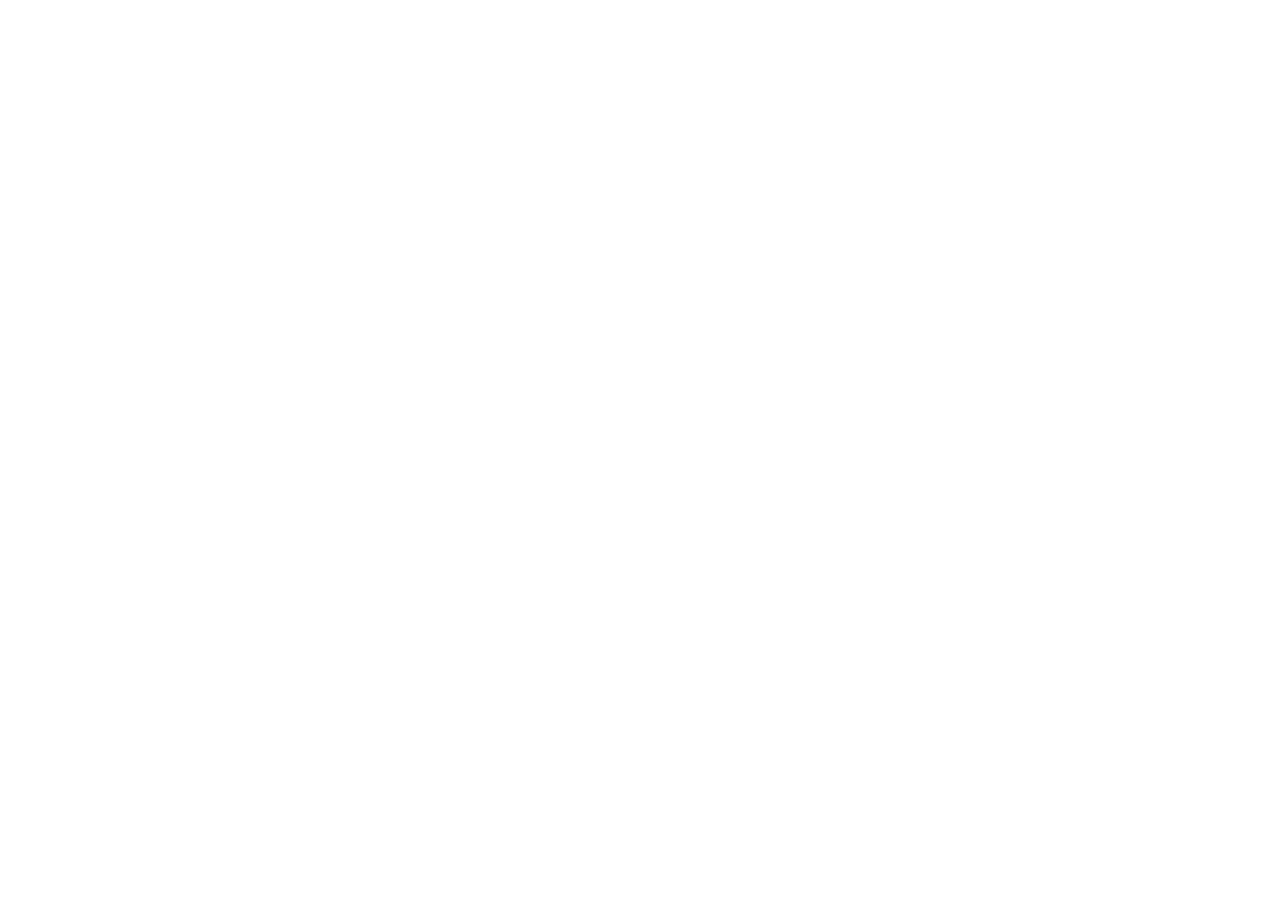
==== static/index.html @ b4f4db1f "Initial commit" ====
<!DOCTYPE html>
<html>
    <head>
        <link rel="preconnect" href="https://fonts.gstatic.com">
        <link href="https://fonts.googleapis.com/css2?family=Roboto:wght@400&display=swap" rel="stylesheet">
        <meta charset="utf-8"/>
        <script type="module">
            import init from "/app.js";
            init(new URL('app.wasm', import.meta.url));
        </script>
        <link rel="stylesheet" href="/styles.css">
        <link rel="stylesheet" href="/blueprint.css">
    </head>
    <body>
    </body>
</html>
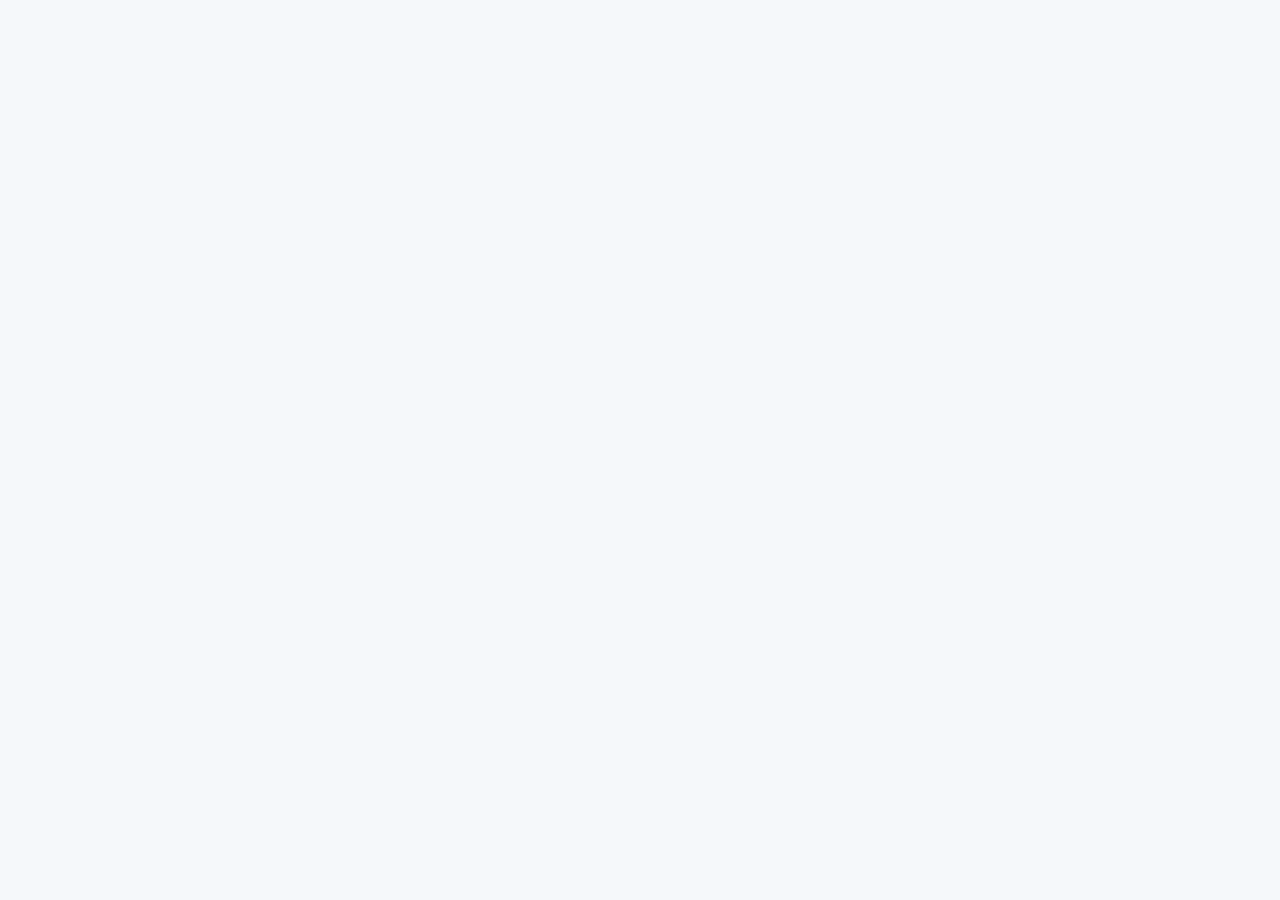
==== commit 0d40dd7e: "Implement single-page app" ====
--- a/static/index.html
+++ b/static/index.html
@@ -3,6 +3,28 @@
     <head>
         <link rel="preconnect" href="https://fonts.gstatic.com">
         <link href="https://fonts.googleapis.com/css2?family=Roboto:wght@400&display=swap" rel="stylesheet">
+        <script type="text/javascript">
+          // Single Page Apps for GitHub Pages
+          // MIT License
+          // https://github.com/rafgraph/spa-github-pages
+          // This script checks to see if a redirect is present in the query string,
+          // converts it back into the correct url and adds it to the
+          // browser's history using window.history.replaceState(...),
+          // which won't cause the browser to attempt to load the new url.
+          // When the single page app is loaded further down in this file,
+          // the correct url will be waiting in the browser's history for
+          // the single page app to route accordingly.
+          (function(l) {
+            if (l.search[1] === '/' ) {
+              var decoded = l.search.slice(1).split('&').map(function(s) { 
+                return s.replace(/~and~/g, '&')
+              }).join('?');
+              window.history.replaceState(null, null,
+                  l.pathname.slice(0, -1) + decoded + l.hash
+              );
+            }
+          }(window.location))
+        </script>
         <meta charset="utf-8"/>
         <script type="module">
             import init from "/app.js";
--- a/styles.css
+++ b/styles.css
@@ -0,0 +1,185 @@
+:root {
+    --bg-color: #f5f8fa;
+}
+
+:root[data-theme='dark'] {
+    --bg-color: #182026;
+}
+
+button:focus, input[type=button]:focus {
+    border: none;
+    outline: none;
+}
+
+body {
+    margin: 0;
+    background-color: var(--bg-color);
+    transition-duration: 250ms;
+    
+    font-family: 'Roboto', sans-serif !important;
+}
+
+.main {
+    margin-top: 41px;
+    padding: 20px;
+}
+
+.actionbar {
+    position: fixed;
+    top: 0;
+    left: 0;
+}
+
+@media only screen and (orientation: landscape) {
+    .ab-portrait {
+        display: none !important;
+    }
+
+    .ab-landscape {
+        position: fixed;
+        top: 0;
+        left: 0;
+    }
+}
+
+@media only screen and (orientation: portrait) {
+    .ab-landscape {
+        display: none !important;
+    }
+
+    .ab-navbutton {
+        justify-content: flex-start !important;
+    }
+}
+
+.home-title {
+    text-align: center;
+    width: 100%;
+}
+
+.home-title > h2 {
+    display: inline-block;
+}
+
+.home-content {
+    display: grid;
+    grid-template-columns: 100%;
+    grid-template-rows: auto auto auto auto;
+}
+
+.home-card {
+    display: flex;
+    justify-content: flex-start;
+    align-items: flex-start;
+    gap: 10px;
+    flex-direction: row;
+    margin: 10px;
+}
+
+.home-tag {
+    display: flex;
+    gap: 10px;
+    flex-direction: column;
+    justify-content: flex-start;
+    align-items: center;
+    width: min-content;
+}
+
+@media only screen and (max-width: 1000px) {
+    .home-content {
+        display: flex;
+        flex-direction: column;
+    }
+}
+
+@media only screen and (max-width: 600px) {
+    .home-card {
+        flex-direction: column;
+        align-items: center;
+    }
+}
+
+.home-image {
+    width: 10%;
+    min-width: 100px;
+    height: auto;
+    border-radius: 50%;
+}
+
+.home-info {
+    display: flex;
+    flex-direction: column;
+    justify-content: flex-start;
+    gap: 10px;
+    width: 100%;
+}
+
+.profiletags {
+    display: flex;
+    gap: 5px;
+    flex-wrap: wrap;
+}
+
+.gallery {
+    position: absolute;
+    left: 50%;
+    top: 50%;
+    transform: translate(-50%, -50%);
+    overflow: hidden;
+    border-radius: 20px;
+}
+
+.gallery-image {
+    width: 33vw;
+    height: auto;
+}
+
+/* Gallery overlay transition properties */
+.gallery-image-description,
+.gallery-next,
+.gallery-prev {
+    position: absolute;
+    transition: opacity 250ms;
+    transition-timing-function: cubic-bezier(0.1, 0.7, 1.0);
+    opacity: 0;
+}
+
+.gallery-image-description {
+    width: 33vw;
+    transform: translate(0px, calc(-100% - 4px));
+    background: linear-gradient(to top, rgba(0, 75, 196, 0.699), rgba(133, 180, 255, 0));
+    padding: 60px 10px 10px 10px;
+}
+
+/* Gallery overlay button positioning */
+.gallery-next,
+.gallery-prev {
+    top: 50%;
+    height: max(calc(100% - 4px), 10px);
+    width: 7.5%;
+    display: flex !important;
+    align-items: center;
+}
+
+.gallery-next {
+    left: 100%;
+    transform: translate(-100%, -50%);
+    padding-right: 2.5%;
+}
+
+.gallery-prev {
+    left: 0%;
+    transform: translate(-0%, -50%);
+    padding-left: 2.5%;
+}
+
+.gallery:hover > .gallery-image-description,
+.gallery:hover > .gallery-next,
+.gallery:hover > .gallery-prev {
+    opacity: 1;
+}
+
+.gallery-next:hover,
+.gallery-prev:hover {
+    cursor: pointer;
+}--- a/blueprint.css
+++ b/blueprint.css
@@ -0,0 +1,8357 @@
+@charset "UTF-8";
+html{
+  -webkit-box-sizing:border-box;
+          box-sizing:border-box; }
+
+*,
+*::before,
+*::after{
+  -webkit-box-sizing:inherit;
+          box-sizing:inherit; }
+
+body{
+  font-size:14px;
+  font-weight:400;
+  letter-spacing:0;
+  line-height:1.28581;
+  text-transform:none;
+  color:#182026;
+  font-family:-apple-system, "BlinkMacSystemFont", "Segoe UI", "Roboto", "Oxygen", "Ubuntu", "Cantarell", "Open Sans", "Helvetica Neue", "Icons16", sans-serif; }
+
+p{
+  margin-bottom:10px;
+  margin-top:0; }
+
+small{
+  font-size:12px; }
+
+strong{
+  font-weight:600; }
+
+::-moz-selection{
+  background:rgba(125, 188, 255, 0.6); }
+
+::selection{
+  background:rgba(125, 188, 255, 0.6); }
+.bp3-heading{
+  color:#182026;
+  font-weight:600;
+  margin:0 0 10px;
+  padding:0; }
+  .bp3-dark .bp3-heading{
+    color:#f5f8fa; }
+
+h1.bp3-heading, .bp3-running-text h1{
+  font-size:36px;
+  line-height:40px; }
+
+h2.bp3-heading, .bp3-running-text h2{
+  font-size:28px;
+  line-height:32px; }
+
+h3.bp3-heading, .bp3-running-text h3{
+  font-size:22px;
+  line-height:25px; }
+
+h4.bp3-heading, .bp3-running-text h4{
+  font-size:18px;
+  line-height:21px; }
+
+h5.bp3-heading, .bp3-running-text h5{
+  font-size:16px;
+  line-height:19px; }
+
+h6.bp3-heading, .bp3-running-text h6{
+  font-size:14px;
+  line-height:16px; }
+.bp3-ui-text{
+  font-size:14px;
+  font-weight:400;
+  letter-spacing:0;
+  line-height:1.28581;
+  text-transform:none; }
+
+.bp3-monospace-text{
+  font-family:monospace;
+  text-transform:none; }
+
+.bp3-text-muted{
+  color:#5c7080; }
+  .bp3-dark .bp3-text-muted{
+    color:#a7b6c2; }
+
+.bp3-text-disabled{
+  color:rgba(92, 112, 128, 0.6); }
+  .bp3-dark .bp3-text-disabled{
+    color:rgba(167, 182, 194, 0.6); }
+
+.bp3-text-overflow-ellipsis{
+  overflow:hidden;
+  text-overflow:ellipsis;
+  white-space:nowrap;
+  word-wrap:normal; }
+.bp3-running-text{
+  font-size:14px;
+  line-height:1.5; }
+  .bp3-running-text h1{
+    color:#182026;
+    font-weight:600;
+    margin-bottom:20px;
+    margin-top:40px; }
+    .bp3-dark .bp3-running-text h1{
+      color:#f5f8fa; }
+  .bp3-running-text h2{
+    color:#182026;
+    font-weight:600;
+    margin-bottom:20px;
+    margin-top:40px; }
+    .bp3-dark .bp3-running-text h2{
+      color:#f5f8fa; }
+  .bp3-running-text h3{
+    color:#182026;
+    font-weight:600;
+    margin-bottom:20px;
+    margin-top:40px; }
+    .bp3-dark .bp3-running-text h3{
+      color:#f5f8fa; }
+  .bp3-running-text h4{
+    color:#182026;
+    font-weight:600;
+    margin-bottom:20px;
+    margin-top:40px; }
+    .bp3-dark .bp3-running-text h4{
+      color:#f5f8fa; }
+  .bp3-running-text h5{
+    color:#182026;
+    font-weight:600;
+    margin-bottom:20px;
+    margin-top:40px; }
+    .bp3-dark .bp3-running-text h5{
+      color:#f5f8fa; }
+  .bp3-running-text h6{
+    color:#182026;
+    font-weight:600;
+    margin-bottom:20px;
+    margin-top:40px; }
+    .bp3-dark .bp3-running-text h6{
+      color:#f5f8fa; }
+  .bp3-running-text hr{
+    border:none;
+    border-bottom:1px solid rgba(16, 22, 26, 0.15);
+    margin:20px 0; }
+    .bp3-dark .bp3-running-text hr{
+      border-color:rgba(255, 255, 255, 0.15); }
+  .bp3-running-text p{
+    margin:0 0 10px;
+    padding:0; }
+
+.bp3-text-large{
+  font-size:16px; }
+
+.bp3-text-small{
+  font-size:12px; }
+a{
+  color:#106ba3;
+  text-decoration:none; }
+  a:hover{
+    color:#106ba3;
+    cursor:pointer;
+    text-decoration:underline; }
+  a .bp3-icon, a .bp3-icon-standard, a .bp3-icon-large{
+    color:inherit; }
+  a code,
+  .bp3-dark a code{
+    color:inherit; }
+  .bp3-dark a,
+  .bp3-dark a:hover{
+    color:#48aff0; }
+    .bp3-dark a .bp3-icon, .bp3-dark a .bp3-icon-standard, .bp3-dark a .bp3-icon-large,
+    .bp3-dark a:hover .bp3-icon,
+    .bp3-dark a:hover .bp3-icon-standard,
+    .bp3-dark a:hover .bp3-icon-large{
+      color:inherit; }
+.bp3-running-text code, .bp3-code{
+  font-family:monospace;
+  text-transform:none;
+  background:rgba(255, 255, 255, 0.7);
+  border-radius:3px;
+  -webkit-box-shadow:inset 0 0 0 1px rgba(16, 22, 26, 0.2);
+          box-shadow:inset 0 0 0 1px rgba(16, 22, 26, 0.2);
+  color:#5c7080;
+  font-size:smaller;
+  padding:2px 5px; }
+  .bp3-dark .bp3-running-text code, .bp3-running-text .bp3-dark code, .bp3-dark .bp3-code{
+    background:rgba(16, 22, 26, 0.3);
+    -webkit-box-shadow:inset 0 0 0 1px rgba(16, 22, 26, 0.4);
+            box-shadow:inset 0 0 0 1px rgba(16, 22, 26, 0.4);
+    color:#a7b6c2; }
+  .bp3-running-text a > code, a > .bp3-code{
+    color:#137cbd; }
+    .bp3-dark .bp3-running-text a > code, .bp3-running-text .bp3-dark a > code, .bp3-dark a > .bp3-code{
+      color:inherit; }
+
+.bp3-running-text pre, .bp3-code-block{
+  font-family:monospace;
+  text-transform:none;
+  background:rgba(255, 255, 255, 0.7);
+  border-radius:3px;
+  -webkit-box-shadow:inset 0 0 0 1px rgba(16, 22, 26, 0.15);
+          box-shadow:inset 0 0 0 1px rgba(16, 22, 26, 0.15);
+  color:#182026;
+  display:block;
+  font-size:13px;
+  line-height:1.4;
+  margin:10px 0;
+  padding:13px 15px 12px;
+  word-break:break-all;
+  word-wrap:break-word; }
+  .bp3-dark .bp3-running-text pre, .bp3-running-text .bp3-dark pre, .bp3-dark .bp3-code-block{
+    background:rgba(16, 22, 26, 0.3);
+    -webkit-box-shadow:inset 0 0 0 1px rgba(16, 22, 26, 0.4);
+            box-shadow:inset 0 0 0 1px rgba(16, 22, 26, 0.4);
+    color:#f5f8fa; }
+  .bp3-running-text pre > code, .bp3-code-block > code{
+    background:none;
+    -webkit-box-shadow:none;
+            box-shadow:none;
+    color:inherit;
+    font-size:inherit;
+    padding:0; }
+
+.bp3-running-text kbd, .bp3-key{
+  -webkit-box-align:center;
+      -ms-flex-align:center;
+          align-items:center;
+  background:#ffffff;
+  border-radius:3px;
+  -webkit-box-shadow:0 0 0 1px rgba(16, 22, 26, 0.1), 0 0 0 rgba(16, 22, 26, 0), 0 1px 1px rgba(16, 22, 26, 0.2);
+          box-shadow:0 0 0 1px rgba(16, 22, 26, 0.1), 0 0 0 rgba(16, 22, 26, 0), 0 1px 1px rgba(16, 22, 26, 0.2);
+  color:#5c7080;
+  display:-webkit-inline-box;
+  display:-ms-inline-flexbox;
+  display:inline-flex;
+  font-family:inherit;
+  font-size:12px;
+  height:24px;
+  -webkit-box-pack:center;
+      -ms-flex-pack:center;
+          justify-content:center;
+  line-height:24px;
+  min-width:24px;
+  padding:3px 6px;
+  vertical-align:middle; }
+  .bp3-running-text kbd .bp3-icon, .bp3-key .bp3-icon, .bp3-running-text kbd .bp3-icon-standard, .bp3-key .bp3-icon-standard, .bp3-running-text kbd .bp3-icon-large, .bp3-key .bp3-icon-large{
+    margin-right:5px; }
+  .bp3-dark .bp3-running-text kbd, .bp3-running-text .bp3-dark kbd, .bp3-dark .bp3-key{
+    background:#394b59;
+    -webkit-box-shadow:0 0 0 1px rgba(16, 22, 26, 0.2), 0 0 0 rgba(16, 22, 26, 0), 0 1px 1px rgba(16, 22, 26, 0.4);
+            box-shadow:0 0 0 1px rgba(16, 22, 26, 0.2), 0 0 0 rgba(16, 22, 26, 0), 0 1px 1px rgba(16, 22, 26, 0.4);
+    color:#a7b6c2; }
+.bp3-running-text blockquote, .bp3-blockquote{
+  border-left:solid 4px rgba(167, 182, 194, 0.5);
+  margin:0 0 10px;
+  padding:0 20px; }
+  .bp3-dark .bp3-running-text blockquote, .bp3-running-text .bp3-dark blockquote, .bp3-dark .bp3-blockquote{
+    border-color:rgba(115, 134, 148, 0.5); }
+.bp3-running-text ul,
+.bp3-running-text ol, .bp3-list{
+  margin:10px 0;
+  padding-left:30px; }
+  .bp3-running-text ul li:not(:last-child), .bp3-running-text ol li:not(:last-child), .bp3-list li:not(:last-child){
+    margin-bottom:5px; }
+  .bp3-running-text ul ol, .bp3-running-text ol ol, .bp3-list ol,
+  .bp3-running-text ul ul,
+  .bp3-running-text ol ul,
+  .bp3-list ul{
+    margin-top:5px; }
+
+.bp3-list-unstyled{
+  list-style:none;
+  margin:0;
+  padding:0; }
+  .bp3-list-unstyled li{
+    padding:0; }
+.bp3-rtl{
+  text-align:right; }
+
+.bp3-dark{
+  color:#f5f8fa; }
+
+:focus{
+  outline:rgba(19, 124, 189, 0.6) auto 2px;
+  outline-offset:2px;
+  -moz-outline-radius:6px; }
+
+.bp3-focus-disabled :focus{
+  outline:none !important; }
+  .bp3-focus-disabled :focus ~ .bp3-control-indicator{
+    outline:none !important; }
+.bp3-alert{
+  max-width:400px;
+  padding:20px; }
+
+.bp3-alert-body{
+  display:-webkit-box;
+  display:-ms-flexbox;
+  display:flex; }
+  .bp3-alert-body .bp3-icon{
+    font-size:40px;
+    margin-right:20px;
+    margin-top:0; }
+
+.bp3-alert-contents{
+  word-break:break-word; }
+
+.bp3-alert-footer{
+  display:-webkit-box;
+  display:-ms-flexbox;
+  display:flex;
+  -webkit-box-orient:horizontal;
+  -webkit-box-direction:reverse;
+      -ms-flex-direction:row-reverse;
+          flex-direction:row-reverse;
+  margin-top:10px; }
+  .bp3-alert-footer .bp3-button{
+    margin-left:10px; }
+.bp3-breadcrumbs{
+  -webkit-box-align:center;
+      -ms-flex-align:center;
+          align-items:center;
+  cursor:default;
+  display:-webkit-box;
+  display:-ms-flexbox;
+  display:flex;
+  -ms-flex-wrap:wrap;
+      flex-wrap:wrap;
+  height:30px;
+  list-style:none;
+  margin:0;
+  padding:0; }
+  .bp3-breadcrumbs > li{
+    -webkit-box-align:center;
+        -ms-flex-align:center;
+            align-items:center;
+    display:-webkit-box;
+    display:-ms-flexbox;
+    display:flex; }
+    .bp3-breadcrumbs > li::after{
+      background:url("data:image/svg+xml,%3csvg xmlns='http://www.w3.org/2000/svg' viewBox='0 0 16 16'%3e%3cpath fill-rule='evenodd' clip-rule='evenodd' d='M10.71 7.29l-4-4a1.003 1.003 0 00-1.42 1.42L8.59 8 5.3 11.29c-.19.18-.3.43-.3.71a1.003 1.003 0 001.71.71l4-4c.18-.18.29-.43.29-.71 0-.28-.11-.53-.29-.71z' fill='%235C7080'/%3e%3c/svg%3e");
+      content:"";
+      display:block;
+      height:16px;
+      margin:0 5px;
+      width:16px; }
+    .bp3-breadcrumbs > li:last-of-type::after{
+      display:none; }
+
+.bp3-breadcrumb,
+.bp3-breadcrumb-current,
+.bp3-breadcrumbs-collapsed{
+  -webkit-box-align:center;
+      -ms-flex-align:center;
+          align-items:center;
+  display:-webkit-inline-box;
+  display:-ms-inline-flexbox;
+  display:inline-flex;
+  font-size:16px; }
+
+.bp3-breadcrumb,
+.bp3-breadcrumbs-collapsed{
+  color:#5c7080; }
+
+.bp3-breadcrumb:hover{
+  text-decoration:none; }
+
+.bp3-breadcrumb.bp3-disabled{
+  color:rgba(92, 112, 128, 0.6);
+  cursor:not-allowed; }
+
+.bp3-breadcrumb .bp3-icon{
+  margin-right:5px; }
+
+.bp3-breadcrumb-current{
+  color:inherit;
+  font-weight:600; }
+  .bp3-breadcrumb-current .bp3-input{
+    font-size:inherit;
+    font-weight:inherit;
+    vertical-align:baseline; }
+
+.bp3-breadcrumbs-collapsed{
+  background:#ced9e0;
+  border:none;
+  border-radius:3px;
+  cursor:pointer;
+  margin-right:2px;
+  padding:1px 5px;
+  vertical-align:text-bottom; }
+  .bp3-breadcrumbs-collapsed::before{
+    background:url("data:image/svg+xml,%3csvg xmlns='http://www.w3.org/2000/svg' viewBox='0 0 16 16'%3e%3cg fill='%235C7080'%3e%3ccircle cx='2' cy='8.03' r='2'/%3e%3ccircle cx='14' cy='8.03' r='2'/%3e%3ccircle cx='8' cy='8.03' r='2'/%3e%3c/g%3e%3c/svg%3e") center no-repeat;
+    content:"";
+    display:block;
+    height:16px;
+    width:16px; }
+  .bp3-breadcrumbs-collapsed:hover{
+    background:#bfccd6;
+    color:#182026;
+    text-decoration:none; }
+
+.bp3-dark .bp3-breadcrumb,
+.bp3-dark .bp3-breadcrumbs-collapsed{
+  color:#a7b6c2; }
+
+.bp3-dark .bp3-breadcrumbs > li::after{
+  color:#a7b6c2; }
+
+.bp3-dark .bp3-breadcrumb.bp3-disabled{
+  color:rgba(167, 182, 194, 0.6); }
+
+.bp3-dark .bp3-breadcrumb-current{
+  color:#f5f8fa; }
+
+.bp3-dark .bp3-breadcrumbs-collapsed{
+  background:rgba(16, 22, 26, 0.4); }
+  .bp3-dark .bp3-breadcrumbs-collapsed:hover{
+    background:rgba(16, 22, 26, 0.6);
+    color:#f5f8fa; }
+.bp3-button{
+  display:-webkit-inline-box;
+  display:-ms-inline-flexbox;
+  display:inline-flex;
+  -webkit-box-orient:horizontal;
+  -webkit-box-direction:normal;
+      -ms-flex-direction:row;
+          flex-direction:row;
+  -webkit-box-align:center;
+      -ms-flex-align:center;
+          align-items:center;
+  border:none;
+  border-radius:3px;
+  cursor:pointer;
+  font-size:14px;
+  -webkit-box-pack:center;
+      -ms-flex-pack:center;
+          justify-content:center;
+  padding:5px 10px;
+  text-align:left;
+  vertical-align:middle;
+  min-height:30px;
+  min-width:30px; }
+  .bp3-button > *{
+    -webkit-box-flex:0;
+        -ms-flex-positive:0;
+            flex-grow:0;
+    -ms-flex-negative:0;
+        flex-shrink:0; }
+  .bp3-button > .bp3-fill{
+    -webkit-box-flex:1;
+        -ms-flex-positive:1;
+            flex-grow:1;
+    -ms-flex-negative:1;
+        flex-shrink:1; }
+  .bp3-button::before,
+  .bp3-button > *{
+    margin-right:7px; }
+  .bp3-button:empty::before,
+  .bp3-button > :last-child{
+    margin-right:0; }
+  .bp3-button:empty{
+    padding:0 !important; }
+  .bp3-button:disabled, .bp3-button.bp3-disabled{
+    cursor:not-allowed; }
+  .bp3-button.bp3-fill{
+    display:-webkit-box;
+    display:-ms-flexbox;
+    display:flex;
+    width:100%; }
+  .bp3-button.bp3-align-right,
+  .bp3-align-right .bp3-button{
+    text-align:right; }
+  .bp3-button.bp3-align-left,
+  .bp3-align-left .bp3-button{
+    text-align:left; }
+  .bp3-button:not([class*="bp3-intent-"]){
+    background-color:#f5f8fa;
+    background-image:-webkit-gradient(linear, left top, left bottom, from(rgba(255, 255, 255, 0.8)), to(rgba(255, 255, 255, 0)));
+    background-image:linear-gradient(to bottom, rgba(255, 255, 255, 0.8), rgba(255, 255, 255, 0));
+    -webkit-box-shadow:inset 0 0 0 1px rgba(16, 22, 26, 0.2), inset 0 -1px 0 rgba(16, 22, 26, 0.1);
+            box-shadow:inset 0 0 0 1px rgba(16, 22, 26, 0.2), inset 0 -1px 0 rgba(16, 22, 26, 0.1);
+    color:#182026; }
+    .bp3-button:not([class*="bp3-intent-"]):hover{
+      background-clip:padding-box;
+      background-color:#ebf1f5;
+      -webkit-box-shadow:inset 0 0 0 1px rgba(16, 22, 26, 0.2), inset 0 -1px 0 rgba(16, 22, 26, 0.1);
+              box-shadow:inset 0 0 0 1px rgba(16, 22, 26, 0.2), inset 0 -1px 0 rgba(16, 22, 26, 0.1); }
+    .bp3-button:not([class*="bp3-intent-"]):active, .bp3-button:not([class*="bp3-intent-"]).bp3-active{
+      background-color:#d8e1e8;
+      background-image:none;
+      -webkit-box-shadow:inset 0 0 0 1px rgba(16, 22, 26, 0.2), inset 0 1px 2px rgba(16, 22, 26, 0.2);
+              box-shadow:inset 0 0 0 1px rgba(16, 22, 26, 0.2), inset 0 1px 2px rgba(16, 22, 26, 0.2); }
+    .bp3-button:not([class*="bp3-intent-"]):disabled, .bp3-button:not([class*="bp3-intent-"]).bp3-disabled{
+      background-color:rgba(206, 217, 224, 0.5);
+      background-image:none;
+      -webkit-box-shadow:none;
+              box-shadow:none;
+      color:rgba(92, 112, 128, 0.6);
+      cursor:not-allowed;
+      outline:none; }
+      .bp3-button:not([class*="bp3-intent-"]):disabled.bp3-active, .bp3-button:not([class*="bp3-intent-"]):disabled.bp3-active:hover, .bp3-button:not([class*="bp3-intent-"]).bp3-disabled.bp3-active, .bp3-button:not([class*="bp3-intent-"]).bp3-disabled.bp3-active:hover{
+        background:rgba(206, 217, 224, 0.7); }
+  .bp3-button.bp3-intent-primary{
+    background-color:#137cbd;
+    background-image:-webkit-gradient(linear, left top, left bottom, from(rgba(255, 255, 255, 0.1)), to(rgba(255, 255, 255, 0)));
+    background-image:linear-gradient(to bottom, rgba(255, 255, 255, 0.1), rgba(255, 255, 255, 0));
+    -webkit-box-shadow:inset 0 0 0 1px rgba(16, 22, 26, 0.4), inset 0 -1px 0 rgba(16, 22, 26, 0.2);
+            box-shadow:inset 0 0 0 1px rgba(16, 22, 26, 0.4), inset 0 -1px 0 rgba(16, 22, 26, 0.2);
+    color:#ffffff; }
+    .bp3-button.bp3-intent-primary:hover, .bp3-button.bp3-intent-primary:active, .bp3-button.bp3-intent-primary.bp3-active{
+      color:#ffffff; }
+    .bp3-button.bp3-intent-primary:hover{
+      background-color:#106ba3;
+      -webkit-box-shadow:inset 0 0 0 1px rgba(16, 22, 26, 0.4), inset 0 -1px 0 rgba(16, 22, 26, 0.2);
+              box-shadow:inset 0 0 0 1px rgba(16, 22, 26, 0.4), inset 0 -1px 0 rgba(16, 22, 26, 0.2); }
+    .bp3-button.bp3-intent-primary:active, .bp3-button.bp3-intent-primary.bp3-active{
+      background-color:#0e5a8a;
+      background-image:none;
+      -webkit-box-shadow:inset 0 0 0 1px rgba(16, 22, 26, 0.4), inset 0 1px 2px rgba(16, 22, 26, 0.2);
+              box-shadow:inset 0 0 0 1px rgba(16, 22, 26, 0.4), inset 0 1px 2px rgba(16, 22, 26, 0.2); }
+    .bp3-button.bp3-intent-primary:disabled, .bp3-button.bp3-intent-primary.bp3-disabled{
+      background-color:rgba(19, 124, 189, 0.5);
+      background-image:none;
+      border-color:transparent;
+      -webkit-box-shadow:none;
+              box-shadow:none;
+      color:rgba(255, 255, 255, 0.6); }
+  .bp3-button.bp3-intent-success{
+    background-color:#0f9960;
+    background-image:-webkit-gradient(linear, left top, left bottom, from(rgba(255, 255, 255, 0.1)), to(rgba(255, 255, 255, 0)));
+    background-image:linear-gradient(to bottom, rgba(255, 255, 255, 0.1), rgba(255, 255, 255, 0));
+    -webkit-box-shadow:inset 0 0 0 1px rgba(16, 22, 26, 0.4), inset 0 -1px 0 rgba(16, 22, 26, 0.2);
+            box-shadow:inset 0 0 0 1px rgba(16, 22, 26, 0.4), inset 0 -1px 0 rgba(16, 22, 26, 0.2);
+    color:#ffffff; }
+    .bp3-button.bp3-intent-success:hover, .bp3-button.bp3-intent-success:active, .bp3-button.bp3-intent-success.bp3-active{
+      color:#ffffff; }
+    .bp3-button.bp3-intent-success:hover{
+      background-color:#0d8050;
+      -webkit-box-shadow:inset 0 0 0 1px rgba(16, 22, 26, 0.4), inset 0 -1px 0 rgba(16, 22, 26, 0.2);
+              box-shadow:inset 0 0 0 1px rgba(16, 22, 26, 0.4), inset 0 -1px 0 rgba(16, 22, 26, 0.2); }
+    .bp3-button.bp3-intent-success:active, .bp3-button.bp3-intent-success.bp3-active{
+      background-color:#0a6640;
+      background-image:none;
+      -webkit-box-shadow:inset 0 0 0 1px rgba(16, 22, 26, 0.4), inset 0 1px 2px rgba(16, 22, 26, 0.2);
+              box-shadow:inset 0 0 0 1px rgba(16, 22, 26, 0.4), inset 0 1px 2px rgba(16, 22, 26, 0.2); }
+    .bp3-button.bp3-intent-success:disabled, .bp3-button.bp3-intent-success.bp3-disabled{
+      background-color:rgba(15, 153, 96, 0.5);
+      background-image:none;
+      border-color:transparent;
+      -webkit-box-shadow:none;
+              box-shadow:none;
+      color:rgba(255, 255, 255, 0.6); }
+  .bp3-button.bp3-intent-warning{
+    background-color:#d9822b;
+    background-image:-webkit-gradient(linear, left top, left bottom, from(rgba(255, 255, 255, 0.1)), to(rgba(255, 255, 255, 0)));
+    background-image:linear-gradient(to bottom, rgba(255, 255, 255, 0.1), rgba(255, 255, 255, 0));
+    -webkit-box-shadow:inset 0 0 0 1px rgba(16, 22, 26, 0.4), inset 0 -1px 0 rgba(16, 22, 26, 0.2);
+            box-shadow:inset 0 0 0 1px rgba(16, 22, 26, 0.4), inset 0 -1px 0 rgba(16, 22, 26, 0.2);
+    color:#ffffff; }
+    .bp3-button.bp3-intent-warning:hover, .bp3-button.bp3-intent-warning:active, .bp3-button.bp3-intent-warning.bp3-active{
+      color:#ffffff; }
+    .bp3-button.bp3-intent-warning:hover{
+      background-color:#bf7326;
+      -webkit-box-shadow:inset 0 0 0 1px rgba(16, 22, 26, 0.4), inset 0 -1px 0 rgba(16, 22, 26, 0.2);
+              box-shadow:inset 0 0 0 1px rgba(16, 22, 26, 0.4), inset 0 -1px 0 rgba(16, 22, 26, 0.2); }
+    .bp3-button.bp3-intent-warning:active, .bp3-button.bp3-intent-warning.bp3-active{
+      background-color:#a66321;
+      background-image:none;
+      -webkit-box-shadow:inset 0 0 0 1px rgba(16, 22, 26, 0.4), inset 0 1px 2px rgba(16, 22, 26, 0.2);
+              box-shadow:inset 0 0 0 1px rgba(16, 22, 26, 0.4), inset 0 1px 2px rgba(16, 22, 26, 0.2); }
+    .bp3-button.bp3-intent-warning:disabled, .bp3-button.bp3-intent-warning.bp3-disabled{
+      background-color:rgba(217, 130, 43, 0.5);
+      background-image:none;
+      border-color:transparent;
+      -webkit-box-shadow:none;
+              box-shadow:none;
+      color:rgba(255, 255, 255, 0.6); }
+  .bp3-button.bp3-intent-danger{
+    background-color:#db3737;
+    background-image:-webkit-gradient(linear, left top, left bottom, from(rgba(255, 255, 255, 0.1)), to(rgba(255, 255, 255, 0)));
+    background-image:linear-gradient(to bottom, rgba(255, 255, 255, 0.1), rgba(255, 255, 255, 0));
+    -webkit-box-shadow:inset 0 0 0 1px rgba(16, 22, 26, 0.4), inset 0 -1px 0 rgba(16, 22, 26, 0.2);
+            box-shadow:inset 0 0 0 1px rgba(16, 22, 26, 0.4), inset 0 -1px 0 rgba(16, 22, 26, 0.2);
+    color:#ffffff; }
+    .bp3-button.bp3-intent-danger:hover, .bp3-button.bp3-intent-danger:active, .bp3-button.bp3-intent-danger.bp3-active{
+      color:#ffffff; }
+    .bp3-button.bp3-intent-danger:hover{
+      background-color:#c23030;
+      -webkit-box-shadow:inset 0 0 0 1px rgba(16, 22, 26, 0.4), inset 0 -1px 0 rgba(16, 22, 26, 0.2);
+              box-shadow:inset 0 0 0 1px rgba(16, 22, 26, 0.4), inset 0 -1px 0 rgba(16, 22, 26, 0.2); }
+    .bp3-button.bp3-intent-danger:active, .bp3-button.bp3-intent-danger.bp3-active{
+      background-color:#a82a2a;
+      background-image:none;
+      -webkit-box-shadow:inset 0 0 0 1px rgba(16, 22, 26, 0.4), inset 0 1px 2px rgba(16, 22, 26, 0.2);
+              box-shadow:inset 0 0 0 1px rgba(16, 22, 26, 0.4), inset 0 1px 2px rgba(16, 22, 26, 0.2); }
+    .bp3-button.bp3-intent-danger:disabled, .bp3-button.bp3-intent-danger.bp3-disabled{
+      background-color:rgba(219, 55, 55, 0.5);
+      background-image:none;
+      border-color:transparent;
+      -webkit-box-shadow:none;
+              box-shadow:none;
+      color:rgba(255, 255, 255, 0.6); }
+  .bp3-button[class*="bp3-intent-"] .bp3-button-spinner .bp3-spinner-head{
+    stroke:#ffffff; }
+  .bp3-button.bp3-large,
+  .bp3-large .bp3-button{
+    min-height:40px;
+    min-width:40px;
+    font-size:16px;
+    padding:5px 15px; }
+    .bp3-button.bp3-large::before,
+    .bp3-button.bp3-large > *,
+    .bp3-large .bp3-button::before,
+    .bp3-large .bp3-button > *{
+      margin-right:10px; }
+    .bp3-button.bp3-large:empty::before,
+    .bp3-button.bp3-large > :last-child,
+    .bp3-large .bp3-button:empty::before,
+    .bp3-large .bp3-button > :last-child{
+      margin-right:0; }
+  .bp3-button.bp3-small,
+  .bp3-small .bp3-button{
+    min-height:24px;
+    min-width:24px;
+    padding:0 7px; }
+  .bp3-button.bp3-loading{
+    position:relative; }
+    .bp3-button.bp3-loading[class*="bp3-icon-"]::before{
+      visibility:hidden; }
+    .bp3-button.bp3-loading .bp3-button-spinner{
+      margin:0;
+      position:absolute; }
+    .bp3-button.bp3-loading > :not(.bp3-button-spinner){
+      visibility:hidden; }
+  .bp3-button[class*="bp3-icon-"]::before{
+    font-family:"Icons16", sans-serif;
+    font-size:16px;
+    font-style:normal;
+    font-weight:400;
+    line-height:1;
+    -moz-osx-font-smoothing:grayscale;
+    -webkit-font-smoothing:antialiased;
+    color:#5c7080; }
+  .bp3-button .bp3-icon, .bp3-button .bp3-icon-standard, .bp3-button .bp3-icon-large{
+    color:#5c7080; }
+    .bp3-button .bp3-icon.bp3-align-right, .bp3-button .bp3-icon-standard.bp3-align-right, .bp3-button .bp3-icon-large.bp3-align-right{
+      margin-left:7px; }
+  .bp3-button .bp3-icon:first-child:last-child,
+  .bp3-button .bp3-spinner + .bp3-icon:last-child{
+    margin:0 -7px; }
+  .bp3-dark .bp3-button:not([class*="bp3-intent-"]){
+    background-color:#394b59;
+    background-image:-webkit-gradient(linear, left top, left bottom, from(rgba(255, 255, 255, 0.05)), to(rgba(255, 255, 255, 0)));
+    background-image:linear-gradient(to bottom, rgba(255, 255, 255, 0.05), rgba(255, 255, 255, 0));
+    -webkit-box-shadow:0 0 0 1px rgba(16, 22, 26, 0.4);
+            box-shadow:0 0 0 1px rgba(16, 22, 26, 0.4);
+    color:#f5f8fa; }
+    .bp3-dark .bp3-button:not([class*="bp3-intent-"]):hover, .bp3-dark .bp3-button:not([class*="bp3-intent-"]):active, .bp3-dark .bp3-button:not([class*="bp3-intent-"]).bp3-active{
+      color:#f5f8fa; }
+    .bp3-dark .bp3-button:not([class*="bp3-intent-"]):hover{
+      background-color:#30404d;
+      -webkit-box-shadow:0 0 0 1px rgba(16, 22, 26, 0.4);
+              box-shadow:0 0 0 1px rgba(16, 22, 26, 0.4); }
+    .bp3-dark .bp3-button:not([class*="bp3-intent-"]):active, .bp3-dark .bp3-button:not([class*="bp3-intent-"]).bp3-active{
+      background-color:#202b33;
+      background-image:none;
+      -webkit-box-shadow:0 0 0 1px rgba(16, 22, 26, 0.6), inset 0 1px 2px rgba(16, 22, 26, 0.2);
+              box-shadow:0 0 0 1px rgba(16, 22, 26, 0.6), inset 0 1px 2px rgba(16, 22, 26, 0.2); }
+    .bp3-dark .bp3-button:not([class*="bp3-intent-"]):disabled, .bp3-dark .bp3-button:not([class*="bp3-intent-"]).bp3-disabled{
+      background-color:rgba(57, 75, 89, 0.5);
+      background-image:none;
+      -webkit-box-shadow:none;
+              box-shadow:none;
+      color:rgba(167, 182, 194, 0.6); }
+      .bp3-dark .bp3-button:not([class*="bp3-intent-"]):disabled.bp3-active, .bp3-dark .bp3-button:not([class*="bp3-intent-"]).bp3-disabled.bp3-active{
+        background:rgba(57, 75, 89, 0.7); }
+    .bp3-dark .bp3-button:not([class*="bp3-intent-"]) .bp3-button-spinner .bp3-spinner-head{
+      background:rgba(16, 22, 26, 0.5);
+      stroke:#8a9ba8; }
+    .bp3-dark .bp3-button:not([class*="bp3-intent-"])[class*="bp3-icon-"]::before{
+      color:#a7b6c2; }
+    .bp3-dark .bp3-button:not([class*="bp3-intent-"]) .bp3-icon:not([class*="bp3-intent-"]), .bp3-dark .bp3-button:not([class*="bp3-intent-"]) .bp3-icon-standard:not([class*="bp3-intent-"]), .bp3-dark .bp3-button:not([class*="bp3-intent-"]) .bp3-icon-large:not([class*="bp3-intent-"]){
+      color:#a7b6c2; }
+  .bp3-dark .bp3-button[class*="bp3-intent-"]{
+    -webkit-box-shadow:0 0 0 1px rgba(16, 22, 26, 0.4);
+            box-shadow:0 0 0 1px rgba(16, 22, 26, 0.4); }
+    .bp3-dark .bp3-button[class*="bp3-intent-"]:hover{
+      -webkit-box-shadow:0 0 0 1px rgba(16, 22, 26, 0.4);
+              box-shadow:0 0 0 1px rgba(16, 22, 26, 0.4); }
+    .bp3-dark .bp3-button[class*="bp3-intent-"]:active, .bp3-dark .bp3-button[class*="bp3-intent-"].bp3-active{
+      -webkit-box-shadow:0 0 0 1px rgba(16, 22, 26, 0.4), inset 0 1px 2px rgba(16, 22, 26, 0.2);
+              box-shadow:0 0 0 1px rgba(16, 22, 26, 0.4), inset 0 1px 2px rgba(16, 22, 26, 0.2); }
+    .bp3-dark .bp3-button[class*="bp3-intent-"]:disabled, .bp3-dark .bp3-button[class*="bp3-intent-"].bp3-disabled{
+      background-image:none;
+      -webkit-box-shadow:none;
+              box-shadow:none;
+      color:rgba(255, 255, 255, 0.3); }
+    .bp3-dark .bp3-button[class*="bp3-intent-"] .bp3-button-spinner .bp3-spinner-head{
+      stroke:#8a9ba8; }
+  .bp3-button:disabled::before,
+  .bp3-button:disabled .bp3-icon, .bp3-button:disabled .bp3-icon-standard, .bp3-button:disabled .bp3-icon-large, .bp3-button.bp3-disabled::before,
+  .bp3-button.bp3-disabled .bp3-icon, .bp3-button.bp3-disabled .bp3-icon-standard, .bp3-button.bp3-disabled .bp3-icon-large, .bp3-button[class*="bp3-intent-"]::before,
+  .bp3-button[class*="bp3-intent-"] .bp3-icon, .bp3-button[class*="bp3-intent-"] .bp3-icon-standard, .bp3-button[class*="bp3-intent-"] .bp3-icon-large{
+    color:inherit !important; }
+  .bp3-button.bp3-minimal{
+    background:none;
+    -webkit-box-shadow:none;
+            box-shadow:none; }
+    .bp3-button.bp3-minimal:hover{
+      background:rgba(167, 182, 194, 0.3);
+      -webkit-box-shadow:none;
+              box-shadow:none;
+      color:#182026;
+      text-decoration:none; }
+    .bp3-button.bp3-minimal:active, .bp3-button.bp3-minimal.bp3-active{
+      background:rgba(115, 134, 148, 0.3);
+      -webkit-box-shadow:none;
+              box-shadow:none;
+      color:#182026; }
+    .bp3-button.bp3-minimal:disabled, .bp3-button.bp3-minimal:disabled:hover, .bp3-button.bp3-minimal.bp3-disabled, .bp3-button.bp3-minimal.bp3-disabled:hover{
+      background:none;
+      color:rgba(92, 112, 128, 0.6);
+      cursor:not-allowed; }
+      .bp3-button.bp3-minimal:disabled.bp3-active, .bp3-button.bp3-minimal:disabled:hover.bp3-active, .bp3-button.bp3-minimal.bp3-disabled.bp3-active, .bp3-button.bp3-minimal.bp3-disabled:hover.bp3-active{
+        background:rgba(115, 134, 148, 0.3); }
+    .bp3-dark .bp3-button.bp3-minimal{
+      background:none;
+      -webkit-box-shadow:none;
+              box-shadow:none;
+      color:inherit; }
+      .bp3-dark .bp3-button.bp3-minimal:hover, .bp3-dark .bp3-button.bp3-minimal:active, .bp3-dark .bp3-button.bp3-minimal.bp3-active{
+        background:none;
+        -webkit-box-shadow:none;
+                box-shadow:none; }
+      .bp3-dark .bp3-button.bp3-minimal:hover{
+        background:rgba(138, 155, 168, 0.15); }
+      .bp3-dark .bp3-button.bp3-minimal:active, .bp3-dark .bp3-button.bp3-minimal.bp3-active{
+        background:rgba(138, 155, 168, 0.3);
+        color:#f5f8fa; }
+      .bp3-dark .bp3-button.bp3-minimal:disabled, .bp3-dark .bp3-button.bp3-minimal:disabled:hover, .bp3-dark .bp3-button.bp3-minimal.bp3-disabled, .bp3-dark .bp3-button.bp3-minimal.bp3-disabled:hover{
+        background:none;
+        color:rgba(167, 182, 194, 0.6);
+        cursor:not-allowed; }
+        .bp3-dark .bp3-button.bp3-minimal:disabled.bp3-active, .bp3-dark .bp3-button.bp3-minimal:disabled:hover.bp3-active, .bp3-dark .bp3-button.bp3-minimal.bp3-disabled.bp3-active, .bp3-dark .bp3-button.bp3-minimal.bp3-disabled:hover.bp3-active{
+          background:rgba(138, 155, 168, 0.3); }
+    .bp3-button.bp3-minimal.bp3-intent-primary{
+      color:#106ba3; }
+      .bp3-button.bp3-minimal.bp3-intent-primary:hover, .bp3-button.bp3-minimal.bp3-intent-primary:active, .bp3-button.bp3-minimal.bp3-intent-primary.bp3-active{
+        background:none;
+        -webkit-box-shadow:none;
+                box-shadow:none;
+        color:#106ba3; }
+      .bp3-button.bp3-minimal.bp3-intent-primary:hover{
+        background:rgba(19, 124, 189, 0.15);
+        color:#106ba3; }
+      .bp3-button.bp3-minimal.bp3-intent-primary:active, .bp3-button.bp3-minimal.bp3-intent-primary.bp3-active{
+        background:rgba(19, 124, 189, 0.3);
+        color:#106ba3; }
+      .bp3-button.bp3-minimal.bp3-intent-primary:disabled, .bp3-button.bp3-minimal.bp3-intent-primary.bp3-disabled{
+        background:none;
+        color:rgba(16, 107, 163, 0.5); }
+        .bp3-button.bp3-minimal.bp3-intent-primary:disabled.bp3-active, .bp3-button.bp3-minimal.bp3-intent-primary.bp3-disabled.bp3-active{
+          background:rgba(19, 124, 189, 0.3); }
+      .bp3-button.bp3-minimal.bp3-intent-primary .bp3-button-spinner .bp3-spinner-head{
+        stroke:#106ba3; }
+      .bp3-dark .bp3-button.bp3-minimal.bp3-intent-primary{
+        color:#48aff0; }
+        .bp3-dark .bp3-button.bp3-minimal.bp3-intent-primary:hover{
+          background:rgba(19, 124, 189, 0.2);
+          color:#48aff0; }
+        .bp3-dark .bp3-button.bp3-minimal.bp3-intent-primary:active, .bp3-dark .bp3-button.bp3-minimal.bp3-intent-primary.bp3-active{
+          background:rgba(19, 124, 189, 0.3);
+          color:#48aff0; }
+        .bp3-dark .bp3-button.bp3-minimal.bp3-intent-primary:disabled, .bp3-dark .bp3-button.bp3-minimal.bp3-intent-primary.bp3-disabled{
+          background:none;
+          color:rgba(72, 175, 240, 0.5); }
+          .bp3-dark .bp3-button.bp3-minimal.bp3-intent-primary:disabled.bp3-active, .bp3-dark .bp3-button.bp3-minimal.bp3-intent-primary.bp3-disabled.bp3-active{
+            background:rgba(19, 124, 189, 0.3); }
+    .bp3-button.bp3-minimal.bp3-intent-success{
+      color:#0d8050; }
+      .bp3-button.bp3-minimal.bp3-intent-success:hover, .bp3-button.bp3-minimal.bp3-intent-success:active, .bp3-button.bp3-minimal.bp3-intent-success.bp3-active{
+        background:none;
+        -webkit-box-shadow:none;
+                box-shadow:none;
+        color:#0d8050; }
+      .bp3-button.bp3-minimal.bp3-intent-success:hover{
+        background:rgba(15, 153, 96, 0.15);
+        color:#0d8050; }
+      .bp3-button.bp3-minimal.bp3-intent-success:active, .bp3-button.bp3-minimal.bp3-intent-success.bp3-active{
+        background:rgba(15, 153, 96, 0.3);
+        color:#0d8050; }
+      .bp3-button.bp3-minimal.bp3-intent-success:disabled, .bp3-button.bp3-minimal.bp3-intent-success.bp3-disabled{
+        background:none;
+        color:rgba(13, 128, 80, 0.5); }
+        .bp3-button.bp3-minimal.bp3-intent-success:disabled.bp3-active, .bp3-button.bp3-minimal.bp3-intent-success.bp3-disabled.bp3-active{
+          background:rgba(15, 153, 96, 0.3); }
+      .bp3-button.bp3-minimal.bp3-intent-success .bp3-button-spinner .bp3-spinner-head{
+        stroke:#0d8050; }
+      .bp3-dark .bp3-button.bp3-minimal.bp3-intent-success{
+        color:#3dcc91; }
+        .bp3-dark .bp3-button.bp3-minimal.bp3-intent-success:hover{
+          background:rgba(15, 153, 96, 0.2);
+          color:#3dcc91; }
+        .bp3-dark .bp3-button.bp3-minimal.bp3-intent-success:active, .bp3-dark .bp3-button.bp3-minimal.bp3-intent-success.bp3-active{
+          background:rgba(15, 153, 96, 0.3);
+          color:#3dcc91; }
+        .bp3-dark .bp3-button.bp3-minimal.bp3-intent-success:disabled, .bp3-dark .bp3-button.bp3-minimal.bp3-intent-success.bp3-disabled{
+          background:none;
+          color:rgba(61, 204, 145, 0.5); }
+          .bp3-dark .bp3-button.bp3-minimal.bp3-intent-success:disabled.bp3-active, .bp3-dark .bp3-button.bp3-minimal.bp3-intent-success.bp3-disabled.bp3-active{
+            background:rgba(15, 153, 96, 0.3); }
+    .bp3-button.bp3-minimal.bp3-intent-warning{
+      color:#bf7326; }
+      .bp3-button.bp3-minimal.bp3-intent-warning:hover, .bp3-button.bp3-minimal.bp3-intent-warning:active, .bp3-button.bp3-minimal.bp3-intent-warning.bp3-active{
+        background:none;
+        -webkit-box-shadow:none;
+                box-shadow:none;
+        color:#bf7326; }
+      .bp3-button.bp3-minimal.bp3-intent-warning:hover{
+        background:rgba(217, 130, 43, 0.15);
+        color:#bf7326; }
+      .bp3-button.bp3-minimal.bp3-intent-warning:active, .bp3-button.bp3-minimal.bp3-intent-warning.bp3-active{
+        background:rgba(217, 130, 43, 0.3);
+        color:#bf7326; }
+      .bp3-button.bp3-minimal.bp3-intent-warning:disabled, .bp3-button.bp3-minimal.bp3-intent-warning.bp3-disabled{
+        background:none;
+        color:rgba(191, 115, 38, 0.5); }
+        .bp3-button.bp3-minimal.bp3-intent-warning:disabled.bp3-active, .bp3-button.bp3-minimal.bp3-intent-warning.bp3-disabled.bp3-active{
+          background:rgba(217, 130, 43, 0.3); }
+      .bp3-button.bp3-minimal.bp3-intent-warning .bp3-button-spinner .bp3-spinner-head{
+        stroke:#bf7326; }
+      .bp3-dark .bp3-button.bp3-minimal.bp3-intent-warning{
+        color:#ffb366; }
+        .bp3-dark .bp3-button.bp3-minimal.bp3-intent-warning:hover{
+          background:rgba(217, 130, 43, 0.2);
+          color:#ffb366; }
+        .bp3-dark .bp3-button.bp3-minimal.bp3-intent-warning:active, .bp3-dark .bp3-button.bp3-minimal.bp3-intent-warning.bp3-active{
+          background:rgba(217, 130, 43, 0.3);
+          color:#ffb366; }
+        .bp3-dark .bp3-button.bp3-minimal.bp3-intent-warning:disabled, .bp3-dark .bp3-button.bp3-minimal.bp3-intent-warning.bp3-disabled{
+          background:none;
+          color:rgba(255, 179, 102, 0.5); }
+          .bp3-dark .bp3-button.bp3-minimal.bp3-intent-warning:disabled.bp3-active, .bp3-dark .bp3-button.bp3-minimal.bp3-intent-warning.bp3-disabled.bp3-active{
+            background:rgba(217, 130, 43, 0.3); }
+    .bp3-button.bp3-minimal.bp3-intent-danger{
+      color:#c23030; }
+      .bp3-button.bp3-minimal.bp3-intent-danger:hover, .bp3-button.bp3-minimal.bp3-intent-danger:active, .bp3-button.bp3-minimal.bp3-intent-danger.bp3-active{
+        background:none;
+        -webkit-box-shadow:none;
+                box-shadow:none;
+        color:#c23030; }
+      .bp3-button.bp3-minimal.bp3-intent-danger:hover{
+        background:rgba(219, 55, 55, 0.15);
+        color:#c23030; }
+      .bp3-button.bp3-minimal.bp3-intent-danger:active, .bp3-button.bp3-minimal.bp3-intent-danger.bp3-active{
+        background:rgba(219, 55, 55, 0.3);
+        color:#c23030; }
+      .bp3-button.bp3-minimal.bp3-intent-danger:disabled, .bp3-button.bp3-minimal.bp3-intent-danger.bp3-disabled{
+        background:none;
+        color:rgba(194, 48, 48, 0.5); }
+        .bp3-button.bp3-minimal.bp3-intent-danger:disabled.bp3-active, .bp3-button.bp3-minimal.bp3-intent-danger.bp3-disabled.bp3-active{
+          background:rgba(219, 55, 55, 0.3); }
+      .bp3-button.bp3-minimal.bp3-intent-danger .bp3-button-spinner .bp3-spinner-head{
+        stroke:#c23030; }
+      .bp3-dark .bp3-button.bp3-minimal.bp3-intent-danger{
+        color:#ff7373; }
+        .bp3-dark .bp3-button.bp3-minimal.bp3-intent-danger:hover{
+          background:rgba(219, 55, 55, 0.2);
+          color:#ff7373; }
+        .bp3-dark .bp3-button.bp3-minimal.bp3-intent-danger:active, .bp3-dark .bp3-button.bp3-minimal.bp3-intent-danger.bp3-active{
+          background:rgba(219, 55, 55, 0.3);
+          color:#ff7373; }
+        .bp3-dark .bp3-button.bp3-minimal.bp3-intent-danger:disabled, .bp3-dark .bp3-button.bp3-minimal.bp3-intent-danger.bp3-disabled{
+          background:none;
+          color:rgba(255, 115, 115, 0.5); }
+          .bp3-dark .bp3-button.bp3-minimal.bp3-intent-danger:disabled.bp3-active, .bp3-dark .bp3-button.bp3-minimal.bp3-intent-danger.bp3-disabled.bp3-active{
+            background:rgba(219, 55, 55, 0.3); }
+  .bp3-button.bp3-outlined{
+    background:none;
+    -webkit-box-shadow:none;
+            box-shadow:none;
+    border:1px solid rgba(24, 32, 38, 0.2);
+    -webkit-box-sizing:border-box;
+            box-sizing:border-box; }
+    .bp3-button.bp3-outlined:hover{
+      background:rgba(167, 182, 194, 0.3);
+      -webkit-box-shadow:none;
+              box-shadow:none;
+      color:#182026;
+      text-decoration:none; }
+    .bp3-button.bp3-outlined:active, .bp3-button.bp3-outlined.bp3-active{
+      background:rgba(115, 134, 148, 0.3);
+      -webkit-box-shadow:none;
+              box-shadow:none;
+      color:#182026; }
+    .bp3-button.bp3-outlined:disabled, .bp3-button.bp3-outlined:disabled:hover, .bp3-button.bp3-outlined.bp3-disabled, .bp3-button.bp3-outlined.bp3-disabled:hover{
+      background:none;
+      color:rgba(92, 112, 128, 0.6);
+      cursor:not-allowed; }
+      .bp3-button.bp3-outlined:disabled.bp3-active, .bp3-button.bp3-outlined:disabled:hover.bp3-active, .bp3-button.bp3-outlined.bp3-disabled.bp3-active, .bp3-button.bp3-outlined.bp3-disabled:hover.bp3-active{
+        background:rgba(115, 134, 148, 0.3); }
+    .bp3-dark .bp3-button.bp3-outlined{
+      background:none;
+      -webkit-box-shadow:none;
+              box-shadow:none;
+      color:inherit; }
+      .bp3-dark .bp3-button.bp3-outlined:hover, .bp3-dark .bp3-button.bp3-outlined:active, .bp3-dark .bp3-button.bp3-outlined.bp3-active{
+        background:none;
+        -webkit-box-shadow:none;
+                box-shadow:none; }
+      .bp3-dark .bp3-button.bp3-outlined:hover{
+        background:rgba(138, 155, 168, 0.15); }
+      .bp3-dark .bp3-button.bp3-outlined:active, .bp3-dark .bp3-button.bp3-outlined.bp3-active{
+        background:rgba(138, 155, 168, 0.3);
+        color:#f5f8fa; }
+      .bp3-dark .bp3-button.bp3-outlined:disabled, .bp3-dark .bp3-button.bp3-outlined:disabled:hover, .bp3-dark .bp3-button.bp3-outlined.bp3-disabled, .bp3-dark .bp3-button.bp3-outlined.bp3-disabled:hover{
+        background:none;
+        color:rgba(167, 182, 194, 0.6);
+        cursor:not-allowed; }
+        .bp3-dark .bp3-button.bp3-outlined:disabled.bp3-active, .bp3-dark .bp3-button.bp3-outlined:disabled:hover.bp3-active, .bp3-dark .bp3-button.bp3-outlined.bp3-disabled.bp3-active, .bp3-dark .bp3-button.bp3-outlined.bp3-disabled:hover.bp3-active{
+          background:rgba(138, 155, 168, 0.3); }
+    .bp3-button.bp3-outlined.bp3-intent-primary{
+      color:#106ba3; }
+      .bp3-button.bp3-outlined.bp3-intent-primary:hover, .bp3-button.bp3-outlined.bp3-intent-primary:active, .bp3-button.bp3-outlined.bp3-intent-primary.bp3-active{
+        background:none;
+        -webkit-box-shadow:none;
+                box-shadow:none;
+        color:#106ba3; }
+      .bp3-button.bp3-outlined.bp3-intent-primary:hover{
+        background:rgba(19, 124, 189, 0.15);
+        color:#106ba3; }
+      .bp3-button.bp3-outlined.bp3-intent-primary:active, .bp3-button.bp3-outlined.bp3-intent-primary.bp3-active{
+        background:rgba(19, 124, 189, 0.3);
+        color:#106ba3; }
+      .bp3-button.bp3-outlined.bp3-intent-primary:disabled, .bp3-button.bp3-outlined.bp3-intent-primary.bp3-disabled{
+        background:none;
+        color:rgba(16, 107, 163, 0.5); }
+        .bp3-button.bp3-outlined.bp3-intent-primary:disabled.bp3-active, .bp3-button.bp3-outlined.bp3-intent-primary.bp3-disabled.bp3-active{
+          background:rgba(19, 124, 189, 0.3); }
+      .bp3-button.bp3-outlined.bp3-intent-primary .bp3-button-spinner .bp3-spinner-head{
+        stroke:#106ba3; }
+      .bp3-dark .bp3-button.bp3-outlined.bp3-intent-primary{
+        color:#48aff0; }
+        .bp3-dark .bp3-button.bp3-outlined.bp3-intent-primary:hover{
+          background:rgba(19, 124, 189, 0.2);
+          color:#48aff0; }
+        .bp3-dark .bp3-button.bp3-outlined.bp3-intent-primary:active, .bp3-dark .bp3-button.bp3-outlined.bp3-intent-primary.bp3-active{
+          background:rgba(19, 124, 189, 0.3);
+          color:#48aff0; }
+        .bp3-dark .bp3-button.bp3-outlined.bp3-intent-primary:disabled, .bp3-dark .bp3-button.bp3-outlined.bp3-intent-primary.bp3-disabled{
+          background:none;
+          color:rgba(72, 175, 240, 0.5); }
+          .bp3-dark .bp3-button.bp3-outlined.bp3-intent-primary:disabled.bp3-active, .bp3-dark .bp3-button.bp3-outlined.bp3-intent-primary.bp3-disabled.bp3-active{
+            background:rgba(19, 124, 189, 0.3); }
+    .bp3-button.bp3-outlined.bp3-intent-success{
+      color:#0d8050; }
+      .bp3-button.bp3-outlined.bp3-intent-success:hover, .bp3-button.bp3-outlined.bp3-intent-success:active, .bp3-button.bp3-outlined.bp3-intent-success.bp3-active{
+        background:none;
+        -webkit-box-shadow:none;
+                box-shadow:none;
+        color:#0d8050; }
+      .bp3-button.bp3-outlined.bp3-intent-success:hover{
+        background:rgba(15, 153, 96, 0.15);
+        color:#0d8050; }
+      .bp3-button.bp3-outlined.bp3-intent-success:active, .bp3-button.bp3-outlined.bp3-intent-success.bp3-active{
+        background:rgba(15, 153, 96, 0.3);
+        color:#0d8050; }
+      .bp3-button.bp3-outlined.bp3-intent-success:disabled, .bp3-button.bp3-outlined.bp3-intent-success.bp3-disabled{
+        background:none;
+        color:rgba(13, 128, 80, 0.5); }
+        .bp3-button.bp3-outlined.bp3-intent-success:disabled.bp3-active, .bp3-button.bp3-outlined.bp3-intent-success.bp3-disabled.bp3-active{
+          background:rgba(15, 153, 96, 0.3); }
+      .bp3-button.bp3-outlined.bp3-intent-success .bp3-button-spinner .bp3-spinner-head{
+        stroke:#0d8050; }
+      .bp3-dark .bp3-button.bp3-outlined.bp3-intent-success{
+        color:#3dcc91; }
+        .bp3-dark .bp3-button.bp3-outlined.bp3-intent-success:hover{
+          background:rgba(15, 153, 96, 0.2);
+          color:#3dcc91; }
+        .bp3-dark .bp3-button.bp3-outlined.bp3-intent-success:active, .bp3-dark .bp3-button.bp3-outlined.bp3-intent-success.bp3-active{
+          background:rgba(15, 153, 96, 0.3);
+          color:#3dcc91; }
+        .bp3-dark .bp3-button.bp3-outlined.bp3-intent-success:disabled, .bp3-dark .bp3-button.bp3-outlined.bp3-intent-success.bp3-disabled{
+          background:none;
+          color:rgba(61, 204, 145, 0.5); }
+          .bp3-dark .bp3-button.bp3-outlined.bp3-intent-success:disabled.bp3-active, .bp3-dark .bp3-button.bp3-outlined.bp3-intent-success.bp3-disabled.bp3-active{
+            background:rgba(15, 153, 96, 0.3); }
+    .bp3-button.bp3-outlined.bp3-intent-warning{
+      color:#bf7326; }
+      .bp3-button.bp3-outlined.bp3-intent-warning:hover, .bp3-button.bp3-outlined.bp3-intent-warning:active, .bp3-button.bp3-outlined.bp3-intent-warning.bp3-active{
+        background:none;
+        -webkit-box-shadow:none;
+                box-shadow:none;
+        color:#bf7326; }
+      .bp3-button.bp3-outlined.bp3-intent-warning:hover{
+        background:rgba(217, 130, 43, 0.15);
+        color:#bf7326; }
+      .bp3-button.bp3-outlined.bp3-intent-warning:active, .bp3-button.bp3-outlined.bp3-intent-warning.bp3-active{
+        background:rgba(217, 130, 43, 0.3);
+        color:#bf7326; }
+      .bp3-button.bp3-outlined.bp3-intent-warning:disabled, .bp3-button.bp3-outlined.bp3-intent-warning.bp3-disabled{
+        background:none;
+        color:rgba(191, 115, 38, 0.5); }
+        .bp3-button.bp3-outlined.bp3-intent-warning:disabled.bp3-active, .bp3-button.bp3-outlined.bp3-intent-warning.bp3-disabled.bp3-active{
+          background:rgba(217, 130, 43, 0.3); }
+      .bp3-button.bp3-outlined.bp3-intent-warning .bp3-button-spinner .bp3-spinner-head{
+        stroke:#bf7326; }
+      .bp3-dark .bp3-button.bp3-outlined.bp3-intent-warning{
+        color:#ffb366; }
+        .bp3-dark .bp3-button.bp3-outlined.bp3-intent-warning:hover{
+          background:rgba(217, 130, 43, 0.2);
+          color:#ffb366; }
+        .bp3-dark .bp3-button.bp3-outlined.bp3-intent-warning:active, .bp3-dark .bp3-button.bp3-outlined.bp3-intent-warning.bp3-active{
+          background:rgba(217, 130, 43, 0.3);
+          color:#ffb366; }
+        .bp3-dark .bp3-button.bp3-outlined.bp3-intent-warning:disabled, .bp3-dark .bp3-button.bp3-outlined.bp3-intent-warning.bp3-disabled{
+          background:none;
+          color:rgba(255, 179, 102, 0.5); }
+          .bp3-dark .bp3-button.bp3-outlined.bp3-intent-warning:disabled.bp3-active, .bp3-dark .bp3-button.bp3-outlined.bp3-intent-warning.bp3-disabled.bp3-active{
+            background:rgba(217, 130, 43, 0.3); }
+    .bp3-button.bp3-outlined.bp3-intent-danger{
+      color:#c23030; }
+      .bp3-button.bp3-outlined.bp3-intent-danger:hover, .bp3-button.bp3-outlined.bp3-intent-danger:active, .bp3-button.bp3-outlined.bp3-intent-danger.bp3-active{
+        background:none;
+        -webkit-box-shadow:none;
+                box-shadow:none;
+        color:#c23030; }
+      .bp3-button.bp3-outlined.bp3-intent-danger:hover{
+        background:rgba(219, 55, 55, 0.15);
+        color:#c23030; }
+      .bp3-button.bp3-outlined.bp3-intent-danger:active, .bp3-button.bp3-outlined.bp3-intent-danger.bp3-active{
+        background:rgba(219, 55, 55, 0.3);
+        color:#c23030; }
+      .bp3-button.bp3-outlined.bp3-intent-danger:disabled, .bp3-button.bp3-outlined.bp3-intent-danger.bp3-disabled{
+        background:none;
+        color:rgba(194, 48, 48, 0.5); }
+        .bp3-button.bp3-outlined.bp3-intent-danger:disabled.bp3-active, .bp3-button.bp3-outlined.bp3-intent-danger.bp3-disabled.bp3-active{
+          background:rgba(219, 55, 55, 0.3); }
+      .bp3-button.bp3-outlined.bp3-intent-danger .bp3-button-spinner .bp3-spinner-head{
+        stroke:#c23030; }
+      .bp3-dark .bp3-button.bp3-outlined.bp3-intent-danger{
+        color:#ff7373; }
+        .bp3-dark .bp3-button.bp3-outlined.bp3-intent-danger:hover{
+          background:rgba(219, 55, 55, 0.2);
+          color:#ff7373; }
+        .bp3-dark .bp3-button.bp3-outlined.bp3-intent-danger:active, .bp3-dark .bp3-button.bp3-outlined.bp3-intent-danger.bp3-active{
+          background:rgba(219, 55, 55, 0.3);
+          color:#ff7373; }
+        .bp3-dark .bp3-button.bp3-outlined.bp3-intent-danger:disabled, .bp3-dark .bp3-button.bp3-outlined.bp3-intent-danger.bp3-disabled{
+          background:none;
+          color:rgba(255, 115, 115, 0.5); }
+          .bp3-dark .bp3-button.bp3-outlined.bp3-intent-danger:disabled.bp3-active, .bp3-dark .bp3-button.bp3-outlined.bp3-intent-danger.bp3-disabled.bp3-active{
+            background:rgba(219, 55, 55, 0.3); }
+    .bp3-button.bp3-outlined:disabled, .bp3-button.bp3-outlined.bp3-disabled, .bp3-button.bp3-outlined:disabled:hover, .bp3-button.bp3-outlined.bp3-disabled:hover{
+      border-color:rgba(92, 112, 128, 0.1); }
+    .bp3-dark .bp3-button.bp3-outlined{
+      border-color:rgba(255, 255, 255, 0.4); }
+      .bp3-dark .bp3-button.bp3-outlined:disabled, .bp3-dark .bp3-button.bp3-outlined:disabled:hover, .bp3-dark .bp3-button.bp3-outlined.bp3-disabled, .bp3-dark .bp3-button.bp3-outlined.bp3-disabled:hover{
+        border-color:rgba(255, 255, 255, 0.2); }
+    .bp3-button.bp3-outlined.bp3-intent-primary{
+      border-color:rgba(16, 107, 163, 0.6); }
+      .bp3-button.bp3-outlined.bp3-intent-primary:disabled, .bp3-button.bp3-outlined.bp3-intent-primary.bp3-disabled{
+        border-color:rgba(16, 107, 163, 0.2); }
+      .bp3-dark .bp3-button.bp3-outlined.bp3-intent-primary{
+        border-color:rgba(72, 175, 240, 0.6); }
+        .bp3-dark .bp3-button.bp3-outlined.bp3-intent-primary:disabled, .bp3-dark .bp3-button.bp3-outlined.bp3-intent-primary.bp3-disabled{
+          border-color:rgba(72, 175, 240, 0.2); }
+    .bp3-button.bp3-outlined.bp3-intent-success{
+      border-color:rgba(13, 128, 80, 0.6); }
+      .bp3-button.bp3-outlined.bp3-intent-success:disabled, .bp3-button.bp3-outlined.bp3-intent-success.bp3-disabled{
+        border-color:rgba(13, 128, 80, 0.2); }
+      .bp3-dark .bp3-button.bp3-outlined.bp3-intent-success{
+        border-color:rgba(61, 204, 145, 0.6); }
+        .bp3-dark .bp3-button.bp3-outlined.bp3-intent-success:disabled, .bp3-dark .bp3-button.bp3-outlined.bp3-intent-success.bp3-disabled{
+          border-color:rgba(61, 204, 145, 0.2); }
+    .bp3-button.bp3-outlined.bp3-intent-warning{
+      border-color:rgba(191, 115, 38, 0.6); }
+      .bp3-button.bp3-outlined.bp3-intent-warning:disabled, .bp3-button.bp3-outlined.bp3-intent-warning.bp3-disabled{
+        border-color:rgba(191, 115, 38, 0.2); }
+      .bp3-dark .bp3-button.bp3-outlined.bp3-intent-warning{
+        border-color:rgba(255, 179, 102, 0.6); }
+        .bp3-dark .bp3-button.bp3-outlined.bp3-intent-warning:disabled, .bp3-dark .bp3-button.bp3-outlined.bp3-intent-warning.bp3-disabled{
+          border-color:rgba(255, 179, 102, 0.2); }
+    .bp3-button.bp3-outlined.bp3-intent-danger{
+      border-color:rgba(194, 48, 48, 0.6); }
+      .bp3-button.bp3-outlined.bp3-intent-danger:disabled, .bp3-button.bp3-outlined.bp3-intent-danger.bp3-disabled{
+        border-color:rgba(194, 48, 48, 0.2); }
+      .bp3-dark .bp3-button.bp3-outlined.bp3-intent-danger{
+        border-color:rgba(255, 115, 115, 0.6); }
+        .bp3-dark .bp3-button.bp3-outlined.bp3-intent-danger:disabled, .bp3-dark .bp3-button.bp3-outlined.bp3-intent-danger.bp3-disabled{
+          border-color:rgba(255, 115, 115, 0.2); }
+
+a.bp3-button{
+  text-align:center;
+  text-decoration:none;
+  -webkit-transition:none;
+  transition:none; }
+  a.bp3-button, a.bp3-button:hover, a.bp3-button:active{
+    color:#182026; }
+  a.bp3-button.bp3-disabled{
+    color:rgba(92, 112, 128, 0.6); }
+
+.bp3-button-text{
+  -webkit-box-flex:0;
+      -ms-flex:0 1 auto;
+          flex:0 1 auto; }
+
+.bp3-button.bp3-align-left .bp3-button-text, .bp3-button.bp3-align-right .bp3-button-text,
+.bp3-button-group.bp3-align-left .bp3-button-text,
+.bp3-button-group.bp3-align-right .bp3-button-text{
+  -webkit-box-flex:1;
+      -ms-flex:1 1 auto;
+          flex:1 1 auto; }
+.bp3-button-group{
+  display:-webkit-inline-box;
+  display:-ms-inline-flexbox;
+  display:inline-flex; }
+  .bp3-button-group .bp3-button{
+    -webkit-box-flex:0;
+        -ms-flex:0 0 auto;
+            flex:0 0 auto;
+    position:relative;
+    z-index:4; }
+    .bp3-button-group .bp3-button:focus{
+      z-index:5; }
+    .bp3-button-group .bp3-button:hover{
+      z-index:6; }
+    .bp3-button-group .bp3-button:active, .bp3-button-group .bp3-button.bp3-active{
+      z-index:7; }
+    .bp3-button-group .bp3-button:disabled, .bp3-button-group .bp3-button.bp3-disabled{
+      z-index:3; }
+    .bp3-button-group .bp3-button[class*="bp3-intent-"]{
+      z-index:9; }
+      .bp3-button-group .bp3-button[class*="bp3-intent-"]:focus{
+        z-index:10; }
+      .bp3-button-group .bp3-button[class*="bp3-intent-"]:hover{
+        z-index:11; }
+      .bp3-button-group .bp3-button[class*="bp3-intent-"]:active, .bp3-button-group .bp3-button[class*="bp3-intent-"].bp3-active{
+        z-index:12; }
+      .bp3-button-group .bp3-button[class*="bp3-intent-"]:disabled, .bp3-button-group .bp3-button[class*="bp3-intent-"].bp3-disabled{
+        z-index:8; }
+  .bp3-button-group:not(.bp3-minimal) > .bp3-popover-wrapper:not(:first-child) .bp3-button,
+  .bp3-button-group:not(.bp3-minimal) > .bp3-button:not(:first-child){
+    border-bottom-left-radius:0;
+    border-top-left-radius:0; }
+  .bp3-button-group:not(.bp3-minimal) > .bp3-popover-wrapper:not(:last-child) .bp3-button,
+  .bp3-button-group:not(.bp3-minimal) > .bp3-button:not(:last-child){
+    border-bottom-right-radius:0;
+    border-top-right-radius:0;
+    margin-right:-1px; }
+  .bp3-button-group.bp3-minimal .bp3-button{
+    background:none;
+    -webkit-box-shadow:none;
+            box-shadow:none; }
+    .bp3-button-group.bp3-minimal .bp3-button:hover{
+      background:rgba(167, 182, 194, 0.3);
+      -webkit-box-shadow:none;
+              box-shadow:none;
+      color:#182026;
+      text-decoration:none; }
+    .bp3-button-group.bp3-minimal .bp3-button:active, .bp3-button-group.bp3-minimal .bp3-button.bp3-active{
+      background:rgba(115, 134, 148, 0.3);
+      -webkit-box-shadow:none;
+              box-shadow:none;
+      color:#182026; }
+    .bp3-button-group.bp3-minimal .bp3-button:disabled, .bp3-button-group.bp3-minimal .bp3-button:disabled:hover, .bp3-button-group.bp3-minimal .bp3-button.bp3-disabled, .bp3-button-group.bp3-minimal .bp3-button.bp3-disabled:hover{
+      background:none;
+      color:rgba(92, 112, 128, 0.6);
+      cursor:not-allowed; }
+      .bp3-button-group.bp3-minimal .bp3-button:disabled.bp3-active, .bp3-button-group.bp3-minimal .bp3-button:disabled:hover.bp3-active, .bp3-button-group.bp3-minimal .bp3-button.bp3-disabled.bp3-active, .bp3-button-group.bp3-minimal .bp3-button.bp3-disabled:hover.bp3-active{
+        background:rgba(115, 134, 148, 0.3); }
+    .bp3-dark .bp3-button-group.bp3-minimal .bp3-button{
+      background:none;
+      -webkit-box-shadow:none;
+              box-shadow:none;
+      color:inherit; }
+      .bp3-dark .bp3-button-group.bp3-minimal .bp3-button:hover, .bp3-dark .bp3-button-group.bp3-minimal .bp3-button:active, .bp3-dark .bp3-button-group.bp3-minimal .bp3-button.bp3-active{
+        background:none;
+        -webkit-box-shadow:none;
+                box-shadow:none; }
+      .bp3-dark .bp3-button-group.bp3-minimal .bp3-button:hover{
+        background:rgba(138, 155, 168, 0.15); }
+      .bp3-dark .bp3-button-group.bp3-minimal .bp3-button:active, .bp3-dark .bp3-button-group.bp3-minimal .bp3-button.bp3-active{
+        background:rgba(138, 155, 168, 0.3);
+        color:#f5f8fa; }
+      .bp3-dark .bp3-button-group.bp3-minimal .bp3-button:disabled, .bp3-dark .bp3-button-group.bp3-minimal .bp3-button:disabled:hover, .bp3-dark .bp3-button-group.bp3-minimal .bp3-button.bp3-disabled, .bp3-dark .bp3-button-group.bp3-minimal .bp3-button.bp3-disabled:hover{
+        background:none;
+        color:rgba(167, 182, 194, 0.6);
+        cursor:not-allowed; }
+        .bp3-dark .bp3-button-group.bp3-minimal .bp3-button:disabled.bp3-active, .bp3-dark .bp3-button-group.bp3-minimal .bp3-button:disabled:hover.bp3-active, .bp3-dark .bp3-button-group.bp3-minimal .bp3-button.bp3-disabled.bp3-active, .bp3-dark .bp3-button-group.bp3-minimal .bp3-button.bp3-disabled:hover.bp3-active{
+          background:rgba(138, 155, 168, 0.3); }
+    .bp3-button-group.bp3-minimal .bp3-button.bp3-intent-primary{
+      color:#106ba3; }
+      .bp3-button-group.bp3-minimal .bp3-button.bp3-intent-primary:hover, .bp3-button-group.bp3-minimal .bp3-button.bp3-intent-primary:active, .bp3-button-group.bp3-minimal .bp3-button.bp3-intent-primary.bp3-active{
+        background:none;
+        -webkit-box-shadow:none;
+                box-shadow:none;
+        color:#106ba3; }
+      .bp3-button-group.bp3-minimal .bp3-button.bp3-intent-primary:hover{
+        background:rgba(19, 124, 189, 0.15);
+        color:#106ba3; }
+      .bp3-button-group.bp3-minimal .bp3-button.bp3-intent-primary:active, .bp3-button-group.bp3-minimal .bp3-button.bp3-intent-primary.bp3-active{
+        background:rgba(19, 124, 189, 0.3);
+        color:#106ba3; }
+      .bp3-button-group.bp3-minimal .bp3-button.bp3-intent-primary:disabled, .bp3-button-group.bp3-minimal .bp3-button.bp3-intent-primary.bp3-disabled{
+        background:none;
+        color:rgba(16, 107, 163, 0.5); }
+        .bp3-button-group.bp3-minimal .bp3-button.bp3-intent-primary:disabled.bp3-active, .bp3-button-group.bp3-minimal .bp3-button.bp3-intent-primary.bp3-disabled.bp3-active{
+          background:rgba(19, 124, 189, 0.3); }
+      .bp3-button-group.bp3-minimal .bp3-button.bp3-intent-primary .bp3-button-spinner .bp3-spinner-head{
+        stroke:#106ba3; }
+      .bp3-dark .bp3-button-group.bp3-minimal .bp3-button.bp3-intent-primary{
+        color:#48aff0; }
+        .bp3-dark .bp3-button-group.bp3-minimal .bp3-button.bp3-intent-primary:hover{
+          background:rgba(19, 124, 189, 0.2);
+          color:#48aff0; }
+        .bp3-dark .bp3-button-group.bp3-minimal .bp3-button.bp3-intent-primary:active, .bp3-dark .bp3-button-group.bp3-minimal .bp3-button.bp3-intent-primary.bp3-active{
+          background:rgba(19, 124, 189, 0.3);
+          color:#48aff0; }
+        .bp3-dark .bp3-button-group.bp3-minimal .bp3-button.bp3-intent-primary:disabled, .bp3-dark .bp3-button-group.bp3-minimal .bp3-button.bp3-intent-primary.bp3-disabled{
+          background:none;
+          color:rgba(72, 175, 240, 0.5); }
+          .bp3-dark .bp3-button-group.bp3-minimal .bp3-button.bp3-intent-primary:disabled.bp3-active, .bp3-dark .bp3-button-group.bp3-minimal .bp3-button.bp3-intent-primary.bp3-disabled.bp3-active{
+            background:rgba(19, 124, 189, 0.3); }
+    .bp3-button-group.bp3-minimal .bp3-button.bp3-intent-success{
+      color:#0d8050; }
+      .bp3-button-group.bp3-minimal .bp3-button.bp3-intent-success:hover, .bp3-button-group.bp3-minimal .bp3-button.bp3-intent-success:active, .bp3-button-group.bp3-minimal .bp3-button.bp3-intent-success.bp3-active{
+        background:none;
+        -webkit-box-shadow:none;
+                box-shadow:none;
+        color:#0d8050; }
+      .bp3-button-group.bp3-minimal .bp3-button.bp3-intent-success:hover{
+        background:rgba(15, 153, 96, 0.15);
+        color:#0d8050; }
+      .bp3-button-group.bp3-minimal .bp3-button.bp3-intent-success:active, .bp3-button-group.bp3-minimal .bp3-button.bp3-intent-success.bp3-active{
+        background:rgba(15, 153, 96, 0.3);
+        color:#0d8050; }
+      .bp3-button-group.bp3-minimal .bp3-button.bp3-intent-success:disabled, .bp3-button-group.bp3-minimal .bp3-button.bp3-intent-success.bp3-disabled{
+        background:none;
+        color:rgba(13, 128, 80, 0.5); }
+        .bp3-button-group.bp3-minimal .bp3-button.bp3-intent-success:disabled.bp3-active, .bp3-button-group.bp3-minimal .bp3-button.bp3-intent-success.bp3-disabled.bp3-active{
+          background:rgba(15, 153, 96, 0.3); }
+      .bp3-button-group.bp3-minimal .bp3-button.bp3-intent-success .bp3-button-spinner .bp3-spinner-head{
+        stroke:#0d8050; }
+      .bp3-dark .bp3-button-group.bp3-minimal .bp3-button.bp3-intent-success{
+        color:#3dcc91; }
+        .bp3-dark .bp3-button-group.bp3-minimal .bp3-button.bp3-intent-success:hover{
+          background:rgba(15, 153, 96, 0.2);
+          color:#3dcc91; }
+        .bp3-dark .bp3-button-group.bp3-minimal .bp3-button.bp3-intent-success:active, .bp3-dark .bp3-button-group.bp3-minimal .bp3-button.bp3-intent-success.bp3-active{
+          background:rgba(15, 153, 96, 0.3);
+          color:#3dcc91; }
+        .bp3-dark .bp3-button-group.bp3-minimal .bp3-button.bp3-intent-success:disabled, .bp3-dark .bp3-button-group.bp3-minimal .bp3-button.bp3-intent-success.bp3-disabled{
+          background:none;
+          color:rgba(61, 204, 145, 0.5); }
+          .bp3-dark .bp3-button-group.bp3-minimal .bp3-button.bp3-intent-success:disabled.bp3-active, .bp3-dark .bp3-button-group.bp3-minimal .bp3-button.bp3-intent-success.bp3-disabled.bp3-active{
+            background:rgba(15, 153, 96, 0.3); }
+    .bp3-button-group.bp3-minimal .bp3-button.bp3-intent-warning{
+      color:#bf7326; }
+      .bp3-button-group.bp3-minimal .bp3-button.bp3-intent-warning:hover, .bp3-button-group.bp3-minimal .bp3-button.bp3-intent-warning:active, .bp3-button-group.bp3-minimal .bp3-button.bp3-intent-warning.bp3-active{
+        background:none;
+        -webkit-box-shadow:none;
+                box-shadow:none;
+        color:#bf7326; }
+      .bp3-button-group.bp3-minimal .bp3-button.bp3-intent-warning:hover{
+        background:rgba(217, 130, 43, 0.15);
+        color:#bf7326; }
+      .bp3-button-group.bp3-minimal .bp3-button.bp3-intent-warning:active, .bp3-button-group.bp3-minimal .bp3-button.bp3-intent-warning.bp3-active{
+        background:rgba(217, 130, 43, 0.3);
+        color:#bf7326; }
+      .bp3-button-group.bp3-minimal .bp3-button.bp3-intent-warning:disabled, .bp3-button-group.bp3-minimal .bp3-button.bp3-intent-warning.bp3-disabled{
+        background:none;
+        color:rgba(191, 115, 38, 0.5); }
+        .bp3-button-group.bp3-minimal .bp3-button.bp3-intent-warning:disabled.bp3-active, .bp3-button-group.bp3-minimal .bp3-button.bp3-intent-warning.bp3-disabled.bp3-active{
+          background:rgba(217, 130, 43, 0.3); }
+      .bp3-button-group.bp3-minimal .bp3-button.bp3-intent-warning .bp3-button-spinner .bp3-spinner-head{
+        stroke:#bf7326; }
+      .bp3-dark .bp3-button-group.bp3-minimal .bp3-button.bp3-intent-warning{
+        color:#ffb366; }
+        .bp3-dark .bp3-button-group.bp3-minimal .bp3-button.bp3-intent-warning:hover{
+          background:rgba(217, 130, 43, 0.2);
+          color:#ffb366; }
+        .bp3-dark .bp3-button-group.bp3-minimal .bp3-button.bp3-intent-warning:active, .bp3-dark .bp3-button-group.bp3-minimal .bp3-button.bp3-intent-warning.bp3-active{
+          background:rgba(217, 130, 43, 0.3);
+          color:#ffb366; }
+        .bp3-dark .bp3-button-group.bp3-minimal .bp3-button.bp3-intent-warning:disabled, .bp3-dark .bp3-button-group.bp3-minimal .bp3-button.bp3-intent-warning.bp3-disabled{
+          background:none;
+          color:rgba(255, 179, 102, 0.5); }
+          .bp3-dark .bp3-button-group.bp3-minimal .bp3-button.bp3-intent-warning:disabled.bp3-active, .bp3-dark .bp3-button-group.bp3-minimal .bp3-button.bp3-intent-warning.bp3-disabled.bp3-active{
+            background:rgba(217, 130, 43, 0.3); }
+    .bp3-button-group.bp3-minimal .bp3-button.bp3-intent-danger{
+      color:#c23030; }
+      .bp3-button-group.bp3-minimal .bp3-button.bp3-intent-danger:hover, .bp3-button-group.bp3-minimal .bp3-button.bp3-intent-danger:active, .bp3-button-group.bp3-minimal .bp3-button.bp3-intent-danger.bp3-active{
+        background:none;
+        -webkit-box-shadow:none;
+                box-shadow:none;
+        color:#c23030; }
+      .bp3-button-group.bp3-minimal .bp3-button.bp3-intent-danger:hover{
+        background:rgba(219, 55, 55, 0.15);
+        color:#c23030; }
+      .bp3-button-group.bp3-minimal .bp3-button.bp3-intent-danger:active, .bp3-button-group.bp3-minimal .bp3-button.bp3-intent-danger.bp3-active{
+        background:rgba(219, 55, 55, 0.3);
+        color:#c23030; }
+      .bp3-button-group.bp3-minimal .bp3-button.bp3-intent-danger:disabled, .bp3-button-group.bp3-minimal .bp3-button.bp3-intent-danger.bp3-disabled{
+        background:none;
+        color:rgba(194, 48, 48, 0.5); }
+        .bp3-button-group.bp3-minimal .bp3-button.bp3-intent-danger:disabled.bp3-active, .bp3-button-group.bp3-minimal .bp3-button.bp3-intent-danger.bp3-disabled.bp3-active{
+          background:rgba(219, 55, 55, 0.3); }
+      .bp3-button-group.bp3-minimal .bp3-button.bp3-intent-danger .bp3-button-spinner .bp3-spinner-head{
+        stroke:#c23030; }
+      .bp3-dark .bp3-button-group.bp3-minimal .bp3-button.bp3-intent-danger{
+        color:#ff7373; }
+        .bp3-dark .bp3-button-group.bp3-minimal .bp3-button.bp3-intent-danger:hover{
+          background:rgba(219, 55, 55, 0.2);
+          color:#ff7373; }
+        .bp3-dark .bp3-button-group.bp3-minimal .bp3-button.bp3-intent-danger:active, .bp3-dark .bp3-button-group.bp3-minimal .bp3-button.bp3-intent-danger.bp3-active{
+          background:rgba(219, 55, 55, 0.3);
+          color:#ff7373; }
+        .bp3-dark .bp3-button-group.bp3-minimal .bp3-button.bp3-intent-danger:disabled, .bp3-dark .bp3-button-group.bp3-minimal .bp3-button.bp3-intent-danger.bp3-disabled{
+          background:none;
+          color:rgba(255, 115, 115, 0.5); }
+          .bp3-dark .bp3-button-group.bp3-minimal .bp3-button.bp3-intent-danger:disabled.bp3-active, .bp3-dark .bp3-button-group.bp3-minimal .bp3-button.bp3-intent-danger.bp3-disabled.bp3-active{
+            background:rgba(219, 55, 55, 0.3); }
+  .bp3-button-group .bp3-popover-wrapper,
+  .bp3-button-group .bp3-popover-target{
+    display:-webkit-box;
+    display:-ms-flexbox;
+    display:flex;
+    -webkit-box-flex:1;
+        -ms-flex:1 1 auto;
+            flex:1 1 auto; }
+  .bp3-button-group.bp3-fill{
+    display:-webkit-box;
+    display:-ms-flexbox;
+    display:flex;
+    width:100%; }
+  .bp3-button-group .bp3-button.bp3-fill,
+  .bp3-button-group.bp3-fill .bp3-button:not(.bp3-fixed){
+    -webkit-box-flex:1;
+        -ms-flex:1 1 auto;
+            flex:1 1 auto; }
+  .bp3-button-group.bp3-vertical{
+    -webkit-box-align:stretch;
+        -ms-flex-align:stretch;
+            align-items:stretch;
+    -webkit-box-orient:vertical;
+    -webkit-box-direction:normal;
+        -ms-flex-direction:column;
+            flex-direction:column;
+    vertical-align:top; }
+    .bp3-button-group.bp3-vertical.bp3-fill{
+      height:100%;
+      width:unset; }
+    .bp3-button-group.bp3-vertical .bp3-button{
+      margin-right:0 !important;
+      width:100%; }
+    .bp3-button-group.bp3-vertical:not(.bp3-minimal) > .bp3-popover-wrapper:first-child .bp3-button,
+    .bp3-button-group.bp3-vertical:not(.bp3-minimal) > .bp3-button:first-child{
+      border-radius:3px 3px 0 0; }
+    .bp3-button-group.bp3-vertical:not(.bp3-minimal) > .bp3-popover-wrapper:last-child .bp3-button,
+    .bp3-button-group.bp3-vertical:not(.bp3-minimal) > .bp3-button:last-child{
+      border-radius:0 0 3px 3px; }
+    .bp3-button-group.bp3-vertical:not(.bp3-minimal) > .bp3-popover-wrapper:not(:last-child) .bp3-button,
+    .bp3-button-group.bp3-vertical:not(.bp3-minimal) > .bp3-button:not(:last-child){
+      margin-bottom:-1px; }
+  .bp3-button-group.bp3-align-left .bp3-button{
+    text-align:left; }
+  .bp3-dark .bp3-button-group:not(.bp3-minimal) > .bp3-popover-wrapper:not(:last-child) .bp3-button,
+  .bp3-dark .bp3-button-group:not(.bp3-minimal) > .bp3-button:not(:last-child){
+    margin-right:1px; }
+  .bp3-dark .bp3-button-group.bp3-vertical > .bp3-popover-wrapper:not(:last-child) .bp3-button,
+  .bp3-dark .bp3-button-group.bp3-vertical > .bp3-button:not(:last-child){
+    margin-bottom:1px; }
+.bp3-callout{
+  font-size:14px;
+  line-height:1.5;
+  background-color:rgba(138, 155, 168, 0.15);
+  border-radius:3px;
+  padding:10px 12px 9px;
+  position:relative;
+  width:100%; }
+  .bp3-callout[class*="bp3-icon-"]{
+    padding-left:40px; }
+    .bp3-callout[class*="bp3-icon-"]::before{
+      font-family:"Icons20", sans-serif;
+      font-size:20px;
+      font-style:normal;
+      font-weight:400;
+      line-height:1;
+      -moz-osx-font-smoothing:grayscale;
+      -webkit-font-smoothing:antialiased;
+      color:#5c7080;
+      left:10px;
+      position:absolute;
+      top:10px; }
+  .bp3-callout.bp3-callout-icon{
+    padding-left:40px; }
+    .bp3-callout.bp3-callout-icon > .bp3-icon:first-child{
+      color:#5c7080;
+      left:10px;
+      position:absolute;
+      top:10px; }
+  .bp3-callout .bp3-heading{
+    line-height:20px;
+    margin-bottom:5px;
+    margin-top:0; }
+    .bp3-callout .bp3-heading:last-child{
+      margin-bottom:0; }
+  .bp3-dark .bp3-callout{
+    background-color:rgba(138, 155, 168, 0.2); }
+    .bp3-dark .bp3-callout[class*="bp3-icon-"]::before{
+      color:#a7b6c2; }
+  .bp3-callout.bp3-intent-primary{
+    background-color:rgba(19, 124, 189, 0.15); }
+    .bp3-callout.bp3-intent-primary[class*="bp3-icon-"]::before,
+    .bp3-callout.bp3-intent-primary > .bp3-icon:first-child,
+    .bp3-callout.bp3-intent-primary .bp3-heading{
+      color:#106ba3; }
+    .bp3-dark .bp3-callout.bp3-intent-primary{
+      background-color:rgba(19, 124, 189, 0.25); }
+      .bp3-dark .bp3-callout.bp3-intent-primary[class*="bp3-icon-"]::before,
+      .bp3-dark .bp3-callout.bp3-intent-primary > .bp3-icon:first-child,
+      .bp3-dark .bp3-callout.bp3-intent-primary .bp3-heading{
+        color:#48aff0; }
+  .bp3-callout.bp3-intent-success{
+    background-color:rgba(15, 153, 96, 0.15); }
+    .bp3-callout.bp3-intent-success[class*="bp3-icon-"]::before,
+    .bp3-callout.bp3-intent-success > .bp3-icon:first-child,
+    .bp3-callout.bp3-intent-success .bp3-heading{
+      color:#0d8050; }
+    .bp3-dark .bp3-callout.bp3-intent-success{
+      background-color:rgba(15, 153, 96, 0.25); }
+      .bp3-dark .bp3-callout.bp3-intent-success[class*="bp3-icon-"]::before,
+      .bp3-dark .bp3-callout.bp3-intent-success > .bp3-icon:first-child,
+      .bp3-dark .bp3-callout.bp3-intent-success .bp3-heading{
+        color:#3dcc91; }
+  .bp3-callout.bp3-intent-warning{
+    background-color:rgba(217, 130, 43, 0.15); }
+    .bp3-callout.bp3-intent-warning[class*="bp3-icon-"]::before,
+    .bp3-callout.bp3-intent-warning > .bp3-icon:first-child,
+    .bp3-callout.bp3-intent-warning .bp3-heading{
+      color:#bf7326; }
+    .bp3-dark .bp3-callout.bp3-intent-warning{
+      background-color:rgba(217, 130, 43, 0.25); }
+      .bp3-dark .bp3-callout.bp3-intent-warning[class*="bp3-icon-"]::before,
+      .bp3-dark .bp3-callout.bp3-intent-warning > .bp3-icon:first-child,
+      .bp3-dark .bp3-callout.bp3-intent-warning .bp3-heading{
+        color:#ffb366; }
+  .bp3-callout.bp3-intent-danger{
+    background-color:rgba(219, 55, 55, 0.15); }
+    .bp3-callout.bp3-intent-danger[class*="bp3-icon-"]::before,
+    .bp3-callout.bp3-intent-danger > .bp3-icon:first-child,
+    .bp3-callout.bp3-intent-danger .bp3-heading{
+      color:#c23030; }
+    .bp3-dark .bp3-callout.bp3-intent-danger{
+      background-color:rgba(219, 55, 55, 0.25); }
+      .bp3-dark .bp3-callout.bp3-intent-danger[class*="bp3-icon-"]::before,
+      .bp3-dark .bp3-callout.bp3-intent-danger > .bp3-icon:first-child,
+      .bp3-dark .bp3-callout.bp3-intent-danger .bp3-heading{
+        color:#ff7373; }
+  .bp3-running-text .bp3-callout{
+    margin:20px 0; }
+.bp3-card{
+  background-color:#ffffff;
+  border-radius:3px;
+  -webkit-box-shadow:0 0 0 1px rgba(16, 22, 26, 0.15), 0 0 0 rgba(16, 22, 26, 0), 0 0 0 rgba(16, 22, 26, 0);
+          box-shadow:0 0 0 1px rgba(16, 22, 26, 0.15), 0 0 0 rgba(16, 22, 26, 0), 0 0 0 rgba(16, 22, 26, 0);
+  padding:20px;
+  -webkit-transition:-webkit-transform 200ms cubic-bezier(0.4, 1, 0.75, 0.9), -webkit-box-shadow 200ms cubic-bezier(0.4, 1, 0.75, 0.9);
+  transition:-webkit-transform 200ms cubic-bezier(0.4, 1, 0.75, 0.9), -webkit-box-shadow 200ms cubic-bezier(0.4, 1, 0.75, 0.9);
+  transition:transform 200ms cubic-bezier(0.4, 1, 0.75, 0.9), box-shadow 200ms cubic-bezier(0.4, 1, 0.75, 0.9);
+  transition:transform 200ms cubic-bezier(0.4, 1, 0.75, 0.9), box-shadow 200ms cubic-bezier(0.4, 1, 0.75, 0.9), -webkit-transform 200ms cubic-bezier(0.4, 1, 0.75, 0.9), -webkit-box-shadow 200ms cubic-bezier(0.4, 1, 0.75, 0.9); }
+  .bp3-card.bp3-dark,
+  .bp3-dark .bp3-card{
+    background-color:#30404d;
+    -webkit-box-shadow:0 0 0 1px rgba(16, 22, 26, 0.4), 0 0 0 rgba(16, 22, 26, 0), 0 0 0 rgba(16, 22, 26, 0);
+            box-shadow:0 0 0 1px rgba(16, 22, 26, 0.4), 0 0 0 rgba(16, 22, 26, 0), 0 0 0 rgba(16, 22, 26, 0); }
+
+.bp3-elevation-0{
+  -webkit-box-shadow:0 0 0 1px rgba(16, 22, 26, 0.15), 0 0 0 rgba(16, 22, 26, 0), 0 0 0 rgba(16, 22, 26, 0);
+          box-shadow:0 0 0 1px rgba(16, 22, 26, 0.15), 0 0 0 rgba(16, 22, 26, 0), 0 0 0 rgba(16, 22, 26, 0); }
+  .bp3-elevation-0.bp3-dark,
+  .bp3-dark .bp3-elevation-0{
+    -webkit-box-shadow:0 0 0 1px rgba(16, 22, 26, 0.4), 0 0 0 rgba(16, 22, 26, 0), 0 0 0 rgba(16, 22, 26, 0);
+            box-shadow:0 0 0 1px rgba(16, 22, 26, 0.4), 0 0 0 rgba(16, 22, 26, 0), 0 0 0 rgba(16, 22, 26, 0); }
+
+.bp3-elevation-1{
+  -webkit-box-shadow:0 0 0 1px rgba(16, 22, 26, 0.1), 0 0 0 rgba(16, 22, 26, 0), 0 1px 1px rgba(16, 22, 26, 0.2);
+          box-shadow:0 0 0 1px rgba(16, 22, 26, 0.1), 0 0 0 rgba(16, 22, 26, 0), 0 1px 1px rgba(16, 22, 26, 0.2); }
+  .bp3-elevation-1.bp3-dark,
+  .bp3-dark .bp3-elevation-1{
+    -webkit-box-shadow:0 0 0 1px rgba(16, 22, 26, 0.2), 0 0 0 rgba(16, 22, 26, 0), 0 1px 1px rgba(16, 22, 26, 0.4);
+            box-shadow:0 0 0 1px rgba(16, 22, 26, 0.2), 0 0 0 rgba(16, 22, 26, 0), 0 1px 1px rgba(16, 22, 26, 0.4); }
+
+.bp3-elevation-2{
+  -webkit-box-shadow:0 0 0 1px rgba(16, 22, 26, 0.1), 0 1px 1px rgba(16, 22, 26, 0.2), 0 2px 6px rgba(16, 22, 26, 0.2);
+          box-shadow:0 0 0 1px rgba(16, 22, 26, 0.1), 0 1px 1px rgba(16, 22, 26, 0.2), 0 2px 6px rgba(16, 22, 26, 0.2); }
+  .bp3-elevation-2.bp3-dark,
+  .bp3-dark .bp3-elevation-2{
+    -webkit-box-shadow:0 0 0 1px rgba(16, 22, 26, 0.2), 0 1px 1px rgba(16, 22, 26, 0.4), 0 2px 6px rgba(16, 22, 26, 0.4);
+            box-shadow:0 0 0 1px rgba(16, 22, 26, 0.2), 0 1px 1px rgba(16, 22, 26, 0.4), 0 2px 6px rgba(16, 22, 26, 0.4); }
+
+.bp3-elevation-3{
+  -webkit-box-shadow:0 0 0 1px rgba(16, 22, 26, 0.1), 0 2px 4px rgba(16, 22, 26, 0.2), 0 8px 24px rgba(16, 22, 26, 0.2);
+          box-shadow:0 0 0 1px rgba(16, 22, 26, 0.1), 0 2px 4px rgba(16, 22, 26, 0.2), 0 8px 24px rgba(16, 22, 26, 0.2); }
+  .bp3-elevation-3.bp3-dark,
+  .bp3-dark .bp3-elevation-3{
+    -webkit-box-shadow:0 0 0 1px rgba(16, 22, 26, 0.2), 0 2px 4px rgba(16, 22, 26, 0.4), 0 8px 24px rgba(16, 22, 26, 0.4);
+            box-shadow:0 0 0 1px rgba(16, 22, 26, 0.2), 0 2px 4px rgba(16, 22, 26, 0.4), 0 8px 24px rgba(16, 22, 26, 0.4); }
+
+.bp3-elevation-4{
+  -webkit-box-shadow:0 0 0 1px rgba(16, 22, 26, 0.1), 0 4px 8px rgba(16, 22, 26, 0.2), 0 18px 46px 6px rgba(16, 22, 26, 0.2);
+          box-shadow:0 0 0 1px rgba(16, 22, 26, 0.1), 0 4px 8px rgba(16, 22, 26, 0.2), 0 18px 46px 6px rgba(16, 22, 26, 0.2); }
+  .bp3-elevation-4.bp3-dark,
+  .bp3-dark .bp3-elevation-4{
+    -webkit-box-shadow:0 0 0 1px rgba(16, 22, 26, 0.2), 0 4px 8px rgba(16, 22, 26, 0.4), 0 18px 46px 6px rgba(16, 22, 26, 0.4);
+            box-shadow:0 0 0 1px rgba(16, 22, 26, 0.2), 0 4px 8px rgba(16, 22, 26, 0.4), 0 18px 46px 6px rgba(16, 22, 26, 0.4); }
+
+.bp3-card.bp3-interactive:hover{
+  -webkit-box-shadow:0 0 0 1px rgba(16, 22, 26, 0.1), 0 2px 4px rgba(16, 22, 26, 0.2), 0 8px 24px rgba(16, 22, 26, 0.2);
+          box-shadow:0 0 0 1px rgba(16, 22, 26, 0.1), 0 2px 4px rgba(16, 22, 26, 0.2), 0 8px 24px rgba(16, 22, 26, 0.2);
+  cursor:pointer; }
+  .bp3-card.bp3-interactive:hover.bp3-dark,
+  .bp3-dark .bp3-card.bp3-interactive:hover{
+    -webkit-box-shadow:0 0 0 1px rgba(16, 22, 26, 0.2), 0 2px 4px rgba(16, 22, 26, 0.4), 0 8px 24px rgba(16, 22, 26, 0.4);
+            box-shadow:0 0 0 1px rgba(16, 22, 26, 0.2), 0 2px 4px rgba(16, 22, 26, 0.4), 0 8px 24px rgba(16, 22, 26, 0.4); }
+
+.bp3-card.bp3-interactive:active{
+  -webkit-box-shadow:0 0 0 1px rgba(16, 22, 26, 0.1), 0 0 0 rgba(16, 22, 26, 0), 0 1px 1px rgba(16, 22, 26, 0.2);
+          box-shadow:0 0 0 1px rgba(16, 22, 26, 0.1), 0 0 0 rgba(16, 22, 26, 0), 0 1px 1px rgba(16, 22, 26, 0.2);
+  opacity:0.9;
+  -webkit-transition-duration:0;
+          transition-duration:0; }
+  .bp3-card.bp3-interactive:active.bp3-dark,
+  .bp3-dark .bp3-card.bp3-interactive:active{
+    -webkit-box-shadow:0 0 0 1px rgba(16, 22, 26, 0.2), 0 0 0 rgba(16, 22, 26, 0), 0 1px 1px rgba(16, 22, 26, 0.4);
+            box-shadow:0 0 0 1px rgba(16, 22, 26, 0.2), 0 0 0 rgba(16, 22, 26, 0), 0 1px 1px rgba(16, 22, 26, 0.4); }
+.bp3-collapse{
+  height:0;
+  overflow-y:hidden;
+  -webkit-transition:height 200ms cubic-bezier(0.4, 1, 0.75, 0.9);
+  transition:height 200ms cubic-bezier(0.4, 1, 0.75, 0.9); }
+  .bp3-collapse .bp3-collapse-body{
+    -webkit-transition:-webkit-transform 200ms cubic-bezier(0.4, 1, 0.75, 0.9);
+    transition:-webkit-transform 200ms cubic-bezier(0.4, 1, 0.75, 0.9);
+    transition:transform 200ms cubic-bezier(0.4, 1, 0.75, 0.9);
+    transition:transform 200ms cubic-bezier(0.4, 1, 0.75, 0.9), -webkit-transform 200ms cubic-bezier(0.4, 1, 0.75, 0.9); }
+    .bp3-collapse .bp3-collapse-body[aria-hidden="true"]{
+      display:none; }
+
+.bp3-context-menu .bp3-popover-target{
+  display:block; }
+
+.bp3-context-menu-popover-target{
+  position:fixed; }
+.bp3-divider{
+  border-bottom:1px solid rgba(16, 22, 26, 0.15);
+  border-right:1px solid rgba(16, 22, 26, 0.15);
+  margin:5px; }
+  .bp3-dark .bp3-divider{
+    border-color:rgba(16, 22, 26, 0.4); }
+.bp3-dialog-container{
+  opacity:1;
+  -webkit-transform:scale(1);
+          transform:scale(1);
+  -webkit-box-align:center;
+      -ms-flex-align:center;
+          align-items:center;
+  display:-webkit-box;
+  display:-ms-flexbox;
+  display:flex;
+  -webkit-box-pack:center;
+      -ms-flex-pack:center;
+          justify-content:center;
+  min-height:100%;
+  pointer-events:none;
+  -webkit-user-select:none;
+     -moz-user-select:none;
+      -ms-user-select:none;
+          user-select:none;
+  width:100%; }
+  .bp3-dialog-container.bp3-overlay-enter > .bp3-dialog, .bp3-dialog-container.bp3-overlay-appear > .bp3-dialog{
+    opacity:0;
+    -webkit-transform:scale(0.5);
+            transform:scale(0.5); }
+  .bp3-dialog-container.bp3-overlay-enter-active > .bp3-dialog, .bp3-dialog-container.bp3-overlay-appear-active > .bp3-dialog{
+    opacity:1;
+    -webkit-transform:scale(1);
+            transform:scale(1);
+    -webkit-transition-delay:0;
+            transition-delay:0;
+    -webkit-transition-duration:300ms;
+            transition-duration:300ms;
+    -webkit-transition-property:opacity, -webkit-transform;
+    transition-property:opacity, -webkit-transform;
+    transition-property:opacity, transform;
+    transition-property:opacity, transform, -webkit-transform;
+    -webkit-transition-timing-function:cubic-bezier(0.54, 1.12, 0.38, 1.11);
+            transition-timing-function:cubic-bezier(0.54, 1.12, 0.38, 1.11); }
+  .bp3-dialog-container.bp3-overlay-exit > .bp3-dialog{
+    opacity:1;
+    -webkit-transform:scale(1);
+            transform:scale(1); }
+  .bp3-dialog-container.bp3-overlay-exit-active > .bp3-dialog{
+    opacity:0;
+    -webkit-transform:scale(0.5);
+            transform:scale(0.5);
+    -webkit-transition-delay:0;
+            transition-delay:0;
+    -webkit-transition-duration:300ms;
+            transition-duration:300ms;
+    -webkit-transition-property:opacity, -webkit-transform;
+    transition-property:opacity, -webkit-transform;
+    transition-property:opacity, transform;
+    transition-property:opacity, transform, -webkit-transform;
+    -webkit-transition-timing-function:cubic-bezier(0.54, 1.12, 0.38, 1.11);
+            transition-timing-function:cubic-bezier(0.54, 1.12, 0.38, 1.11); }
+
+.bp3-dialog{
+  background:#ebf1f5;
+  border-radius:6px;
+  -webkit-box-shadow:0 0 0 1px rgba(16, 22, 26, 0.1), 0 4px 8px rgba(16, 22, 26, 0.2), 0 18px 46px 6px rgba(16, 22, 26, 0.2);
+          box-shadow:0 0 0 1px rgba(16, 22, 26, 0.1), 0 4px 8px rgba(16, 22, 26, 0.2), 0 18px 46px 6px rgba(16, 22, 26, 0.2);
+  display:-webkit-box;
+  display:-ms-flexbox;
+  display:flex;
+  -webkit-box-orient:vertical;
+  -webkit-box-direction:normal;
+      -ms-flex-direction:column;
+          flex-direction:column;
+  margin:30px 0;
+  padding-bottom:20px;
+  pointer-events:all;
+  -webkit-user-select:text;
+     -moz-user-select:text;
+      -ms-user-select:text;
+          user-select:text;
+  width:500px; }
+  .bp3-dialog:focus{
+    outline:0; }
+  .bp3-dialog.bp3-dark,
+  .bp3-dark .bp3-dialog{
+    background:#293742;
+    -webkit-box-shadow:0 0 0 1px rgba(16, 22, 26, 0.2), 0 4px 8px rgba(16, 22, 26, 0.4), 0 18px 46px 6px rgba(16, 22, 26, 0.4);
+            box-shadow:0 0 0 1px rgba(16, 22, 26, 0.2), 0 4px 8px rgba(16, 22, 26, 0.4), 0 18px 46px 6px rgba(16, 22, 26, 0.4);
+    color:#f5f8fa; }
+
+.bp3-dialog-header{
+  -webkit-box-align:center;
+      -ms-flex-align:center;
+          align-items:center;
+  background:#ffffff;
+  border-radius:6px 6px 0 0;
+  -webkit-box-shadow:0 1px 0 rgba(16, 22, 26, 0.15);
+          box-shadow:0 1px 0 rgba(16, 22, 26, 0.15);
+  display:-webkit-box;
+  display:-ms-flexbox;
+  display:flex;
+  -webkit-box-flex:0;
+      -ms-flex:0 0 auto;
+          flex:0 0 auto;
+  min-height:40px;
+  padding-left:20px;
+  padding-right:5px;
+  z-index:0; }
+  .bp3-dialog-header .bp3-icon-large,
+  .bp3-dialog-header .bp3-icon{
+    color:#5c7080;
+    -webkit-box-flex:0;
+        -ms-flex:0 0 auto;
+            flex:0 0 auto;
+    margin-right:10px; }
+  .bp3-dialog-header .bp3-heading{
+    overflow:hidden;
+    text-overflow:ellipsis;
+    white-space:nowrap;
+    word-wrap:normal;
+    -webkit-box-flex:1;
+        -ms-flex:1 1 auto;
+            flex:1 1 auto;
+    line-height:inherit;
+    margin:0; }
+    .bp3-dialog-header .bp3-heading:last-child{
+      margin-right:20px; }
+  .bp3-dark .bp3-dialog-header{
+    background:#30404d;
+    -webkit-box-shadow:0 1px 0 rgba(16, 22, 26, 0.4);
+            box-shadow:0 1px 0 rgba(16, 22, 26, 0.4); }
+    .bp3-dark .bp3-dialog-header .bp3-icon-large,
+    .bp3-dark .bp3-dialog-header .bp3-icon{
+      color:#a7b6c2; }
+
+.bp3-dialog-body{
+  -webkit-box-flex:1;
+      -ms-flex:1 1 auto;
+          flex:1 1 auto;
+  line-height:18px;
+  margin:20px; }
+
+.bp3-dialog-footer{
+  -webkit-box-flex:0;
+      -ms-flex:0 0 auto;
+          flex:0 0 auto;
+  margin:0 20px; }
+
+.bp3-dialog-footer-actions{
+  display:-webkit-box;
+  display:-ms-flexbox;
+  display:flex;
+  -webkit-box-pack:end;
+      -ms-flex-pack:end;
+          justify-content:flex-end; }
+  .bp3-dialog-footer-actions .bp3-button{
+    margin-left:10px; }
+.bp3-multistep-dialog-panels{
+  display:-webkit-box;
+  display:-ms-flexbox;
+  display:flex; }
+  .bp3-multistep-dialog-panels:first-child .bp3-dialog-step-container:first-child{
+    border-radius:6px 0 0 0; }
+  .bp3-multistep-dialog-panels:first-child .bp3-multistep-dialog-right-panel{
+    border-top-right-radius:6px; }
+
+.bp3-multistep-dialog-left-panel{
+  display:-webkit-box;
+  display:-ms-flexbox;
+  display:flex;
+  -webkit-box-flex:1;
+      -ms-flex:1;
+          flex:1;
+  -webkit-box-orient:vertical;
+  -webkit-box-direction:normal;
+      -ms-flex-direction:column;
+          flex-direction:column; }
+  .bp3-dark .bp3-multistep-dialog-left-panel{
+    background:#202b33; }
+
+.bp3-multistep-dialog-right-panel{
+  background-color:#f5f8fa;
+  border-left:1px solid rgba(16, 22, 26, 0.15);
+  border-radius:0 0 6px 0;
+  -webkit-box-flex:3;
+      -ms-flex:3;
+          flex:3;
+  min-width:0; }
+  .bp3-dark .bp3-multistep-dialog-right-panel{
+    background-color:#293742;
+    border-left:1px solid rgba(16, 22, 26, 0.4); }
+
+.bp3-multistep-dialog-footer{
+  background-color:#ffffff;
+  border-radius:0 0 6px 0;
+  border-top:1px solid rgba(16, 22, 26, 0.15);
+  display:-webkit-box;
+  display:-ms-flexbox;
+  display:flex;
+  -webkit-box-pack:justify;
+      -ms-flex-pack:justify;
+          justify-content:space-between;
+  padding:10px; }
+  .bp3-dark .bp3-multistep-dialog-footer{
+    background:#30404d;
+    border-top:1px solid rgba(16, 22, 26, 0.4); }
+  .bp3-multistep-dialog-footer .bp3-dialog-footer-actions{
+    -webkit-box-flex:1;
+        -ms-flex-positive:1;
+            flex-grow:1; }
+
+.bp3-dialog-step-container{
+  background-color:#f5f8fa;
+  border-bottom:1px solid rgba(16, 22, 26, 0.15); }
+  .bp3-dark .bp3-dialog-step-container{
+    background:#293742;
+    border-bottom:1px solid rgba(16, 22, 26, 0.4); }
+  .bp3-dialog-step-container.bp3-dialog-step-viewed{
+    background-color:#ffffff; }
+    .bp3-dark .bp3-dialog-step-container.bp3-dialog-step-viewed{
+      background:#30404d; }
+
+.bp3-dialog-step{
+  -webkit-box-align:center;
+      -ms-flex-align:center;
+          align-items:center;
+  background-color:#f5f8fa;
+  border-radius:6px;
+  cursor:not-allowed;
+  display:-webkit-box;
+  display:-ms-flexbox;
+  display:flex;
+  margin:4px;
+  padding:6px 14px; }
+  .bp3-dark .bp3-dialog-step{
+    background:#293742; }
+  .bp3-dialog-step-viewed .bp3-dialog-step{
+    background-color:#ffffff;
+    cursor:pointer; }
+    .bp3-dark .bp3-dialog-step-viewed .bp3-dialog-step{
+      background:#30404d; }
+  .bp3-dialog-step:hover{
+    background-color:#f5f8fa; }
+    .bp3-dark .bp3-dialog-step:hover{
+      background:#293742; }
+
+.bp3-dialog-step-icon{
+  -webkit-box-align:center;
+      -ms-flex-align:center;
+          align-items:center;
+  background-color:rgba(92, 112, 128, 0.6);
+  border-radius:50%;
+  color:#ffffff;
+  display:-webkit-box;
+  display:-ms-flexbox;
+  display:flex;
+  height:25px;
+  -webkit-box-pack:center;
+      -ms-flex-pack:center;
+          justify-content:center;
+  width:25px; }
+  .bp3-dark .bp3-dialog-step-icon{
+    background-color:rgba(167, 182, 194, 0.6); }
+  .bp3-active.bp3-dialog-step-viewed .bp3-dialog-step-icon{
+    background-color:#2b95d6; }
+  .bp3-dialog-step-viewed .bp3-dialog-step-icon{
+    background-color:#8a9ba8; }
+
+.bp3-dialog-step-title{
+  color:rgba(92, 112, 128, 0.6);
+  -webkit-box-flex:1;
+      -ms-flex:1;
+          flex:1;
+  padding-left:10px; }
+  .bp3-dark .bp3-dialog-step-title{
+    color:rgba(167, 182, 194, 0.6); }
+  .bp3-active.bp3-dialog-step-viewed .bp3-dialog-step-title{
+    color:#2b95d6; }
+  .bp3-dialog-step-viewed:not(.bp3-active) .bp3-dialog-step-title{
+    color:#182026; }
+    .bp3-dark .bp3-dialog-step-viewed:not(.bp3-active) .bp3-dialog-step-title{
+      color:#f5f8fa; }
+.bp3-drawer{
+  background:#ffffff;
+  -webkit-box-shadow:0 0 0 1px rgba(16, 22, 26, 0.1), 0 4px 8px rgba(16, 22, 26, 0.2), 0 18px 46px 6px rgba(16, 22, 26, 0.2);
+          box-shadow:0 0 0 1px rgba(16, 22, 26, 0.1), 0 4px 8px rgba(16, 22, 26, 0.2), 0 18px 46px 6px rgba(16, 22, 26, 0.2);
+  display:-webkit-box;
+  display:-ms-flexbox;
+  display:flex;
+  -webkit-box-orient:vertical;
+  -webkit-box-direction:normal;
+      -ms-flex-direction:column;
+          flex-direction:column;
+  margin:0;
+  padding:0; }
+  .bp3-drawer:focus{
+    outline:0; }
+  .bp3-drawer.bp3-position-top{
+    height:50%;
+    left:0;
+    right:0;
+    top:0; }
+    .bp3-drawer.bp3-position-top.bp3-overlay-enter, .bp3-drawer.bp3-position-top.bp3-overlay-appear{
+      -webkit-transform:translateY(-100%);
+              transform:translateY(-100%); }
+    .bp3-drawer.bp3-position-top.bp3-overlay-enter-active, .bp3-drawer.bp3-position-top.bp3-overlay-appear-active{
+      -webkit-transform:translateY(0);
+              transform:translateY(0);
+      -webkit-transition-delay:0;
+              transition-delay:0;
+      -webkit-transition-duration:200ms;
+              transition-duration:200ms;
+      -webkit-transition-property:-webkit-transform;
+      transition-property:-webkit-transform;
+      transition-property:transform;
+      transition-property:transform, -webkit-transform;
+      -webkit-transition-timing-function:cubic-bezier(0.4, 1, 0.75, 0.9);
+              transition-timing-function:cubic-bezier(0.4, 1, 0.75, 0.9); }
+    .bp3-drawer.bp3-position-top.bp3-overlay-exit{
+      -webkit-transform:translateY(0);
+              transform:translateY(0); }
+    .bp3-drawer.bp3-position-top.bp3-overlay-exit-active{
+      -webkit-transform:translateY(-100%);
+              transform:translateY(-100%);
+      -webkit-transition-delay:0;
+              transition-delay:0;
+      -webkit-transition-duration:100ms;
+              transition-duration:100ms;
+      -webkit-transition-property:-webkit-transform;
+      transition-property:-webkit-transform;
+      transition-property:transform;
+      transition-property:transform, -webkit-transform;
+      -webkit-transition-timing-function:cubic-bezier(0.4, 1, 0.75, 0.9);
+              transition-timing-function:cubic-bezier(0.4, 1, 0.75, 0.9); }
+  .bp3-drawer.bp3-position-bottom{
+    bottom:0;
+    height:50%;
+    left:0;
+    right:0; }
+    .bp3-drawer.bp3-position-bottom.bp3-overlay-enter, .bp3-drawer.bp3-position-bottom.bp3-overlay-appear{
+      -webkit-transform:translateY(100%);
+              transform:translateY(100%); }
+    .bp3-drawer.bp3-position-bottom.bp3-overlay-enter-active, .bp3-drawer.bp3-position-bottom.bp3-overlay-appear-active{
+      -webkit-transform:translateY(0);
+              transform:translateY(0);
+      -webkit-transition-delay:0;
+              transition-delay:0;
+      -webkit-transition-duration:200ms;
+              transition-duration:200ms;
+      -webkit-transition-property:-webkit-transform;
+      transition-property:-webkit-transform;
+      transition-property:transform;
+      transition-property:transform, -webkit-transform;
+      -webkit-transition-timing-function:cubic-bezier(0.4, 1, 0.75, 0.9);
+              transition-timing-function:cubic-bezier(0.4, 1, 0.75, 0.9); }
+    .bp3-drawer.bp3-position-bottom.bp3-overlay-exit{
+      -webkit-transform:translateY(0);
+              transform:translateY(0); }
+    .bp3-drawer.bp3-position-bottom.bp3-overlay-exit-active{
+      -webkit-transform:translateY(100%);
+              transform:translateY(100%);
+      -webkit-transition-delay:0;
+              transition-delay:0;
+      -webkit-transition-duration:100ms;
+              transition-duration:100ms;
+      -webkit-transition-property:-webkit-transform;
+      transition-property:-webkit-transform;
+      transition-property:transform;
+      transition-property:transform, -webkit-transform;
+      -webkit-transition-timing-function:cubic-bezier(0.4, 1, 0.75, 0.9);
+              transition-timing-function:cubic-bezier(0.4, 1, 0.75, 0.9); }
+  .bp3-drawer.bp3-position-left{
+    bottom:0;
+    left:0;
+    top:0;
+    width:50%; }
+    .bp3-drawer.bp3-position-left.bp3-overlay-enter, .bp3-drawer.bp3-position-left.bp3-overlay-appear{
+      -webkit-transform:translateX(-100%);
+              transform:translateX(-100%); }
+    .bp3-drawer.bp3-position-left.bp3-overlay-enter-active, .bp3-drawer.bp3-position-left.bp3-overlay-appear-active{
+      -webkit-transform:translateX(0);
+              transform:translateX(0);
+      -webkit-transition-delay:0;
+              transition-delay:0;
+      -webkit-transition-duration:200ms;
+              transition-duration:200ms;
+      -webkit-transition-property:-webkit-transform;
+      transition-property:-webkit-transform;
+      transition-property:transform;
+      transition-property:transform, -webkit-transform;
+      -webkit-transition-timing-function:cubic-bezier(0.4, 1, 0.75, 0.9);
+              transition-timing-function:cubic-bezier(0.4, 1, 0.75, 0.9); }
+    .bp3-drawer.bp3-position-left.bp3-overlay-exit{
+      -webkit-transform:translateX(0);
+              transform:translateX(0); }
+    .bp3-drawer.bp3-position-left.bp3-overlay-exit-active{
+      -webkit-transform:translateX(-100%);
+              transform:translateX(-100%);
+      -webkit-transition-delay:0;
+              transition-delay:0;
+      -webkit-transition-duration:100ms;
+              transition-duration:100ms;
+      -webkit-transition-property:-webkit-transform;
+      transition-property:-webkit-transform;
+      transition-property:transform;
+      transition-property:transform, -webkit-transform;
+      -webkit-transition-timing-function:cubic-bezier(0.4, 1, 0.75, 0.9);
+              transition-timing-function:cubic-bezier(0.4, 1, 0.75, 0.9); }
+  .bp3-drawer.bp3-position-right{
+    bottom:0;
+    right:0;
+    top:0;
+    width:50%; }
+    .bp3-drawer.bp3-position-right.bp3-overlay-enter, .bp3-drawer.bp3-position-right.bp3-overlay-appear{
+      -webkit-transform:translateX(100%);
+              transform:translateX(100%); }
+    .bp3-drawer.bp3-position-right.bp3-overlay-enter-active, .bp3-drawer.bp3-position-right.bp3-overlay-appear-active{
+      -webkit-transform:translateX(0);
+              transform:translateX(0);
+      -webkit-transition-delay:0;
+              transition-delay:0;
+      -webkit-transition-duration:200ms;
+              transition-duration:200ms;
+      -webkit-transition-property:-webkit-transform;
+      transition-property:-webkit-transform;
+      transition-property:transform;
+      transition-property:transform, -webkit-transform;
+      -webkit-transition-timing-function:cubic-bezier(0.4, 1, 0.75, 0.9);
+              transition-timing-function:cubic-bezier(0.4, 1, 0.75, 0.9); }
+    .bp3-drawer.bp3-position-right.bp3-overlay-exit{
+      -webkit-transform:translateX(0);
+              transform:translateX(0); }
+    .bp3-drawer.bp3-position-right.bp3-overlay-exit-active{
+      -webkit-transform:translateX(100%);
+              transform:translateX(100%);
+      -webkit-transition-delay:0;
+              transition-delay:0;
+      -webkit-transition-duration:100ms;
+              transition-duration:100ms;
+      -webkit-transition-property:-webkit-transform;
+      transition-property:-webkit-transform;
+      transition-property:transform;
+      transition-property:transform, -webkit-transform;
+      -webkit-transition-timing-function:cubic-bezier(0.4, 1, 0.75, 0.9);
+              transition-timing-function:cubic-bezier(0.4, 1, 0.75, 0.9); }
+  .bp3-drawer:not(.bp3-position-top):not(.bp3-position-bottom):not(.bp3-position-left):not(
+  .bp3-position-right):not(.bp3-vertical){
+    bottom:0;
+    right:0;
+    top:0;
+    width:50%; }
+    .bp3-drawer:not(.bp3-position-top):not(.bp3-position-bottom):not(.bp3-position-left):not(
+    .bp3-position-right):not(.bp3-vertical).bp3-overlay-enter, .bp3-drawer:not(.bp3-position-top):not(.bp3-position-bottom):not(.bp3-position-left):not(
+    .bp3-position-right):not(.bp3-vertical).bp3-overlay-appear{
+      -webkit-transform:translateX(100%);
+              transform:translateX(100%); }
+    .bp3-drawer:not(.bp3-position-top):not(.bp3-position-bottom):not(.bp3-position-left):not(
+    .bp3-position-right):not(.bp3-vertical).bp3-overlay-enter-active, .bp3-drawer:not(.bp3-position-top):not(.bp3-position-bottom):not(.bp3-position-left):not(
+    .bp3-position-right):not(.bp3-vertical).bp3-overlay-appear-active{
+      -webkit-transform:translateX(0);
+              transform:translateX(0);
+      -webkit-transition-delay:0;
+              transition-delay:0;
+      -webkit-transition-duration:200ms;
+              transition-duration:200ms;
+      -webkit-transition-property:-webkit-transform;
+      transition-property:-webkit-transform;
+      transition-property:transform;
+      transition-property:transform, -webkit-transform;
+      -webkit-transition-timing-function:cubic-bezier(0.4, 1, 0.75, 0.9);
+              transition-timing-function:cubic-bezier(0.4, 1, 0.75, 0.9); }
+    .bp3-drawer:not(.bp3-position-top):not(.bp3-position-bottom):not(.bp3-position-left):not(
+    .bp3-position-right):not(.bp3-vertical).bp3-overlay-exit{
+      -webkit-transform:translateX(0);
+              transform:translateX(0); }
+    .bp3-drawer:not(.bp3-position-top):not(.bp3-position-bottom):not(.bp3-position-left):not(
+    .bp3-position-right):not(.bp3-vertical).bp3-overlay-exit-active{
+      -webkit-transform:translateX(100%);
+              transform:translateX(100%);
+      -webkit-transition-delay:0;
+              transition-delay:0;
+      -webkit-transition-duration:100ms;
+              transition-duration:100ms;
+      -webkit-transition-property:-webkit-transform;
+      transition-property:-webkit-transform;
+      transition-property:transform;
+      transition-property:transform, -webkit-transform;
+      -webkit-transition-timing-function:cubic-bezier(0.4, 1, 0.75, 0.9);
+              transition-timing-function:cubic-bezier(0.4, 1, 0.75, 0.9); }
+  .bp3-drawer:not(.bp3-position-top):not(.bp3-position-bottom):not(.bp3-position-left):not(
+  .bp3-position-right).bp3-vertical{
+    bottom:0;
+    height:50%;
+    left:0;
+    right:0; }
+    .bp3-drawer:not(.bp3-position-top):not(.bp3-position-bottom):not(.bp3-position-left):not(
+    .bp3-position-right).bp3-vertical.bp3-overlay-enter, .bp3-drawer:not(.bp3-position-top):not(.bp3-position-bottom):not(.bp3-position-left):not(
+    .bp3-position-right).bp3-vertical.bp3-overlay-appear{
+      -webkit-transform:translateY(100%);
+              transform:translateY(100%); }
+    .bp3-drawer:not(.bp3-position-top):not(.bp3-position-bottom):not(.bp3-position-left):not(
+    .bp3-position-right).bp3-vertical.bp3-overlay-enter-active, .bp3-drawer:not(.bp3-position-top):not(.bp3-position-bottom):not(.bp3-position-left):not(
+    .bp3-position-right).bp3-vertical.bp3-overlay-appear-active{
+      -webkit-transform:translateY(0);
+              transform:translateY(0);
+      -webkit-transition-delay:0;
+              transition-delay:0;
+      -webkit-transition-duration:200ms;
+              transition-duration:200ms;
+      -webkit-transition-property:-webkit-transform;
+      transition-property:-webkit-transform;
+      transition-property:transform;
+      transition-property:transform, -webkit-transform;
+      -webkit-transition-timing-function:cubic-bezier(0.4, 1, 0.75, 0.9);
+              transition-timing-function:cubic-bezier(0.4, 1, 0.75, 0.9); }
+    .bp3-drawer:not(.bp3-position-top):not(.bp3-position-bottom):not(.bp3-position-left):not(
+    .bp3-position-right).bp3-vertical.bp3-overlay-exit{
+      -webkit-transform:translateY(0);
+              transform:translateY(0); }
+    .bp3-drawer:not(.bp3-position-top):not(.bp3-position-bottom):not(.bp3-position-left):not(
+    .bp3-position-right).bp3-vertical.bp3-overlay-exit-active{
+      -webkit-transform:translateY(100%);
+              transform:translateY(100%);
+      -webkit-transition-delay:0;
+              transition-delay:0;
+      -webkit-transition-duration:100ms;
+              transition-duration:100ms;
+      -webkit-transition-property:-webkit-transform;
+      transition-property:-webkit-transform;
+      transition-property:transform;
+      transition-property:transform, -webkit-transform;
+      -webkit-transition-timing-function:cubic-bezier(0.4, 1, 0.75, 0.9);
+              transition-timing-function:cubic-bezier(0.4, 1, 0.75, 0.9); }
+  .bp3-drawer.bp3-dark,
+  .bp3-dark .bp3-drawer{
+    background:#30404d;
+    -webkit-box-shadow:0 0 0 1px rgba(16, 22, 26, 0.2), 0 4px 8px rgba(16, 22, 26, 0.4), 0 18px 46px 6px rgba(16, 22, 26, 0.4);
+            box-shadow:0 0 0 1px rgba(16, 22, 26, 0.2), 0 4px 8px rgba(16, 22, 26, 0.4), 0 18px 46px 6px rgba(16, 22, 26, 0.4);
+    color:#f5f8fa; }
+
+.bp3-drawer-header{
+  -webkit-box-align:center;
+      -ms-flex-align:center;
+          align-items:center;
+  border-radius:0;
+  -webkit-box-shadow:0 1px 0 rgba(16, 22, 26, 0.15);
+          box-shadow:0 1px 0 rgba(16, 22, 26, 0.15);
+  display:-webkit-box;
+  display:-ms-flexbox;
+  display:flex;
+  -webkit-box-flex:0;
+      -ms-flex:0 0 auto;
+          flex:0 0 auto;
+  min-height:40px;
+  padding:5px;
+  padding-left:20px;
+  position:relative; }
+  .bp3-drawer-header .bp3-icon-large,
+  .bp3-drawer-header .bp3-icon{
+    color:#5c7080;
+    -webkit-box-flex:0;
+        -ms-flex:0 0 auto;
+            flex:0 0 auto;
+    margin-right:10px; }
+  .bp3-drawer-header .bp3-heading{
+    overflow:hidden;
+    text-overflow:ellipsis;
+    white-space:nowrap;
+    word-wrap:normal;
+    -webkit-box-flex:1;
+        -ms-flex:1 1 auto;
+            flex:1 1 auto;
+    line-height:inherit;
+    margin:0; }
+    .bp3-drawer-header .bp3-heading:last-child{
+      margin-right:20px; }
+  .bp3-dark .bp3-drawer-header{
+    -webkit-box-shadow:0 1px 0 rgba(16, 22, 26, 0.4);
+            box-shadow:0 1px 0 rgba(16, 22, 26, 0.4); }
+    .bp3-dark .bp3-drawer-header .bp3-icon-large,
+    .bp3-dark .bp3-drawer-header .bp3-icon{
+      color:#a7b6c2; }
+
+.bp3-drawer-body{
+  -webkit-box-flex:1;
+      -ms-flex:1 1 auto;
+          flex:1 1 auto;
+  line-height:18px;
+  overflow:auto; }
+
+.bp3-drawer-footer{
+  -webkit-box-shadow:inset 0 1px 0 rgba(16, 22, 26, 0.15);
+          box-shadow:inset 0 1px 0 rgba(16, 22, 26, 0.15);
+  -webkit-box-flex:0;
+      -ms-flex:0 0 auto;
+          flex:0 0 auto;
+  padding:10px 20px;
+  position:relative; }
+  .bp3-dark .bp3-drawer-footer{
+    -webkit-box-shadow:inset 0 1px 0 rgba(16, 22, 26, 0.4);
+            box-shadow:inset 0 1px 0 rgba(16, 22, 26, 0.4); }
+.bp3-editable-text{
+  cursor:text;
+  display:inline-block;
+  max-width:100%;
+  position:relative;
+  vertical-align:top;
+  white-space:nowrap; }
+  .bp3-editable-text::before{
+    bottom:-3px;
+    left:-3px;
+    position:absolute;
+    right:-3px;
+    top:-3px;
+    border-radius:3px;
+    content:"";
+    -webkit-transition:background-color 100ms cubic-bezier(0.4, 1, 0.75, 0.9), -webkit-box-shadow 100ms cubic-bezier(0.4, 1, 0.75, 0.9);
+    transition:background-color 100ms cubic-bezier(0.4, 1, 0.75, 0.9), -webkit-box-shadow 100ms cubic-bezier(0.4, 1, 0.75, 0.9);
+    transition:background-color 100ms cubic-bezier(0.4, 1, 0.75, 0.9), box-shadow 100ms cubic-bezier(0.4, 1, 0.75, 0.9);
+    transition:background-color 100ms cubic-bezier(0.4, 1, 0.75, 0.9), box-shadow 100ms cubic-bezier(0.4, 1, 0.75, 0.9), -webkit-box-shadow 100ms cubic-bezier(0.4, 1, 0.75, 0.9); }
+  .bp3-editable-text:hover::before{
+    -webkit-box-shadow:0 0 0 0 rgba(19, 124, 189, 0), 0 0 0 0 rgba(19, 124, 189, 0), inset 0 0 0 1px rgba(16, 22, 26, 0.15);
+            box-shadow:0 0 0 0 rgba(19, 124, 189, 0), 0 0 0 0 rgba(19, 124, 189, 0), inset 0 0 0 1px rgba(16, 22, 26, 0.15); }
+  .bp3-editable-text.bp3-editable-text-editing::before{
+    background-color:#ffffff;
+    -webkit-box-shadow:0 0 0 1px #137cbd, 0 0 0 3px rgba(19, 124, 189, 0.3), inset 0 1px 1px rgba(16, 22, 26, 0.2);
+            box-shadow:0 0 0 1px #137cbd, 0 0 0 3px rgba(19, 124, 189, 0.3), inset 0 1px 1px rgba(16, 22, 26, 0.2); }
+  .bp3-editable-text.bp3-disabled::before{
+    -webkit-box-shadow:none;
+            box-shadow:none; }
+  .bp3-editable-text.bp3-intent-primary .bp3-editable-text-input,
+  .bp3-editable-text.bp3-intent-primary .bp3-editable-text-content{
+    color:#137cbd; }
+  .bp3-editable-text.bp3-intent-primary:hover::before{
+    -webkit-box-shadow:0 0 0 0 rgba(19, 124, 189, 0), 0 0 0 0 rgba(19, 124, 189, 0), inset 0 0 0 1px rgba(19, 124, 189, 0.4);
+            box-shadow:0 0 0 0 rgba(19, 124, 189, 0), 0 0 0 0 rgba(19, 124, 189, 0), inset 0 0 0 1px rgba(19, 124, 189, 0.4); }
+  .bp3-editable-text.bp3-intent-primary.bp3-editable-text-editing::before{
+    -webkit-box-shadow:0 0 0 1px #137cbd, 0 0 0 3px rgba(19, 124, 189, 0.3), inset 0 1px 1px rgba(16, 22, 26, 0.2);
+            box-shadow:0 0 0 1px #137cbd, 0 0 0 3px rgba(19, 124, 189, 0.3), inset 0 1px 1px rgba(16, 22, 26, 0.2); }
+  .bp3-editable-text.bp3-intent-success .bp3-editable-text-input,
+  .bp3-editable-text.bp3-intent-success .bp3-editable-text-content{
+    color:#0f9960; }
+  .bp3-editable-text.bp3-intent-success:hover::before{
+    -webkit-box-shadow:0 0 0 0 rgba(15, 153, 96, 0), 0 0 0 0 rgba(15, 153, 96, 0), inset 0 0 0 1px rgba(15, 153, 96, 0.4);
+            box-shadow:0 0 0 0 rgba(15, 153, 96, 0), 0 0 0 0 rgba(15, 153, 96, 0), inset 0 0 0 1px rgba(15, 153, 96, 0.4); }
+  .bp3-editable-text.bp3-intent-success.bp3-editable-text-editing::before{
+    -webkit-box-shadow:0 0 0 1px #0f9960, 0 0 0 3px rgba(15, 153, 96, 0.3), inset 0 1px 1px rgba(16, 22, 26, 0.2);
+            box-shadow:0 0 0 1px #0f9960, 0 0 0 3px rgba(15, 153, 96, 0.3), inset 0 1px 1px rgba(16, 22, 26, 0.2); }
+  .bp3-editable-text.bp3-intent-warning .bp3-editable-text-input,
+  .bp3-editable-text.bp3-intent-warning .bp3-editable-text-content{
+    color:#d9822b; }
+  .bp3-editable-text.bp3-intent-warning:hover::before{
+    -webkit-box-shadow:0 0 0 0 rgba(217, 130, 43, 0), 0 0 0 0 rgba(217, 130, 43, 0), inset 0 0 0 1px rgba(217, 130, 43, 0.4);
+            box-shadow:0 0 0 0 rgba(217, 130, 43, 0), 0 0 0 0 rgba(217, 130, 43, 0), inset 0 0 0 1px rgba(217, 130, 43, 0.4); }
+  .bp3-editable-text.bp3-intent-warning.bp3-editable-text-editing::before{
+    -webkit-box-shadow:0 0 0 1px #d9822b, 0 0 0 3px rgba(217, 130, 43, 0.3), inset 0 1px 1px rgba(16, 22, 26, 0.2);
+            box-shadow:0 0 0 1px #d9822b, 0 0 0 3px rgba(217, 130, 43, 0.3), inset 0 1px 1px rgba(16, 22, 26, 0.2); }
+  .bp3-editable-text.bp3-intent-danger .bp3-editable-text-input,
+  .bp3-editable-text.bp3-intent-danger .bp3-editable-text-content{
+    color:#db3737; }
+  .bp3-editable-text.bp3-intent-danger:hover::before{
+    -webkit-box-shadow:0 0 0 0 rgba(219, 55, 55, 0), 0 0 0 0 rgba(219, 55, 55, 0), inset 0 0 0 1px rgba(219, 55, 55, 0.4);
+            box-shadow:0 0 0 0 rgba(219, 55, 55, 0), 0 0 0 0 rgba(219, 55, 55, 0), inset 0 0 0 1px rgba(219, 55, 55, 0.4); }
+  .bp3-editable-text.bp3-intent-danger.bp3-editable-text-editing::before{
+    -webkit-box-shadow:0 0 0 1px #db3737, 0 0 0 3px rgba(219, 55, 55, 0.3), inset 0 1px 1px rgba(16, 22, 26, 0.2);
+            box-shadow:0 0 0 1px #db3737, 0 0 0 3px rgba(219, 55, 55, 0.3), inset 0 1px 1px rgba(16, 22, 26, 0.2); }
+  .bp3-dark .bp3-editable-text:hover::before{
+    -webkit-box-shadow:0 0 0 0 rgba(19, 124, 189, 0), 0 0 0 0 rgba(19, 124, 189, 0), inset 0 0 0 1px rgba(255, 255, 255, 0.15);
+            box-shadow:0 0 0 0 rgba(19, 124, 189, 0), 0 0 0 0 rgba(19, 124, 189, 0), inset 0 0 0 1px rgba(255, 255, 255, 0.15); }
+  .bp3-dark .bp3-editable-text.bp3-editable-text-editing::before{
+    background-color:rgba(16, 22, 26, 0.3);
+    -webkit-box-shadow:0 0 0 1px #137cbd, 0 0 0 3px rgba(19, 124, 189, 0.3), inset 0 0 0 1px rgba(16, 22, 26, 0.3), inset 0 1px 1px rgba(16, 22, 26, 0.4);
+            box-shadow:0 0 0 1px #137cbd, 0 0 0 3px rgba(19, 124, 189, 0.3), inset 0 0 0 1px rgba(16, 22, 26, 0.3), inset 0 1px 1px rgba(16, 22, 26, 0.4); }
+  .bp3-dark .bp3-editable-text.bp3-disabled::before{
+    -webkit-box-shadow:none;
+            box-shadow:none; }
+  .bp3-dark .bp3-editable-text.bp3-intent-primary .bp3-editable-text-content{
+    color:#48aff0; }
+  .bp3-dark .bp3-editable-text.bp3-intent-primary:hover::before{
+    -webkit-box-shadow:0 0 0 0 rgba(72, 175, 240, 0), 0 0 0 0 rgba(72, 175, 240, 0), inset 0 0 0 1px rgba(72, 175, 240, 0.4);
+            box-shadow:0 0 0 0 rgba(72, 175, 240, 0), 0 0 0 0 rgba(72, 175, 240, 0), inset 0 0 0 1px rgba(72, 175, 240, 0.4); }
+  .bp3-dark .bp3-editable-text.bp3-intent-primary.bp3-editable-text-editing::before{
+    -webkit-box-shadow:0 0 0 1px #48aff0, 0 0 0 3px rgba(72, 175, 240, 0.3), inset 0 0 0 1px rgba(16, 22, 26, 0.3), inset 0 1px 1px rgba(16, 22, 26, 0.4);
+            box-shadow:0 0 0 1px #48aff0, 0 0 0 3px rgba(72, 175, 240, 0.3), inset 0 0 0 1px rgba(16, 22, 26, 0.3), inset 0 1px 1px rgba(16, 22, 26, 0.4); }
+  .bp3-dark .bp3-editable-text.bp3-intent-success .bp3-editable-text-content{
+    color:#3dcc91; }
+  .bp3-dark .bp3-editable-text.bp3-intent-success:hover::before{
+    -webkit-box-shadow:0 0 0 0 rgba(61, 204, 145, 0), 0 0 0 0 rgba(61, 204, 145, 0), inset 0 0 0 1px rgba(61, 204, 145, 0.4);
+            box-shadow:0 0 0 0 rgba(61, 204, 145, 0), 0 0 0 0 rgba(61, 204, 145, 0), inset 0 0 0 1px rgba(61, 204, 145, 0.4); }
+  .bp3-dark .bp3-editable-text.bp3-intent-success.bp3-editable-text-editing::before{
+    -webkit-box-shadow:0 0 0 1px #3dcc91, 0 0 0 3px rgba(61, 204, 145, 0.3), inset 0 0 0 1px rgba(16, 22, 26, 0.3), inset 0 1px 1px rgba(16, 22, 26, 0.4);
+            box-shadow:0 0 0 1px #3dcc91, 0 0 0 3px rgba(61, 204, 145, 0.3), inset 0 0 0 1px rgba(16, 22, 26, 0.3), inset 0 1px 1px rgba(16, 22, 26, 0.4); }
+  .bp3-dark .bp3-editable-text.bp3-intent-warning .bp3-editable-text-content{
+    color:#ffb366; }
+  .bp3-dark .bp3-editable-text.bp3-intent-warning:hover::before{
+    -webkit-box-shadow:0 0 0 0 rgba(255, 179, 102, 0), 0 0 0 0 rgba(255, 179, 102, 0), inset 0 0 0 1px rgba(255, 179, 102, 0.4);
+            box-shadow:0 0 0 0 rgba(255, 179, 102, 0), 0 0 0 0 rgba(255, 179, 102, 0), inset 0 0 0 1px rgba(255, 179, 102, 0.4); }
+  .bp3-dark .bp3-editable-text.bp3-intent-warning.bp3-editable-text-editing::before{
+    -webkit-box-shadow:0 0 0 1px #ffb366, 0 0 0 3px rgba(255, 179, 102, 0.3), inset 0 0 0 1px rgba(16, 22, 26, 0.3), inset 0 1px 1px rgba(16, 22, 26, 0.4);
+            box-shadow:0 0 0 1px #ffb366, 0 0 0 3px rgba(255, 179, 102, 0.3), inset 0 0 0 1px rgba(16, 22, 26, 0.3), inset 0 1px 1px rgba(16, 22, 26, 0.4); }
+  .bp3-dark .bp3-editable-text.bp3-intent-danger .bp3-editable-text-content{
+    color:#ff7373; }
+  .bp3-dark .bp3-editable-text.bp3-intent-danger:hover::before{
+    -webkit-box-shadow:0 0 0 0 rgba(255, 115, 115, 0), 0 0 0 0 rgba(255, 115, 115, 0), inset 0 0 0 1px rgba(255, 115, 115, 0.4);
+            box-shadow:0 0 0 0 rgba(255, 115, 115, 0), 0 0 0 0 rgba(255, 115, 115, 0), inset 0 0 0 1px rgba(255, 115, 115, 0.4); }
+  .bp3-dark .bp3-editable-text.bp3-intent-danger.bp3-editable-text-editing::before{
+    -webkit-box-shadow:0 0 0 1px #ff7373, 0 0 0 3px rgba(255, 115, 115, 0.3), inset 0 0 0 1px rgba(16, 22, 26, 0.3), inset 0 1px 1px rgba(16, 22, 26, 0.4);
+            box-shadow:0 0 0 1px #ff7373, 0 0 0 3px rgba(255, 115, 115, 0.3), inset 0 0 0 1px rgba(16, 22, 26, 0.3), inset 0 1px 1px rgba(16, 22, 26, 0.4); }
+
+.bp3-editable-text-input,
+.bp3-editable-text-content{
+  color:inherit;
+  display:inherit;
+  font:inherit;
+  letter-spacing:inherit;
+  max-width:inherit;
+  min-width:inherit;
+  position:relative;
+  resize:none;
+  text-transform:inherit;
+  vertical-align:top; }
+
+.bp3-editable-text-input{
+  background:none;
+  border:none;
+  -webkit-box-shadow:none;
+          box-shadow:none;
+  padding:0;
+  white-space:pre-wrap;
+  width:100%; }
+  .bp3-editable-text-input::-webkit-input-placeholder{
+    color:rgba(92, 112, 128, 0.6);
+    opacity:1; }
+  .bp3-editable-text-input::-moz-placeholder{
+    color:rgba(92, 112, 128, 0.6);
+    opacity:1; }
+  .bp3-editable-text-input:-ms-input-placeholder{
+    color:rgba(92, 112, 128, 0.6);
+    opacity:1; }
+  .bp3-editable-text-input::-ms-input-placeholder{
+    color:rgba(92, 112, 128, 0.6);
+    opacity:1; }
+  .bp3-editable-text-input::placeholder{
+    color:rgba(92, 112, 128, 0.6);
+    opacity:1; }
+  .bp3-editable-text-input:focus{
+    outline:none; }
+  .bp3-editable-text-input::-ms-clear{
+    display:none; }
+
+.bp3-editable-text-content{
+  overflow:hidden;
+  padding-right:2px;
+  text-overflow:ellipsis;
+  white-space:pre; }
+  .bp3-editable-text-editing > .bp3-editable-text-content{
+    left:0;
+    position:absolute;
+    visibility:hidden; }
+  .bp3-editable-text-placeholder > .bp3-editable-text-content{
+    color:rgba(92, 112, 128, 0.6); }
+    .bp3-dark .bp3-editable-text-placeholder > .bp3-editable-text-content{
+      color:rgba(167, 182, 194, 0.6); }
+
+.bp3-editable-text.bp3-multiline{
+  display:block; }
+  .bp3-editable-text.bp3-multiline .bp3-editable-text-content{
+    overflow:auto;
+    white-space:pre-wrap;
+    word-wrap:break-word; }
+.bp3-divider{
+  border-bottom:1px solid rgba(16, 22, 26, 0.15);
+  border-right:1px solid rgba(16, 22, 26, 0.15);
+  margin:5px; }
+  .bp3-dark .bp3-divider{
+    border-color:rgba(16, 22, 26, 0.4); }
+.bp3-control-group{
+  -webkit-transform:translateZ(0);
+          transform:translateZ(0);
+  display:-webkit-box;
+  display:-ms-flexbox;
+  display:flex;
+  -webkit-box-orient:horizontal;
+  -webkit-box-direction:normal;
+      -ms-flex-direction:row;
+          flex-direction:row;
+  -webkit-box-align:stretch;
+      -ms-flex-align:stretch;
+          align-items:stretch; }
+  .bp3-control-group > *{
+    -webkit-box-flex:0;
+        -ms-flex-positive:0;
+            flex-grow:0;
+    -ms-flex-negative:0;
+        flex-shrink:0; }
+  .bp3-control-group > .bp3-fill{
+    -webkit-box-flex:1;
+        -ms-flex-positive:1;
+            flex-grow:1;
+    -ms-flex-negative:1;
+        flex-shrink:1; }
+  .bp3-control-group .bp3-button,
+  .bp3-control-group .bp3-html-select,
+  .bp3-control-group .bp3-input,
+  .bp3-control-group .bp3-select{
+    position:relative; }
+  .bp3-control-group .bp3-input{
+    border-radius:inherit;
+    z-index:2; }
+    .bp3-control-group .bp3-input:focus{
+      border-radius:3px;
+      z-index:14; }
+    .bp3-control-group .bp3-input[class*="bp3-intent"]{
+      z-index:13; }
+      .bp3-control-group .bp3-input[class*="bp3-intent"]:focus{
+        z-index:15; }
+    .bp3-control-group .bp3-input[readonly], .bp3-control-group .bp3-input:disabled, .bp3-control-group .bp3-input.bp3-disabled{
+      z-index:1; }
+  .bp3-control-group .bp3-input-group[class*="bp3-intent"] .bp3-input{
+    z-index:13; }
+    .bp3-control-group .bp3-input-group[class*="bp3-intent"] .bp3-input:focus{
+      z-index:15; }
+  .bp3-control-group .bp3-button,
+  .bp3-control-group .bp3-html-select select,
+  .bp3-control-group .bp3-select select{
+    -webkit-transform:translateZ(0);
+            transform:translateZ(0);
+    border-radius:inherit;
+    z-index:4; }
+    .bp3-control-group .bp3-button:focus,
+    .bp3-control-group .bp3-html-select select:focus,
+    .bp3-control-group .bp3-select select:focus{
+      z-index:5; }
+    .bp3-control-group .bp3-button:hover,
+    .bp3-control-group .bp3-html-select select:hover,
+    .bp3-control-group .bp3-select select:hover{
+      z-index:6; }
+    .bp3-control-group .bp3-button:active,
+    .bp3-control-group .bp3-html-select select:active,
+    .bp3-control-group .bp3-select select:active{
+      z-index:7; }
+    .bp3-control-group .bp3-button[readonly], .bp3-control-group .bp3-button:disabled, .bp3-control-group .bp3-button.bp3-disabled,
+    .bp3-control-group .bp3-html-select select[readonly],
+    .bp3-control-group .bp3-html-select select:disabled,
+    .bp3-control-group .bp3-html-select select.bp3-disabled,
+    .bp3-control-group .bp3-select select[readonly],
+    .bp3-control-group .bp3-select select:disabled,
+    .bp3-control-group .bp3-select select.bp3-disabled{
+      z-index:3; }
+    .bp3-control-group .bp3-button[class*="bp3-intent"],
+    .bp3-control-group .bp3-html-select select[class*="bp3-intent"],
+    .bp3-control-group .bp3-select select[class*="bp3-intent"]{
+      z-index:9; }
+      .bp3-control-group .bp3-button[class*="bp3-intent"]:focus,
+      .bp3-control-group .bp3-html-select select[class*="bp3-intent"]:focus,
+      .bp3-control-group .bp3-select select[class*="bp3-intent"]:focus{
+        z-index:10; }
+      .bp3-control-group .bp3-button[class*="bp3-intent"]:hover,
+      .bp3-control-group .bp3-html-select select[class*="bp3-intent"]:hover,
+      .bp3-control-group .bp3-select select[class*="bp3-intent"]:hover{
+        z-index:11; }
+      .bp3-control-group .bp3-button[class*="bp3-intent"]:active,
+      .bp3-control-group .bp3-html-select select[class*="bp3-intent"]:active,
+      .bp3-control-group .bp3-select select[class*="bp3-intent"]:active{
+        z-index:12; }
+      .bp3-control-group .bp3-button[class*="bp3-intent"][readonly], .bp3-control-group .bp3-button[class*="bp3-intent"]:disabled, .bp3-control-group .bp3-button[class*="bp3-intent"].bp3-disabled,
+      .bp3-control-group .bp3-html-select select[class*="bp3-intent"][readonly],
+      .bp3-control-group .bp3-html-select select[class*="bp3-intent"]:disabled,
+      .bp3-control-group .bp3-html-select select[class*="bp3-intent"].bp3-disabled,
+      .bp3-control-group .bp3-select select[class*="bp3-intent"][readonly],
+      .bp3-control-group .bp3-select select[class*="bp3-intent"]:disabled,
+      .bp3-control-group .bp3-select select[class*="bp3-intent"].bp3-disabled{
+        z-index:8; }
+  .bp3-control-group .bp3-input-group > .bp3-icon,
+  .bp3-control-group .bp3-input-group > .bp3-button,
+  .bp3-control-group .bp3-input-group > .bp3-input-left-container,
+  .bp3-control-group .bp3-input-group > .bp3-input-action{
+    z-index:16; }
+  .bp3-control-group .bp3-select::after,
+  .bp3-control-group .bp3-html-select::after,
+  .bp3-control-group .bp3-select > .bp3-icon,
+  .bp3-control-group .bp3-html-select > .bp3-icon{
+    z-index:17; }
+  .bp3-control-group .bp3-select:focus-within{
+    z-index:5; }
+  .bp3-control-group:not(.bp3-vertical) > *:not(.bp3-divider){
+    margin-right:-1px; }
+  .bp3-control-group:not(.bp3-vertical) > .bp3-divider:not(:first-child){
+    margin-left:6px; }
+  .bp3-dark .bp3-control-group:not(.bp3-vertical) > *:not(.bp3-divider){
+    margin-right:0; }
+  .bp3-dark .bp3-control-group:not(.bp3-vertical) > .bp3-button + .bp3-button{
+    margin-left:1px; }
+  .bp3-control-group .bp3-popover-wrapper,
+  .bp3-control-group .bp3-popover-target{
+    border-radius:inherit; }
+  .bp3-control-group > :first-child{
+    border-radius:3px 0 0 3px; }
+  .bp3-control-group > :last-child{
+    border-radius:0 3px 3px 0;
+    margin-right:0; }
+  .bp3-control-group > :only-child{
+    border-radius:3px;
+    margin-right:0; }
+  .bp3-control-group .bp3-input-group .bp3-button{
+    border-radius:3px; }
+  .bp3-control-group .bp3-numeric-input:not(:first-child) .bp3-input-group{
+    border-bottom-left-radius:0;
+    border-top-left-radius:0; }
+  .bp3-control-group.bp3-fill{
+    width:100%; }
+  .bp3-control-group > .bp3-fill{
+    -webkit-box-flex:1;
+        -ms-flex:1 1 auto;
+            flex:1 1 auto; }
+  .bp3-control-group.bp3-fill > *:not(.bp3-fixed){
+    -webkit-box-flex:1;
+        -ms-flex:1 1 auto;
+            flex:1 1 auto; }
+  .bp3-control-group.bp3-vertical{
+    -webkit-box-orient:vertical;
+    -webkit-box-direction:normal;
+        -ms-flex-direction:column;
+            flex-direction:column; }
+    .bp3-control-group.bp3-vertical > *{
+      margin-top:-1px; }
+    .bp3-control-group.bp3-vertical > :first-child{
+      border-radius:3px 3px 0 0;
+      margin-top:0; }
+    .bp3-control-group.bp3-vertical > :last-child{
+      border-radius:0 0 3px 3px; }
+.bp3-control{
+  cursor:pointer;
+  display:block;
+  margin-bottom:10px;
+  position:relative;
+  text-transform:none; }
+  .bp3-control input:checked ~ .bp3-control-indicator{
+    background-color:#137cbd;
+    background-image:-webkit-gradient(linear, left top, left bottom, from(rgba(255, 255, 255, 0.1)), to(rgba(255, 255, 255, 0)));
+    background-image:linear-gradient(to bottom, rgba(255, 255, 255, 0.1), rgba(255, 255, 255, 0));
+    -webkit-box-shadow:inset 0 0 0 1px rgba(16, 22, 26, 0.4), inset 0 -1px 0 rgba(16, 22, 26, 0.2);
+            box-shadow:inset 0 0 0 1px rgba(16, 22, 26, 0.4), inset 0 -1px 0 rgba(16, 22, 26, 0.2);
+    color:#ffffff; }
+  .bp3-control:hover input:checked ~ .bp3-control-indicator{
+    background-color:#106ba3;
+    -webkit-box-shadow:inset 0 0 0 1px rgba(16, 22, 26, 0.4), inset 0 -1px 0 rgba(16, 22, 26, 0.2);
+            box-shadow:inset 0 0 0 1px rgba(16, 22, 26, 0.4), inset 0 -1px 0 rgba(16, 22, 26, 0.2); }
+  .bp3-control input:not(:disabled):active:checked ~ .bp3-control-indicator{
+    background:#0e5a8a;
+    -webkit-box-shadow:inset 0 0 0 1px rgba(16, 22, 26, 0.4), inset 0 1px 2px rgba(16, 22, 26, 0.2);
+            box-shadow:inset 0 0 0 1px rgba(16, 22, 26, 0.4), inset 0 1px 2px rgba(16, 22, 26, 0.2); }
+  .bp3-control input:disabled:checked ~ .bp3-control-indicator{
+    background:rgba(19, 124, 189, 0.5);
+    -webkit-box-shadow:none;
+            box-shadow:none; }
+  .bp3-dark .bp3-control input:checked ~ .bp3-control-indicator{
+    -webkit-box-shadow:0 0 0 1px rgba(16, 22, 26, 0.4);
+            box-shadow:0 0 0 1px rgba(16, 22, 26, 0.4); }
+  .bp3-dark .bp3-control:hover input:checked ~ .bp3-control-indicator{
+    background-color:#106ba3;
+    -webkit-box-shadow:0 0 0 1px rgba(16, 22, 26, 0.4);
+            box-shadow:0 0 0 1px rgba(16, 22, 26, 0.4); }
+  .bp3-dark .bp3-control input:not(:disabled):active:checked ~ .bp3-control-indicator{
+    background-color:#0e5a8a;
+    -webkit-box-shadow:0 0 0 1px rgba(16, 22, 26, 0.4), inset 0 1px 2px rgba(16, 22, 26, 0.2);
+            box-shadow:0 0 0 1px rgba(16, 22, 26, 0.4), inset 0 1px 2px rgba(16, 22, 26, 0.2); }
+  .bp3-dark .bp3-control input:disabled:checked ~ .bp3-control-indicator{
+    background:rgba(14, 90, 138, 0.5);
+    -webkit-box-shadow:none;
+            box-shadow:none; }
+  .bp3-control:not(.bp3-align-right){
+    padding-left:26px; }
+    .bp3-control:not(.bp3-align-right) .bp3-control-indicator{
+      margin-left:-26px; }
+  .bp3-control.bp3-align-right{
+    padding-right:26px; }
+    .bp3-control.bp3-align-right .bp3-control-indicator{
+      margin-right:-26px; }
+  .bp3-control.bp3-disabled{
+    color:rgba(92, 112, 128, 0.6);
+    cursor:not-allowed; }
+  .bp3-control.bp3-inline{
+    display:inline-block;
+    margin-right:20px; }
+  .bp3-control input{
+    left:0;
+    opacity:0;
+    position:absolute;
+    top:0;
+    z-index:-1; }
+  .bp3-control .bp3-control-indicator{
+    background-clip:padding-box;
+    background-color:#f5f8fa;
+    background-image:-webkit-gradient(linear, left top, left bottom, from(rgba(255, 255, 255, 0.8)), to(rgba(255, 255, 255, 0)));
+    background-image:linear-gradient(to bottom, rgba(255, 255, 255, 0.8), rgba(255, 255, 255, 0));
+    border:none;
+    -webkit-box-shadow:inset 0 0 0 1px rgba(16, 22, 26, 0.2), inset 0 -1px 0 rgba(16, 22, 26, 0.1);
+            box-shadow:inset 0 0 0 1px rgba(16, 22, 26, 0.2), inset 0 -1px 0 rgba(16, 22, 26, 0.1);
+    cursor:pointer;
+    display:inline-block;
+    font-size:16px;
+    height:1em;
+    margin-right:10px;
+    margin-top:-3px;
+    position:relative;
+    -webkit-user-select:none;
+       -moz-user-select:none;
+        -ms-user-select:none;
+            user-select:none;
+    vertical-align:middle;
+    width:1em; }
+    .bp3-control .bp3-control-indicator::before{
+      content:"";
+      display:block;
+      height:1em;
+      width:1em; }
+  .bp3-control:hover .bp3-control-indicator{
+    background-color:#ebf1f5; }
+  .bp3-control input:not(:disabled):active ~ .bp3-control-indicator{
+    background:#d8e1e8;
+    -webkit-box-shadow:inset 0 0 0 1px rgba(16, 22, 26, 0.2), inset 0 1px 2px rgba(16, 22, 26, 0.2);
+            box-shadow:inset 0 0 0 1px rgba(16, 22, 26, 0.2), inset 0 1px 2px rgba(16, 22, 26, 0.2); }
+  .bp3-control input:disabled ~ .bp3-control-indicator{
+    background:rgba(206, 217, 224, 0.5);
+    -webkit-box-shadow:none;
+            box-shadow:none;
+    cursor:not-allowed; }
+  .bp3-control input:focus ~ .bp3-control-indicator{
+    outline:rgba(19, 124, 189, 0.6) auto 2px;
+    outline-offset:2px;
+    -moz-outline-radius:6px; }
+  .bp3-control.bp3-align-right .bp3-control-indicator{
+    float:right;
+    margin-left:10px;
+    margin-top:1px; }
+  .bp3-control.bp3-large{
+    font-size:16px; }
+    .bp3-control.bp3-large:not(.bp3-align-right){
+      padding-left:30px; }
+      .bp3-control.bp3-large:not(.bp3-align-right) .bp3-control-indicator{
+        margin-left:-30px; }
+    .bp3-control.bp3-large.bp3-align-right{
+      padding-right:30px; }
+      .bp3-control.bp3-large.bp3-align-right .bp3-control-indicator{
+        margin-right:-30px; }
+    .bp3-control.bp3-large .bp3-control-indicator{
+      font-size:20px; }
+    .bp3-control.bp3-large.bp3-align-right .bp3-control-indicator{
+      margin-top:0; }
+  .bp3-control.bp3-checkbox input:indeterminate ~ .bp3-control-indicator{
+    background-color:#137cbd;
+    background-image:-webkit-gradient(linear, left top, left bottom, from(rgba(255, 255, 255, 0.1)), to(rgba(255, 255, 255, 0)));
+    background-image:linear-gradient(to bottom, rgba(255, 255, 255, 0.1), rgba(255, 255, 255, 0));
+    -webkit-box-shadow:inset 0 0 0 1px rgba(16, 22, 26, 0.4), inset 0 -1px 0 rgba(16, 22, 26, 0.2);
+            box-shadow:inset 0 0 0 1px rgba(16, 22, 26, 0.4), inset 0 -1px 0 rgba(16, 22, 26, 0.2);
+    color:#ffffff; }
+  .bp3-control.bp3-checkbox:hover input:indeterminate ~ .bp3-control-indicator{
+    background-color:#106ba3;
+    -webkit-box-shadow:inset 0 0 0 1px rgba(16, 22, 26, 0.4), inset 0 -1px 0 rgba(16, 22, 26, 0.2);
+            box-shadow:inset 0 0 0 1px rgba(16, 22, 26, 0.4), inset 0 -1px 0 rgba(16, 22, 26, 0.2); }
+  .bp3-control.bp3-checkbox input:not(:disabled):active:indeterminate ~ .bp3-control-indicator{
+    background:#0e5a8a;
+    -webkit-box-shadow:inset 0 0 0 1px rgba(16, 22, 26, 0.4), inset 0 1px 2px rgba(16, 22, 26, 0.2);
+            box-shadow:inset 0 0 0 1px rgba(16, 22, 26, 0.4), inset 0 1px 2px rgba(16, 22, 26, 0.2); }
+  .bp3-control.bp3-checkbox input:disabled:indeterminate ~ .bp3-control-indicator{
+    background:rgba(19, 124, 189, 0.5);
+    -webkit-box-shadow:none;
+            box-shadow:none; }
+  .bp3-dark .bp3-control.bp3-checkbox input:indeterminate ~ .bp3-control-indicator{
+    -webkit-box-shadow:0 0 0 1px rgba(16, 22, 26, 0.4);
+            box-shadow:0 0 0 1px rgba(16, 22, 26, 0.4); }
+  .bp3-dark .bp3-control.bp3-checkbox:hover input:indeterminate ~ .bp3-control-indicator{
+    background-color:#106ba3;
+    -webkit-box-shadow:0 0 0 1px rgba(16, 22, 26, 0.4);
+            box-shadow:0 0 0 1px rgba(16, 22, 26, 0.4); }
+  .bp3-dark .bp3-control.bp3-checkbox input:not(:disabled):active:indeterminate ~ .bp3-control-indicator{
+    background-color:#0e5a8a;
+    -webkit-box-shadow:0 0 0 1px rgba(16, 22, 26, 0.4), inset 0 1px 2px rgba(16, 22, 26, 0.2);
+            box-shadow:0 0 0 1px rgba(16, 22, 26, 0.4), inset 0 1px 2px rgba(16, 22, 26, 0.2); }
+  .bp3-dark .bp3-control.bp3-checkbox input:disabled:indeterminate ~ .bp3-control-indicator{
+    background:rgba(14, 90, 138, 0.5);
+    -webkit-box-shadow:none;
+            box-shadow:none; }
+  .bp3-control.bp3-checkbox .bp3-control-indicator{
+    border-radius:3px; }
+  .bp3-control.bp3-checkbox input:checked ~ .bp3-control-indicator::before{
+    background-image:url("data:image/svg+xml,%3csvg xmlns='http://www.w3.org/2000/svg' viewBox='0 0 16 16'%3e%3cpath fill-rule='evenodd' clip-rule='evenodd' d='M12 5c-.28 0-.53.11-.71.29L7 9.59l-2.29-2.3a1.003 1.003 0 00-1.42 1.42l3 3c.18.18.43.29.71.29s.53-.11.71-.29l5-5A1.003 1.003 0 0012 5z' fill='white'/%3e%3c/svg%3e"); }
+  .bp3-control.bp3-checkbox input:indeterminate ~ .bp3-control-indicator::before{
+    background-image:url("data:image/svg+xml,%3csvg xmlns='http://www.w3.org/2000/svg' viewBox='0 0 16 16'%3e%3cpath fill-rule='evenodd' clip-rule='evenodd' d='M11 7H5c-.55 0-1 .45-1 1s.45 1 1 1h6c.55 0 1-.45 1-1s-.45-1-1-1z' fill='white'/%3e%3c/svg%3e"); }
+  .bp3-control.bp3-radio .bp3-control-indicator{
+    border-radius:50%; }
+  .bp3-control.bp3-radio input:checked ~ .bp3-control-indicator::before{
+    background-image:radial-gradient(#ffffff, #ffffff 28%, transparent 32%); }
+  .bp3-control.bp3-radio input:checked:disabled ~ .bp3-control-indicator::before{
+    opacity:0.5; }
+  .bp3-control.bp3-radio input:focus ~ .bp3-control-indicator{
+    -moz-outline-radius:16px; }
+  .bp3-control.bp3-switch input ~ .bp3-control-indicator{
+    background:rgba(167, 182, 194, 0.5); }
+  .bp3-control.bp3-switch:hover input ~ .bp3-control-indicator{
+    background:rgba(115, 134, 148, 0.5); }
+  .bp3-control.bp3-switch input:not(:disabled):active ~ .bp3-control-indicator{
+    background:rgba(92, 112, 128, 0.5); }
+  .bp3-control.bp3-switch input:disabled ~ .bp3-control-indicator{
+    background:rgba(206, 217, 224, 0.5); }
+    .bp3-control.bp3-switch input:disabled ~ .bp3-control-indicator::before{
+      background:rgba(255, 255, 255, 0.8); }
+  .bp3-control.bp3-switch input:checked ~ .bp3-control-indicator{
+    background:#137cbd; }
+  .bp3-control.bp3-switch:hover input:checked ~ .bp3-control-indicator{
+    background:#106ba3; }
+  .bp3-control.bp3-switch input:checked:not(:disabled):active ~ .bp3-control-indicator{
+    background:#0e5a8a; }
+  .bp3-control.bp3-switch input:checked:disabled ~ .bp3-control-indicator{
+    background:rgba(19, 124, 189, 0.5); }
+    .bp3-control.bp3-switch input:checked:disabled ~ .bp3-control-indicator::before{
+      background:rgba(255, 255, 255, 0.8); }
+  .bp3-control.bp3-switch:not(.bp3-align-right){
+    padding-left:38px; }
+    .bp3-control.bp3-switch:not(.bp3-align-right) .bp3-control-indicator{
+      margin-left:-38px; }
+  .bp3-control.bp3-switch.bp3-align-right{
+    padding-right:38px; }
+    .bp3-control.bp3-switch.bp3-align-right .bp3-control-indicator{
+      margin-right:-38px; }
+  .bp3-control.bp3-switch .bp3-control-indicator{
+    border:none;
+    border-radius:1.75em;
+    -webkit-box-shadow:none !important;
+            box-shadow:none !important;
+    min-width:1.75em;
+    -webkit-transition:background-color 100ms cubic-bezier(0.4, 1, 0.75, 0.9);
+    transition:background-color 100ms cubic-bezier(0.4, 1, 0.75, 0.9);
+    width:auto; }
+    .bp3-control.bp3-switch .bp3-control-indicator::before{
+      background:#ffffff;
+      border-radius:50%;
+      -webkit-box-shadow:0 0 0 1px rgba(16, 22, 26, 0.2), 0 1px 1px rgba(16, 22, 26, 0.2);
+              box-shadow:0 0 0 1px rgba(16, 22, 26, 0.2), 0 1px 1px rgba(16, 22, 26, 0.2);
+      height:calc(1em - 4px);
+      left:0;
+      margin:2px;
+      position:absolute;
+      -webkit-transition:left 100ms cubic-bezier(0.4, 1, 0.75, 0.9);
+      transition:left 100ms cubic-bezier(0.4, 1, 0.75, 0.9);
+      width:calc(1em - 4px); }
+  .bp3-control.bp3-switch input:checked ~ .bp3-control-indicator::before{
+    left:calc(100% - 1em); }
+  .bp3-control.bp3-switch.bp3-large:not(.bp3-align-right){
+    padding-left:45px; }
+    .bp3-control.bp3-switch.bp3-large:not(.bp3-align-right) .bp3-control-indicator{
+      margin-left:-45px; }
+  .bp3-control.bp3-switch.bp3-large.bp3-align-right{
+    padding-right:45px; }
+    .bp3-control.bp3-switch.bp3-large.bp3-align-right .bp3-control-indicator{
+      margin-right:-45px; }
+  .bp3-dark .bp3-control.bp3-switch input ~ .bp3-control-indicator{
+    background:rgba(16, 22, 26, 0.5); }
+  .bp3-dark .bp3-control.bp3-switch:hover input ~ .bp3-control-indicator{
+    background:rgba(16, 22, 26, 0.7); }
+  .bp3-dark .bp3-control.bp3-switch input:not(:disabled):active ~ .bp3-control-indicator{
+    background:rgba(16, 22, 26, 0.9); }
+  .bp3-dark .bp3-control.bp3-switch input:disabled ~ .bp3-control-indicator{
+    background:rgba(57, 75, 89, 0.5); }
+    .bp3-dark .bp3-control.bp3-switch input:disabled ~ .bp3-control-indicator::before{
+      background:rgba(16, 22, 26, 0.4); }
+  .bp3-dark .bp3-control.bp3-switch input:checked ~ .bp3-control-indicator{
+    background:#137cbd; }
+  .bp3-dark .bp3-control.bp3-switch:hover input:checked ~ .bp3-control-indicator{
+    background:#106ba3; }
+  .bp3-dark .bp3-control.bp3-switch input:checked:not(:disabled):active ~ .bp3-control-indicator{
+    background:#0e5a8a; }
+  .bp3-dark .bp3-control.bp3-switch input:checked:disabled ~ .bp3-control-indicator{
+    background:rgba(14, 90, 138, 0.5); }
+    .bp3-dark .bp3-control.bp3-switch input:checked:disabled ~ .bp3-control-indicator::before{
+      background:rgba(16, 22, 26, 0.4); }
+  .bp3-dark .bp3-control.bp3-switch .bp3-control-indicator::before{
+    background:#394b59;
+    -webkit-box-shadow:0 0 0 1px rgba(16, 22, 26, 0.4);
+            box-shadow:0 0 0 1px rgba(16, 22, 26, 0.4); }
+  .bp3-dark .bp3-control.bp3-switch input:checked ~ .bp3-control-indicator::before{
+    -webkit-box-shadow:inset 0 0 0 1px rgba(16, 22, 26, 0.4);
+            box-shadow:inset 0 0 0 1px rgba(16, 22, 26, 0.4); }
+  .bp3-control.bp3-switch .bp3-switch-inner-text{
+    font-size:0.7em;
+    text-align:center; }
+  .bp3-control.bp3-switch .bp3-control-indicator-child:first-child{
+    line-height:0;
+    margin-left:0.5em;
+    margin-right:1.2em;
+    visibility:hidden; }
+  .bp3-control.bp3-switch .bp3-control-indicator-child:last-child{
+    line-height:1em;
+    margin-left:1.2em;
+    margin-right:0.5em;
+    visibility:visible; }
+  .bp3-control.bp3-switch input:checked ~ .bp3-control-indicator .bp3-control-indicator-child:first-child{
+    line-height:1em;
+    visibility:visible; }
+  .bp3-control.bp3-switch input:checked ~ .bp3-control-indicator .bp3-control-indicator-child:last-child{
+    line-height:0;
+    visibility:hidden; }
+  .bp3-dark .bp3-control{
+    color:#f5f8fa; }
+    .bp3-dark .bp3-control.bp3-disabled{
+      color:rgba(167, 182, 194, 0.6); }
+    .bp3-dark .bp3-control .bp3-control-indicator{
+      background-color:#394b59;
+      background-image:-webkit-gradient(linear, left top, left bottom, from(rgba(255, 255, 255, 0.05)), to(rgba(255, 255, 255, 0)));
+      background-image:linear-gradient(to bottom, rgba(255, 255, 255, 0.05), rgba(255, 255, 255, 0));
+      -webkit-box-shadow:0 0 0 1px rgba(16, 22, 26, 0.4);
+              box-shadow:0 0 0 1px rgba(16, 22, 26, 0.4); }
+    .bp3-dark .bp3-control:hover .bp3-control-indicator{
+      background-color:#30404d; }
+    .bp3-dark .bp3-control input:not(:disabled):active ~ .bp3-control-indicator{
+      background:#202b33;
+      -webkit-box-shadow:0 0 0 1px rgba(16, 22, 26, 0.6), inset 0 1px 2px rgba(16, 22, 26, 0.2);
+              box-shadow:0 0 0 1px rgba(16, 22, 26, 0.6), inset 0 1px 2px rgba(16, 22, 26, 0.2); }
+    .bp3-dark .bp3-control input:disabled ~ .bp3-control-indicator{
+      background:rgba(57, 75, 89, 0.5);
+      -webkit-box-shadow:none;
+              box-shadow:none;
+      cursor:not-allowed; }
+    .bp3-dark .bp3-control.bp3-checkbox input:disabled:checked ~ .bp3-control-indicator, .bp3-dark .bp3-control.bp3-checkbox input:disabled:indeterminate ~ .bp3-control-indicator{
+      color:rgba(167, 182, 194, 0.6); }
+.bp3-file-input{
+  cursor:pointer;
+  display:inline-block;
+  height:30px;
+  position:relative; }
+  .bp3-file-input input{
+    margin:0;
+    min-width:200px;
+    opacity:0; }
+    .bp3-file-input input:disabled + .bp3-file-upload-input,
+    .bp3-file-input input.bp3-disabled + .bp3-file-upload-input{
+      background:rgba(206, 217, 224, 0.5);
+      -webkit-box-shadow:none;
+              box-shadow:none;
+      color:rgba(92, 112, 128, 0.6);
+      cursor:not-allowed;
+      resize:none; }
+      .bp3-file-input input:disabled + .bp3-file-upload-input::after,
+      .bp3-file-input input.bp3-disabled + .bp3-file-upload-input::after{
+        background-color:rgba(206, 217, 224, 0.5);
+        background-image:none;
+        -webkit-box-shadow:none;
+                box-shadow:none;
+        color:rgba(92, 112, 128, 0.6);
+        cursor:not-allowed;
+        outline:none; }
+        .bp3-file-input input:disabled + .bp3-file-upload-input::after.bp3-active, .bp3-file-input input:disabled + .bp3-file-upload-input::after.bp3-active:hover,
+        .bp3-file-input input.bp3-disabled + .bp3-file-upload-input::after.bp3-active,
+        .bp3-file-input input.bp3-disabled + .bp3-file-upload-input::after.bp3-active:hover{
+          background:rgba(206, 217, 224, 0.7); }
+      .bp3-dark .bp3-file-input input:disabled + .bp3-file-upload-input, .bp3-dark
+      .bp3-file-input input.bp3-disabled + .bp3-file-upload-input{
+        background:rgba(57, 75, 89, 0.5);
+        -webkit-box-shadow:none;
+                box-shadow:none;
+        color:rgba(167, 182, 194, 0.6); }
+        .bp3-dark .bp3-file-input input:disabled + .bp3-file-upload-input::after, .bp3-dark
+        .bp3-file-input input.bp3-disabled + .bp3-file-upload-input::after{
+          background-color:rgba(57, 75, 89, 0.5);
+          background-image:none;
+          -webkit-box-shadow:none;
+                  box-shadow:none;
+          color:rgba(167, 182, 194, 0.6); }
+          .bp3-dark .bp3-file-input input:disabled + .bp3-file-upload-input::after.bp3-active, .bp3-dark
+          .bp3-file-input input.bp3-disabled + .bp3-file-upload-input::after.bp3-active{
+            background:rgba(57, 75, 89, 0.7); }
+  .bp3-file-input.bp3-file-input-has-selection .bp3-file-upload-input{
+    color:#182026; }
+  .bp3-dark .bp3-file-input.bp3-file-input-has-selection .bp3-file-upload-input{
+    color:#f5f8fa; }
+  .bp3-file-input.bp3-fill{
+    width:100%; }
+  .bp3-file-input.bp3-large,
+  .bp3-large .bp3-file-input{
+    height:40px; }
+  .bp3-file-input .bp3-file-upload-input-custom-text::after{
+    content:attr(bp3-button-text); }
+
+.bp3-file-upload-input{
+  -webkit-appearance:none;
+     -moz-appearance:none;
+          appearance:none;
+  background:#ffffff;
+  border:none;
+  border-radius:3px;
+  -webkit-box-shadow:0 0 0 0 rgba(19, 124, 189, 0), 0 0 0 0 rgba(19, 124, 189, 0), inset 0 0 0 1px rgba(16, 22, 26, 0.15), inset 0 1px 1px rgba(16, 22, 26, 0.2);
+          box-shadow:0 0 0 0 rgba(19, 124, 189, 0), 0 0 0 0 rgba(19, 124, 189, 0), inset 0 0 0 1px rgba(16, 22, 26, 0.15), inset 0 1px 1px rgba(16, 22, 26, 0.2);
+  color:#182026;
+  font-size:14px;
+  font-weight:400;
+  height:30px;
+  line-height:30px;
+  outline:none;
+  padding:0 10px;
+  -webkit-transition:-webkit-box-shadow 100ms cubic-bezier(0.4, 1, 0.75, 0.9);
+  transition:-webkit-box-shadow 100ms cubic-bezier(0.4, 1, 0.75, 0.9);
+  transition:box-shadow 100ms cubic-bezier(0.4, 1, 0.75, 0.9);
+  transition:box-shadow 100ms cubic-bezier(0.4, 1, 0.75, 0.9), -webkit-box-shadow 100ms cubic-bezier(0.4, 1, 0.75, 0.9);
+  vertical-align:middle;
+  overflow:hidden;
+  text-overflow:ellipsis;
+  white-space:nowrap;
+  word-wrap:normal;
+  color:rgba(92, 112, 128, 0.6);
+  left:0;
+  padding-right:80px;
+  position:absolute;
+  right:0;
+  top:0;
+  -webkit-user-select:none;
+     -moz-user-select:none;
+      -ms-user-select:none;
+          user-select:none; }
+  .bp3-file-upload-input::-webkit-input-placeholder{
+    color:rgba(92, 112, 128, 0.6);
+    opacity:1; }
+  .bp3-file-upload-input::-moz-placeholder{
+    color:rgba(92, 112, 128, 0.6);
+    opacity:1; }
+  .bp3-file-upload-input:-ms-input-placeholder{
+    color:rgba(92, 112, 128, 0.6);
+    opacity:1; }
+  .bp3-file-upload-input::-ms-input-placeholder{
+    color:rgba(92, 112, 128, 0.6);
+    opacity:1; }
+  .bp3-file-upload-input::placeholder{
+    color:rgba(92, 112, 128, 0.6);
+    opacity:1; }
+  .bp3-file-upload-input:focus, .bp3-file-upload-input.bp3-active{
+    -webkit-box-shadow:0 0 0 1px #137cbd, 0 0 0 3px rgba(19, 124, 189, 0.3), inset 0 1px 1px rgba(16, 22, 26, 0.2);
+            box-shadow:0 0 0 1px #137cbd, 0 0 0 3px rgba(19, 124, 189, 0.3), inset 0 1px 1px rgba(16, 22, 26, 0.2); }
+  .bp3-file-upload-input[type="search"], .bp3-file-upload-input.bp3-round{
+    border-radius:30px;
+    -webkit-box-sizing:border-box;
+            box-sizing:border-box;
+    padding-left:10px; }
+  .bp3-file-upload-input[readonly]{
+    -webkit-box-shadow:inset 0 0 0 1px rgba(16, 22, 26, 0.15);
+            box-shadow:inset 0 0 0 1px rgba(16, 22, 26, 0.15); }
+  .bp3-file-upload-input:disabled, .bp3-file-upload-input.bp3-disabled{
+    background:rgba(206, 217, 224, 0.5);
+    -webkit-box-shadow:none;
+            box-shadow:none;
+    color:rgba(92, 112, 128, 0.6);
+    cursor:not-allowed;
+    resize:none; }
+  .bp3-file-upload-input::after{
+    background-color:#f5f8fa;
+    background-image:-webkit-gradient(linear, left top, left bottom, from(rgba(255, 255, 255, 0.8)), to(rgba(255, 255, 255, 0)));
+    background-image:linear-gradient(to bottom, rgba(255, 255, 255, 0.8), rgba(255, 255, 255, 0));
+    -webkit-box-shadow:inset 0 0 0 1px rgba(16, 22, 26, 0.2), inset 0 -1px 0 rgba(16, 22, 26, 0.1);
+            box-shadow:inset 0 0 0 1px rgba(16, 22, 26, 0.2), inset 0 -1px 0 rgba(16, 22, 26, 0.1);
+    color:#182026;
+    min-height:24px;
+    min-width:24px;
+    overflow:hidden;
+    text-overflow:ellipsis;
+    white-space:nowrap;
+    word-wrap:normal;
+    border-radius:3px;
+    content:"Browse";
+    line-height:24px;
+    margin:3px;
+    position:absolute;
+    right:0;
+    text-align:center;
+    top:0;
+    width:70px; }
+    .bp3-file-upload-input::after:hover{
+      background-clip:padding-box;
+      background-color:#ebf1f5;
+      -webkit-box-shadow:inset 0 0 0 1px rgba(16, 22, 26, 0.2), inset 0 -1px 0 rgba(16, 22, 26, 0.1);
+              box-shadow:inset 0 0 0 1px rgba(16, 22, 26, 0.2), inset 0 -1px 0 rgba(16, 22, 26, 0.1); }
+    .bp3-file-upload-input::after:active, .bp3-file-upload-input::after.bp3-active{
+      background-color:#d8e1e8;
+      background-image:none;
+      -webkit-box-shadow:inset 0 0 0 1px rgba(16, 22, 26, 0.2), inset 0 1px 2px rgba(16, 22, 26, 0.2);
+              box-shadow:inset 0 0 0 1px rgba(16, 22, 26, 0.2), inset 0 1px 2px rgba(16, 22, 26, 0.2); }
+    .bp3-file-upload-input::after:disabled, .bp3-file-upload-input::after.bp3-disabled{
+      background-color:rgba(206, 217, 224, 0.5);
+      background-image:none;
+      -webkit-box-shadow:none;
+              box-shadow:none;
+      color:rgba(92, 112, 128, 0.6);
+      cursor:not-allowed;
+      outline:none; }
+      .bp3-file-upload-input::after:disabled.bp3-active, .bp3-file-upload-input::after:disabled.bp3-active:hover, .bp3-file-upload-input::after.bp3-disabled.bp3-active, .bp3-file-upload-input::after.bp3-disabled.bp3-active:hover{
+        background:rgba(206, 217, 224, 0.7); }
+  .bp3-file-upload-input:hover::after{
+    background-clip:padding-box;
+    background-color:#ebf1f5;
+    -webkit-box-shadow:inset 0 0 0 1px rgba(16, 22, 26, 0.2), inset 0 -1px 0 rgba(16, 22, 26, 0.1);
+            box-shadow:inset 0 0 0 1px rgba(16, 22, 26, 0.2), inset 0 -1px 0 rgba(16, 22, 26, 0.1); }
+  .bp3-file-upload-input:active::after{
+    background-color:#d8e1e8;
+    background-image:none;
+    -webkit-box-shadow:inset 0 0 0 1px rgba(16, 22, 26, 0.2), inset 0 1px 2px rgba(16, 22, 26, 0.2);
+            box-shadow:inset 0 0 0 1px rgba(16, 22, 26, 0.2), inset 0 1px 2px rgba(16, 22, 26, 0.2); }
+  .bp3-large .bp3-file-upload-input{
+    font-size:16px;
+    height:40px;
+    line-height:40px;
+    padding-right:95px; }
+    .bp3-large .bp3-file-upload-input[type="search"], .bp3-large .bp3-file-upload-input.bp3-round{
+      padding:0 15px; }
+    .bp3-large .bp3-file-upload-input::after{
+      min-height:30px;
+      min-width:30px;
+      line-height:30px;
+      margin:5px;
+      width:85px; }
+  .bp3-dark .bp3-file-upload-input{
+    background:rgba(16, 22, 26, 0.3);
+    -webkit-box-shadow:0 0 0 0 rgba(19, 124, 189, 0), 0 0 0 0 rgba(19, 124, 189, 0), 0 0 0 0 rgba(19, 124, 189, 0), inset 0 0 0 1px rgba(16, 22, 26, 0.3), inset 0 1px 1px rgba(16, 22, 26, 0.4);
+            box-shadow:0 0 0 0 rgba(19, 124, 189, 0), 0 0 0 0 rgba(19, 124, 189, 0), 0 0 0 0 rgba(19, 124, 189, 0), inset 0 0 0 1px rgba(16, 22, 26, 0.3), inset 0 1px 1px rgba(16, 22, 26, 0.4);
+    color:#f5f8fa;
+    color:rgba(167, 182, 194, 0.6); }
+    .bp3-dark .bp3-file-upload-input::-webkit-input-placeholder{
+      color:rgba(167, 182, 194, 0.6); }
+    .bp3-dark .bp3-file-upload-input::-moz-placeholder{
+      color:rgba(167, 182, 194, 0.6); }
+    .bp3-dark .bp3-file-upload-input:-ms-input-placeholder{
+      color:rgba(167, 182, 194, 0.6); }
+    .bp3-dark .bp3-file-upload-input::-ms-input-placeholder{
+      color:rgba(167, 182, 194, 0.6); }
+    .bp3-dark .bp3-file-upload-input::placeholder{
+      color:rgba(167, 182, 194, 0.6); }
+    .bp3-dark .bp3-file-upload-input:focus{
+      -webkit-box-shadow:0 0 0 1px #137cbd, 0 0 0 1px #137cbd, 0 0 0 3px rgba(19, 124, 189, 0.3), inset 0 0 0 1px rgba(16, 22, 26, 0.3), inset 0 1px 1px rgba(16, 22, 26, 0.4);
+              box-shadow:0 0 0 1px #137cbd, 0 0 0 1px #137cbd, 0 0 0 3px rgba(19, 124, 189, 0.3), inset 0 0 0 1px rgba(16, 22, 26, 0.3), inset 0 1px 1px rgba(16, 22, 26, 0.4); }
+    .bp3-dark .bp3-file-upload-input[readonly]{
+      -webkit-box-shadow:inset 0 0 0 1px rgba(16, 22, 26, 0.4);
+              box-shadow:inset 0 0 0 1px rgba(16, 22, 26, 0.4); }
+    .bp3-dark .bp3-file-upload-input:disabled, .bp3-dark .bp3-file-upload-input.bp3-disabled{
+      background:rgba(57, 75, 89, 0.5);
+      -webkit-box-shadow:none;
+              box-shadow:none;
+      color:rgba(167, 182, 194, 0.6); }
+    .bp3-dark .bp3-file-upload-input::after{
+      background-color:#394b59;
+      background-image:-webkit-gradient(linear, left top, left bottom, from(rgba(255, 255, 255, 0.05)), to(rgba(255, 255, 255, 0)));
+      background-image:linear-gradient(to bottom, rgba(255, 255, 255, 0.05), rgba(255, 255, 255, 0));
+      -webkit-box-shadow:0 0 0 1px rgba(16, 22, 26, 0.4);
+              box-shadow:0 0 0 1px rgba(16, 22, 26, 0.4);
+      color:#f5f8fa; }
+      .bp3-dark .bp3-file-upload-input::after:hover, .bp3-dark .bp3-file-upload-input::after:active, .bp3-dark .bp3-file-upload-input::after.bp3-active{
+        color:#f5f8fa; }
+      .bp3-dark .bp3-file-upload-input::after:hover{
+        background-color:#30404d;
+        -webkit-box-shadow:0 0 0 1px rgba(16, 22, 26, 0.4);
+                box-shadow:0 0 0 1px rgba(16, 22, 26, 0.4); }
+      .bp3-dark .bp3-file-upload-input::after:active, .bp3-dark .bp3-file-upload-input::after.bp3-active{
+        background-color:#202b33;
+        background-image:none;
+        -webkit-box-shadow:0 0 0 1px rgba(16, 22, 26, 0.6), inset 0 1px 2px rgba(16, 22, 26, 0.2);
+                box-shadow:0 0 0 1px rgba(16, 22, 26, 0.6), inset 0 1px 2px rgba(16, 22, 26, 0.2); }
+      .bp3-dark .bp3-file-upload-input::after:disabled, .bp3-dark .bp3-file-upload-input::after.bp3-disabled{
+        background-color:rgba(57, 75, 89, 0.5);
+        background-image:none;
+        -webkit-box-shadow:none;
+                box-shadow:none;
+        color:rgba(167, 182, 194, 0.6); }
+        .bp3-dark .bp3-file-upload-input::after:disabled.bp3-active, .bp3-dark .bp3-file-upload-input::after.bp3-disabled.bp3-active{
+          background:rgba(57, 75, 89, 0.7); }
+      .bp3-dark .bp3-file-upload-input::after .bp3-button-spinner .bp3-spinner-head{
+        background:rgba(16, 22, 26, 0.5);
+        stroke:#8a9ba8; }
+    .bp3-dark .bp3-file-upload-input:hover::after{
+      background-color:#30404d;
+      -webkit-box-shadow:0 0 0 1px rgba(16, 22, 26, 0.4);
+              box-shadow:0 0 0 1px rgba(16, 22, 26, 0.4); }
+    .bp3-dark .bp3-file-upload-input:active::after{
+      background-color:#202b33;
+      background-image:none;
+      -webkit-box-shadow:0 0 0 1px rgba(16, 22, 26, 0.6), inset 0 1px 2px rgba(16, 22, 26, 0.2);
+              box-shadow:0 0 0 1px rgba(16, 22, 26, 0.6), inset 0 1px 2px rgba(16, 22, 26, 0.2); }
+.bp3-file-upload-input::after{
+  -webkit-box-shadow:inset 0 0 0 1px rgba(16, 22, 26, 0.2), inset 0 -1px 0 rgba(16, 22, 26, 0.1);
+          box-shadow:inset 0 0 0 1px rgba(16, 22, 26, 0.2), inset 0 -1px 0 rgba(16, 22, 26, 0.1); }
+.bp3-form-group{
+  display:-webkit-box;
+  display:-ms-flexbox;
+  display:flex;
+  -webkit-box-orient:vertical;
+  -webkit-box-direction:normal;
+      -ms-flex-direction:column;
+          flex-direction:column;
+  margin:0 0 15px; }
+  .bp3-form-group label.bp3-label{
+    margin-bottom:5px; }
+  .bp3-form-group .bp3-control{
+    margin-top:7px; }
+  .bp3-form-group .bp3-form-group-sub-label,
+  .bp3-form-group .bp3-form-helper-text{
+    color:#5c7080;
+    font-size:12px; }
+  .bp3-form-group .bp3-form-group-sub-label{
+    margin-bottom:5px; }
+  .bp3-form-group .bp3-form-helper-text{
+    margin-top:5px; }
+  .bp3-form-group.bp3-intent-primary .bp3-form-group-sub-label,
+  .bp3-form-group.bp3-intent-primary .bp3-form-helper-text{
+    color:#106ba3; }
+  .bp3-form-group.bp3-intent-success .bp3-form-group-sub-label,
+  .bp3-form-group.bp3-intent-success .bp3-form-helper-text{
+    color:#0d8050; }
+  .bp3-form-group.bp3-intent-warning .bp3-form-group-sub-label,
+  .bp3-form-group.bp3-intent-warning .bp3-form-helper-text{
+    color:#bf7326; }
+  .bp3-form-group.bp3-intent-danger .bp3-form-group-sub-label,
+  .bp3-form-group.bp3-intent-danger .bp3-form-helper-text{
+    color:#c23030; }
+  .bp3-form-group.bp3-inline{
+    -webkit-box-align:start;
+        -ms-flex-align:start;
+            align-items:flex-start;
+    -webkit-box-orient:horizontal;
+    -webkit-box-direction:normal;
+        -ms-flex-direction:row;
+            flex-direction:row; }
+    .bp3-form-group.bp3-inline.bp3-large label.bp3-label{
+      line-height:40px;
+      margin:0 10px 0 0; }
+    .bp3-form-group.bp3-inline label.bp3-label{
+      line-height:30px;
+      margin:0 10px 0 0; }
+  .bp3-form-group.bp3-disabled .bp3-label,
+  .bp3-form-group.bp3-disabled .bp3-text-muted,
+  .bp3-form-group.bp3-disabled .bp3-form-group-sub-label,
+  .bp3-form-group.bp3-disabled .bp3-form-helper-text{
+    color:rgba(92, 112, 128, 0.6) !important; }
+  .bp3-dark .bp3-form-group.bp3-intent-primary .bp3-form-group-sub-label,
+  .bp3-dark .bp3-form-group.bp3-intent-primary .bp3-form-helper-text{
+    color:#48aff0; }
+  .bp3-dark .bp3-form-group.bp3-intent-success .bp3-form-group-sub-label,
+  .bp3-dark .bp3-form-group.bp3-intent-success .bp3-form-helper-text{
+    color:#3dcc91; }
+  .bp3-dark .bp3-form-group.bp3-intent-warning .bp3-form-group-sub-label,
+  .bp3-dark .bp3-form-group.bp3-intent-warning .bp3-form-helper-text{
+    color:#ffb366; }
+  .bp3-dark .bp3-form-group.bp3-intent-danger .bp3-form-group-sub-label,
+  .bp3-dark .bp3-form-group.bp3-intent-danger .bp3-form-helper-text{
+    color:#ff7373; }
+  .bp3-dark .bp3-form-group .bp3-form-helper-text{
+    color:#a7b6c2; }
+  .bp3-dark .bp3-form-group.bp3-disabled .bp3-label,
+  .bp3-dark .bp3-form-group.bp3-disabled .bp3-text-muted,
+  .bp3-dark .bp3-form-group.bp3-disabled .bp3-form-group-sub-label,
+  .bp3-dark .bp3-form-group.bp3-disabled .bp3-form-helper-text{
+    color:rgba(167, 182, 194, 0.6) !important; }
+.bp3-input-group{
+  display:block;
+  position:relative; }
+  .bp3-input-group .bp3-input{
+    position:relative;
+    width:100%; }
+    .bp3-input-group .bp3-input:not(:first-child){
+      padding-left:30px; }
+    .bp3-input-group .bp3-input:not(:last-child){
+      padding-right:30px; }
+  .bp3-input-group .bp3-input-action,
+  .bp3-input-group > .bp3-input-left-container,
+  .bp3-input-group > .bp3-button,
+  .bp3-input-group > .bp3-icon{
+    position:absolute;
+    top:0; }
+    .bp3-input-group .bp3-input-action:first-child,
+    .bp3-input-group > .bp3-input-left-container:first-child,
+    .bp3-input-group > .bp3-button:first-child,
+    .bp3-input-group > .bp3-icon:first-child{
+      left:0; }
+    .bp3-input-group .bp3-input-action:last-child,
+    .bp3-input-group > .bp3-input-left-container:last-child,
+    .bp3-input-group > .bp3-button:last-child,
+    .bp3-input-group > .bp3-icon:last-child{
+      right:0; }
+  .bp3-input-group .bp3-button{
+    min-height:24px;
+    min-width:24px;
+    margin:3px;
+    padding:0 7px; }
+    .bp3-input-group .bp3-button:empty{
+      padding:0; }
+  .bp3-input-group > .bp3-input-left-container,
+  .bp3-input-group > .bp3-icon{
+    z-index:1; }
+  .bp3-input-group > .bp3-input-left-container > .bp3-icon,
+  .bp3-input-group > .bp3-icon{
+    color:#5c7080; }
+    .bp3-input-group > .bp3-input-left-container > .bp3-icon:empty,
+    .bp3-input-group > .bp3-icon:empty{
+      font-family:"Icons16", sans-serif;
+      font-size:16px;
+      font-style:normal;
+      font-weight:400;
+      line-height:1;
+      -moz-osx-font-smoothing:grayscale;
+      -webkit-font-smoothing:antialiased; }
+  .bp3-input-group > .bp3-input-left-container > .bp3-icon,
+  .bp3-input-group > .bp3-icon,
+  .bp3-input-group .bp3-input-action > .bp3-spinner{
+    margin:7px; }
+  .bp3-input-group .bp3-tag{
+    margin:5px; }
+  .bp3-input-group .bp3-input:not(:focus) + .bp3-button.bp3-minimal:not(:hover):not(:focus),
+  .bp3-input-group .bp3-input:not(:focus) + .bp3-input-action .bp3-button.bp3-minimal:not(:hover):not(:focus){
+    color:#5c7080; }
+    .bp3-dark .bp3-input-group .bp3-input:not(:focus) + .bp3-button.bp3-minimal:not(:hover):not(:focus), .bp3-dark
+    .bp3-input-group .bp3-input:not(:focus) + .bp3-input-action .bp3-button.bp3-minimal:not(:hover):not(:focus){
+      color:#a7b6c2; }
+    .bp3-input-group .bp3-input:not(:focus) + .bp3-button.bp3-minimal:not(:hover):not(:focus) .bp3-icon, .bp3-input-group .bp3-input:not(:focus) + .bp3-button.bp3-minimal:not(:hover):not(:focus) .bp3-icon-standard, .bp3-input-group .bp3-input:not(:focus) + .bp3-button.bp3-minimal:not(:hover):not(:focus) .bp3-icon-large,
+    .bp3-input-group .bp3-input:not(:focus) + .bp3-input-action .bp3-button.bp3-minimal:not(:hover):not(:focus) .bp3-icon,
+    .bp3-input-group .bp3-input:not(:focus) + .bp3-input-action .bp3-button.bp3-minimal:not(:hover):not(:focus) .bp3-icon-standard,
+    .bp3-input-group .bp3-input:not(:focus) + .bp3-input-action .bp3-button.bp3-minimal:not(:hover):not(:focus) .bp3-icon-large{
+      color:#5c7080; }
+  .bp3-input-group .bp3-input:not(:focus) + .bp3-button.bp3-minimal:disabled,
+  .bp3-input-group .bp3-input:not(:focus) + .bp3-input-action .bp3-button.bp3-minimal:disabled{
+    color:rgba(92, 112, 128, 0.6) !important; }
+    .bp3-input-group .bp3-input:not(:focus) + .bp3-button.bp3-minimal:disabled .bp3-icon, .bp3-input-group .bp3-input:not(:focus) + .bp3-button.bp3-minimal:disabled .bp3-icon-standard, .bp3-input-group .bp3-input:not(:focus) + .bp3-button.bp3-minimal:disabled .bp3-icon-large,
+    .bp3-input-group .bp3-input:not(:focus) + .bp3-input-action .bp3-button.bp3-minimal:disabled .bp3-icon,
+    .bp3-input-group .bp3-input:not(:focus) + .bp3-input-action .bp3-button.bp3-minimal:disabled .bp3-icon-standard,
+    .bp3-input-group .bp3-input:not(:focus) + .bp3-input-action .bp3-button.bp3-minimal:disabled .bp3-icon-large{
+      color:rgba(92, 112, 128, 0.6) !important; }
+  .bp3-input-group.bp3-disabled{
+    cursor:not-allowed; }
+    .bp3-input-group.bp3-disabled .bp3-icon{
+      color:rgba(92, 112, 128, 0.6); }
+  .bp3-input-group.bp3-large .bp3-button{
+    min-height:30px;
+    min-width:30px;
+    margin:5px; }
+  .bp3-input-group.bp3-large > .bp3-input-left-container > .bp3-icon,
+  .bp3-input-group.bp3-large > .bp3-icon,
+  .bp3-input-group.bp3-large .bp3-input-action > .bp3-spinner{
+    margin:12px; }
+  .bp3-input-group.bp3-large .bp3-input{
+    font-size:16px;
+    height:40px;
+    line-height:40px; }
+    .bp3-input-group.bp3-large .bp3-input[type="search"], .bp3-input-group.bp3-large .bp3-input.bp3-round{
+      padding:0 15px; }
+    .bp3-input-group.bp3-large .bp3-input:not(:first-child){
+      padding-left:40px; }
+    .bp3-input-group.bp3-large .bp3-input:not(:last-child){
+      padding-right:40px; }
+  .bp3-input-group.bp3-small .bp3-button{
+    min-height:20px;
+    min-width:20px;
+    margin:2px; }
+  .bp3-input-group.bp3-small .bp3-tag{
+    min-height:20px;
+    min-width:20px;
+    margin:2px; }
+  .bp3-input-group.bp3-small > .bp3-input-left-container > .bp3-icon,
+  .bp3-input-group.bp3-small > .bp3-icon,
+  .bp3-input-group.bp3-small .bp3-input-action > .bp3-spinner{
+    margin:4px; }
+  .bp3-input-group.bp3-small .bp3-input{
+    font-size:12px;
+    height:24px;
+    line-height:24px;
+    padding-left:8px;
+    padding-right:8px; }
+    .bp3-input-group.bp3-small .bp3-input[type="search"], .bp3-input-group.bp3-small .bp3-input.bp3-round{
+      padding:0 12px; }
+    .bp3-input-group.bp3-small .bp3-input:not(:first-child){
+      padding-left:24px; }
+    .bp3-input-group.bp3-small .bp3-input:not(:last-child){
+      padding-right:24px; }
+  .bp3-input-group.bp3-fill{
+    -webkit-box-flex:1;
+        -ms-flex:1 1 auto;
+            flex:1 1 auto;
+    width:100%; }
+  .bp3-input-group.bp3-round .bp3-button,
+  .bp3-input-group.bp3-round .bp3-input,
+  .bp3-input-group.bp3-round .bp3-tag{
+    border-radius:30px; }
+  .bp3-dark .bp3-input-group .bp3-icon{
+    color:#a7b6c2; }
+  .bp3-dark .bp3-input-group.bp3-disabled .bp3-icon{
+    color:rgba(167, 182, 194, 0.6); }
+  .bp3-input-group.bp3-intent-primary .bp3-input{
+    -webkit-box-shadow:0 0 0 0 rgba(19, 124, 189, 0), 0 0 0 0 rgba(19, 124, 189, 0), inset 0 0 0 1px #137cbd, inset 0 0 0 1px rgba(16, 22, 26, 0.15), inset 0 1px 1px rgba(16, 22, 26, 0.2);
+            box-shadow:0 0 0 0 rgba(19, 124, 189, 0), 0 0 0 0 rgba(19, 124, 189, 0), inset 0 0 0 1px #137cbd, inset 0 0 0 1px rgba(16, 22, 26, 0.15), inset 0 1px 1px rgba(16, 22, 26, 0.2); }
+    .bp3-input-group.bp3-intent-primary .bp3-input:focus{
+      -webkit-box-shadow:0 0 0 1px #137cbd, 0 0 0 3px rgba(19, 124, 189, 0.3), inset 0 1px 1px rgba(16, 22, 26, 0.2);
+              box-shadow:0 0 0 1px #137cbd, 0 0 0 3px rgba(19, 124, 189, 0.3), inset 0 1px 1px rgba(16, 22, 26, 0.2); }
+    .bp3-input-group.bp3-intent-primary .bp3-input[readonly]{
+      -webkit-box-shadow:inset 0 0 0 1px #137cbd;
+              box-shadow:inset 0 0 0 1px #137cbd; }
+    .bp3-input-group.bp3-intent-primary .bp3-input:disabled, .bp3-input-group.bp3-intent-primary .bp3-input.bp3-disabled{
+      -webkit-box-shadow:none;
+              box-shadow:none; }
+  .bp3-input-group.bp3-intent-primary > .bp3-icon{
+    color:#106ba3; }
+    .bp3-dark .bp3-input-group.bp3-intent-primary > .bp3-icon{
+      color:#48aff0; }
+  .bp3-input-group.bp3-intent-success .bp3-input{
+    -webkit-box-shadow:0 0 0 0 rgba(15, 153, 96, 0), 0 0 0 0 rgba(15, 153, 96, 0), inset 0 0 0 1px #0f9960, inset 0 0 0 1px rgba(16, 22, 26, 0.15), inset 0 1px 1px rgba(16, 22, 26, 0.2);
+            box-shadow:0 0 0 0 rgba(15, 153, 96, 0), 0 0 0 0 rgba(15, 153, 96, 0), inset 0 0 0 1px #0f9960, inset 0 0 0 1px rgba(16, 22, 26, 0.15), inset 0 1px 1px rgba(16, 22, 26, 0.2); }
+    .bp3-input-group.bp3-intent-success .bp3-input:focus{
+      -webkit-box-shadow:0 0 0 1px #0f9960, 0 0 0 3px rgba(15, 153, 96, 0.3), inset 0 1px 1px rgba(16, 22, 26, 0.2);
+              box-shadow:0 0 0 1px #0f9960, 0 0 0 3px rgba(15, 153, 96, 0.3), inset 0 1px 1px rgba(16, 22, 26, 0.2); }
+    .bp3-input-group.bp3-intent-success .bp3-input[readonly]{
+      -webkit-box-shadow:inset 0 0 0 1px #0f9960;
+              box-shadow:inset 0 0 0 1px #0f9960; }
+    .bp3-input-group.bp3-intent-success .bp3-input:disabled, .bp3-input-group.bp3-intent-success .bp3-input.bp3-disabled{
+      -webkit-box-shadow:none;
+              box-shadow:none; }
+  .bp3-input-group.bp3-intent-success > .bp3-icon{
+    color:#0d8050; }
+    .bp3-dark .bp3-input-group.bp3-intent-success > .bp3-icon{
+      color:#3dcc91; }
+  .bp3-input-group.bp3-intent-warning .bp3-input{
+    -webkit-box-shadow:0 0 0 0 rgba(217, 130, 43, 0), 0 0 0 0 rgba(217, 130, 43, 0), inset 0 0 0 1px #d9822b, inset 0 0 0 1px rgba(16, 22, 26, 0.15), inset 0 1px 1px rgba(16, 22, 26, 0.2);
+            box-shadow:0 0 0 0 rgba(217, 130, 43, 0), 0 0 0 0 rgba(217, 130, 43, 0), inset 0 0 0 1px #d9822b, inset 0 0 0 1px rgba(16, 22, 26, 0.15), inset 0 1px 1px rgba(16, 22, 26, 0.2); }
+    .bp3-input-group.bp3-intent-warning .bp3-input:focus{
+      -webkit-box-shadow:0 0 0 1px #d9822b, 0 0 0 3px rgba(217, 130, 43, 0.3), inset 0 1px 1px rgba(16, 22, 26, 0.2);
+              box-shadow:0 0 0 1px #d9822b, 0 0 0 3px rgba(217, 130, 43, 0.3), inset 0 1px 1px rgba(16, 22, 26, 0.2); }
+    .bp3-input-group.bp3-intent-warning .bp3-input[readonly]{
+      -webkit-box-shadow:inset 0 0 0 1px #d9822b;
+              box-shadow:inset 0 0 0 1px #d9822b; }
+    .bp3-input-group.bp3-intent-warning .bp3-input:disabled, .bp3-input-group.bp3-intent-warning .bp3-input.bp3-disabled{
+      -webkit-box-shadow:none;
+              box-shadow:none; }
+  .bp3-input-group.bp3-intent-warning > .bp3-icon{
+    color:#bf7326; }
+    .bp3-dark .bp3-input-group.bp3-intent-warning > .bp3-icon{
+      color:#ffb366; }
+  .bp3-input-group.bp3-intent-danger .bp3-input{
+    -webkit-box-shadow:0 0 0 0 rgba(219, 55, 55, 0), 0 0 0 0 rgba(219, 55, 55, 0), inset 0 0 0 1px #db3737, inset 0 0 0 1px rgba(16, 22, 26, 0.15), inset 0 1px 1px rgba(16, 22, 26, 0.2);
+            box-shadow:0 0 0 0 rgba(219, 55, 55, 0), 0 0 0 0 rgba(219, 55, 55, 0), inset 0 0 0 1px #db3737, inset 0 0 0 1px rgba(16, 22, 26, 0.15), inset 0 1px 1px rgba(16, 22, 26, 0.2); }
+    .bp3-input-group.bp3-intent-danger .bp3-input:focus{
+      -webkit-box-shadow:0 0 0 1px #db3737, 0 0 0 3px rgba(219, 55, 55, 0.3), inset 0 1px 1px rgba(16, 22, 26, 0.2);
+              box-shadow:0 0 0 1px #db3737, 0 0 0 3px rgba(219, 55, 55, 0.3), inset 0 1px 1px rgba(16, 22, 26, 0.2); }
+    .bp3-input-group.bp3-intent-danger .bp3-input[readonly]{
+      -webkit-box-shadow:inset 0 0 0 1px #db3737;
+              box-shadow:inset 0 0 0 1px #db3737; }
+    .bp3-input-group.bp3-intent-danger .bp3-input:disabled, .bp3-input-group.bp3-intent-danger .bp3-input.bp3-disabled{
+      -webkit-box-shadow:none;
+              box-shadow:none; }
+  .bp3-input-group.bp3-intent-danger > .bp3-icon{
+    color:#c23030; }
+    .bp3-dark .bp3-input-group.bp3-intent-danger > .bp3-icon{
+      color:#ff7373; }
+.bp3-input{
+  -webkit-appearance:none;
+     -moz-appearance:none;
+          appearance:none;
+  background:#ffffff;
+  border:none;
+  border-radius:3px;
+  -webkit-box-shadow:0 0 0 0 rgba(19, 124, 189, 0), 0 0 0 0 rgba(19, 124, 189, 0), inset 0 0 0 1px rgba(16, 22, 26, 0.15), inset 0 1px 1px rgba(16, 22, 26, 0.2);
+          box-shadow:0 0 0 0 rgba(19, 124, 189, 0), 0 0 0 0 rgba(19, 124, 189, 0), inset 0 0 0 1px rgba(16, 22, 26, 0.15), inset 0 1px 1px rgba(16, 22, 26, 0.2);
+  color:#182026;
+  font-size:14px;
+  font-weight:400;
+  height:30px;
+  line-height:30px;
+  outline:none;
+  padding:0 10px;
+  -webkit-transition:-webkit-box-shadow 100ms cubic-bezier(0.4, 1, 0.75, 0.9);
+  transition:-webkit-box-shadow 100ms cubic-bezier(0.4, 1, 0.75, 0.9);
+  transition:box-shadow 100ms cubic-bezier(0.4, 1, 0.75, 0.9);
+  transition:box-shadow 100ms cubic-bezier(0.4, 1, 0.75, 0.9), -webkit-box-shadow 100ms cubic-bezier(0.4, 1, 0.75, 0.9);
+  vertical-align:middle; }
+  .bp3-input::-webkit-input-placeholder{
+    color:rgba(92, 112, 128, 0.6);
+    opacity:1; }
+  .bp3-input::-moz-placeholder{
+    color:rgba(92, 112, 128, 0.6);
+    opacity:1; }
+  .bp3-input:-ms-input-placeholder{
+    color:rgba(92, 112, 128, 0.6);
+    opacity:1; }
+  .bp3-input::-ms-input-placeholder{
+    color:rgba(92, 112, 128, 0.6);
+    opacity:1; }
+  .bp3-input::placeholder{
+    color:rgba(92, 112, 128, 0.6);
+    opacity:1; }
+  .bp3-input:focus, .bp3-input.bp3-active{
+    -webkit-box-shadow:0 0 0 1px #137cbd, 0 0 0 3px rgba(19, 124, 189, 0.3), inset 0 1px 1px rgba(16, 22, 26, 0.2);
+            box-shadow:0 0 0 1px #137cbd, 0 0 0 3px rgba(19, 124, 189, 0.3), inset 0 1px 1px rgba(16, 22, 26, 0.2); }
+  .bp3-input[type="search"], .bp3-input.bp3-round{
+    border-radius:30px;
+    -webkit-box-sizing:border-box;
+            box-sizing:border-box;
+    padding-left:10px; }
+  .bp3-input[readonly]{
+    -webkit-box-shadow:inset 0 0 0 1px rgba(16, 22, 26, 0.15);
+            box-shadow:inset 0 0 0 1px rgba(16, 22, 26, 0.15); }
+  .bp3-input:disabled, .bp3-input.bp3-disabled{
+    background:rgba(206, 217, 224, 0.5);
+    -webkit-box-shadow:none;
+            box-shadow:none;
+    color:rgba(92, 112, 128, 0.6);
+    cursor:not-allowed;
+    resize:none; }
+  .bp3-input.bp3-large{
+    font-size:16px;
+    height:40px;
+    line-height:40px; }
+    .bp3-input.bp3-large[type="search"], .bp3-input.bp3-large.bp3-round{
+      padding:0 15px; }
+  .bp3-input.bp3-small{
+    font-size:12px;
+    height:24px;
+    line-height:24px;
+    padding-left:8px;
+    padding-right:8px; }
+    .bp3-input.bp3-small[type="search"], .bp3-input.bp3-small.bp3-round{
+      padding:0 12px; }
+  .bp3-input.bp3-fill{
+    -webkit-box-flex:1;
+        -ms-flex:1 1 auto;
+            flex:1 1 auto;
+    width:100%; }
+  .bp3-dark .bp3-input{
+    background:rgba(16, 22, 26, 0.3);
+    -webkit-box-shadow:0 0 0 0 rgba(19, 124, 189, 0), 0 0 0 0 rgba(19, 124, 189, 0), 0 0 0 0 rgba(19, 124, 189, 0), inset 0 0 0 1px rgba(16, 22, 26, 0.3), inset 0 1px 1px rgba(16, 22, 26, 0.4);
+            box-shadow:0 0 0 0 rgba(19, 124, 189, 0), 0 0 0 0 rgba(19, 124, 189, 0), 0 0 0 0 rgba(19, 124, 189, 0), inset 0 0 0 1px rgba(16, 22, 26, 0.3), inset 0 1px 1px rgba(16, 22, 26, 0.4);
+    color:#f5f8fa; }
+    .bp3-dark .bp3-input::-webkit-input-placeholder{
+      color:rgba(167, 182, 194, 0.6); }
+    .bp3-dark .bp3-input::-moz-placeholder{
+      color:rgba(167, 182, 194, 0.6); }
+    .bp3-dark .bp3-input:-ms-input-placeholder{
+      color:rgba(167, 182, 194, 0.6); }
+    .bp3-dark .bp3-input::-ms-input-placeholder{
+      color:rgba(167, 182, 194, 0.6); }
+    .bp3-dark .bp3-input::placeholder{
+      color:rgba(167, 182, 194, 0.6); }
+    .bp3-dark .bp3-input:focus{
+      -webkit-box-shadow:0 0 0 1px #137cbd, 0 0 0 1px #137cbd, 0 0 0 3px rgba(19, 124, 189, 0.3), inset 0 0 0 1px rgba(16, 22, 26, 0.3), inset 0 1px 1px rgba(16, 22, 26, 0.4);
+              box-shadow:0 0 0 1px #137cbd, 0 0 0 1px #137cbd, 0 0 0 3px rgba(19, 124, 189, 0.3), inset 0 0 0 1px rgba(16, 22, 26, 0.3), inset 0 1px 1px rgba(16, 22, 26, 0.4); }
+    .bp3-dark .bp3-input[readonly]{
+      -webkit-box-shadow:inset 0 0 0 1px rgba(16, 22, 26, 0.4);
+              box-shadow:inset 0 0 0 1px rgba(16, 22, 26, 0.4); }
+    .bp3-dark .bp3-input:disabled, .bp3-dark .bp3-input.bp3-disabled{
+      background:rgba(57, 75, 89, 0.5);
+      -webkit-box-shadow:none;
+              box-shadow:none;
+      color:rgba(167, 182, 194, 0.6); }
+  .bp3-input.bp3-intent-primary{
+    -webkit-box-shadow:0 0 0 0 rgba(19, 124, 189, 0), 0 0 0 0 rgba(19, 124, 189, 0), inset 0 0 0 1px #137cbd, inset 0 0 0 1px rgba(16, 22, 26, 0.15), inset 0 1px 1px rgba(16, 22, 26, 0.2);
+            box-shadow:0 0 0 0 rgba(19, 124, 189, 0), 0 0 0 0 rgba(19, 124, 189, 0), inset 0 0 0 1px #137cbd, inset 0 0 0 1px rgba(16, 22, 26, 0.15), inset 0 1px 1px rgba(16, 22, 26, 0.2); }
+    .bp3-input.bp3-intent-primary:focus{
+      -webkit-box-shadow:0 0 0 1px #137cbd, 0 0 0 3px rgba(19, 124, 189, 0.3), inset 0 1px 1px rgba(16, 22, 26, 0.2);
+              box-shadow:0 0 0 1px #137cbd, 0 0 0 3px rgba(19, 124, 189, 0.3), inset 0 1px 1px rgba(16, 22, 26, 0.2); }
+    .bp3-input.bp3-intent-primary[readonly]{
+      -webkit-box-shadow:inset 0 0 0 1px #137cbd;
+              box-shadow:inset 0 0 0 1px #137cbd; }
+    .bp3-input.bp3-intent-primary:disabled, .bp3-input.bp3-intent-primary.bp3-disabled{
+      -webkit-box-shadow:none;
+              box-shadow:none; }
+    .bp3-dark .bp3-input.bp3-intent-primary{
+      -webkit-box-shadow:0 0 0 0 rgba(19, 124, 189, 0), 0 0 0 0 rgba(19, 124, 189, 0), 0 0 0 0 rgba(19, 124, 189, 0), inset 0 0 0 1px #137cbd, inset 0 0 0 1px rgba(16, 22, 26, 0.3), inset 0 1px 1px rgba(16, 22, 26, 0.4);
+              box-shadow:0 0 0 0 rgba(19, 124, 189, 0), 0 0 0 0 rgba(19, 124, 189, 0), 0 0 0 0 rgba(19, 124, 189, 0), inset 0 0 0 1px #137cbd, inset 0 0 0 1px rgba(16, 22, 26, 0.3), inset 0 1px 1px rgba(16, 22, 26, 0.4); }
+      .bp3-dark .bp3-input.bp3-intent-primary:focus{
+        -webkit-box-shadow:0 0 0 1px #137cbd, 0 0 0 1px #137cbd, 0 0 0 3px rgba(19, 124, 189, 0.3), inset 0 0 0 1px rgba(16, 22, 26, 0.3), inset 0 1px 1px rgba(16, 22, 26, 0.4);
+                box-shadow:0 0 0 1px #137cbd, 0 0 0 1px #137cbd, 0 0 0 3px rgba(19, 124, 189, 0.3), inset 0 0 0 1px rgba(16, 22, 26, 0.3), inset 0 1px 1px rgba(16, 22, 26, 0.4); }
+      .bp3-dark .bp3-input.bp3-intent-primary[readonly]{
+        -webkit-box-shadow:inset 0 0 0 1px #137cbd;
+                box-shadow:inset 0 0 0 1px #137cbd; }
+      .bp3-dark .bp3-input.bp3-intent-primary:disabled, .bp3-dark .bp3-input.bp3-intent-primary.bp3-disabled{
+        -webkit-box-shadow:none;
+                box-shadow:none; }
+  .bp3-input.bp3-intent-success{
+    -webkit-box-shadow:0 0 0 0 rgba(15, 153, 96, 0), 0 0 0 0 rgba(15, 153, 96, 0), inset 0 0 0 1px #0f9960, inset 0 0 0 1px rgba(16, 22, 26, 0.15), inset 0 1px 1px rgba(16, 22, 26, 0.2);
+            box-shadow:0 0 0 0 rgba(15, 153, 96, 0), 0 0 0 0 rgba(15, 153, 96, 0), inset 0 0 0 1px #0f9960, inset 0 0 0 1px rgba(16, 22, 26, 0.15), inset 0 1px 1px rgba(16, 22, 26, 0.2); }
+    .bp3-input.bp3-intent-success:focus{
+      -webkit-box-shadow:0 0 0 1px #0f9960, 0 0 0 3px rgba(15, 153, 96, 0.3), inset 0 1px 1px rgba(16, 22, 26, 0.2);
+              box-shadow:0 0 0 1px #0f9960, 0 0 0 3px rgba(15, 153, 96, 0.3), inset 0 1px 1px rgba(16, 22, 26, 0.2); }
+    .bp3-input.bp3-intent-success[readonly]{
+      -webkit-box-shadow:inset 0 0 0 1px #0f9960;
+              box-shadow:inset 0 0 0 1px #0f9960; }
+    .bp3-input.bp3-intent-success:disabled, .bp3-input.bp3-intent-success.bp3-disabled{
+      -webkit-box-shadow:none;
+              box-shadow:none; }
+    .bp3-dark .bp3-input.bp3-intent-success{
+      -webkit-box-shadow:0 0 0 0 rgba(15, 153, 96, 0), 0 0 0 0 rgba(15, 153, 96, 0), 0 0 0 0 rgba(15, 153, 96, 0), inset 0 0 0 1px #0f9960, inset 0 0 0 1px rgba(16, 22, 26, 0.3), inset 0 1px 1px rgba(16, 22, 26, 0.4);
+              box-shadow:0 0 0 0 rgba(15, 153, 96, 0), 0 0 0 0 rgba(15, 153, 96, 0), 0 0 0 0 rgba(15, 153, 96, 0), inset 0 0 0 1px #0f9960, inset 0 0 0 1px rgba(16, 22, 26, 0.3), inset 0 1px 1px rgba(16, 22, 26, 0.4); }
+      .bp3-dark .bp3-input.bp3-intent-success:focus{
+        -webkit-box-shadow:0 0 0 1px #0f9960, 0 0 0 1px #0f9960, 0 0 0 3px rgba(15, 153, 96, 0.3), inset 0 0 0 1px rgba(16, 22, 26, 0.3), inset 0 1px 1px rgba(16, 22, 26, 0.4);
+                box-shadow:0 0 0 1px #0f9960, 0 0 0 1px #0f9960, 0 0 0 3px rgba(15, 153, 96, 0.3), inset 0 0 0 1px rgba(16, 22, 26, 0.3), inset 0 1px 1px rgba(16, 22, 26, 0.4); }
+      .bp3-dark .bp3-input.bp3-intent-success[readonly]{
+        -webkit-box-shadow:inset 0 0 0 1px #0f9960;
+                box-shadow:inset 0 0 0 1px #0f9960; }
+      .bp3-dark .bp3-input.bp3-intent-success:disabled, .bp3-dark .bp3-input.bp3-intent-success.bp3-disabled{
+        -webkit-box-shadow:none;
+                box-shadow:none; }
+  .bp3-input.bp3-intent-warning{
+    -webkit-box-shadow:0 0 0 0 rgba(217, 130, 43, 0), 0 0 0 0 rgba(217, 130, 43, 0), inset 0 0 0 1px #d9822b, inset 0 0 0 1px rgba(16, 22, 26, 0.15), inset 0 1px 1px rgba(16, 22, 26, 0.2);
+            box-shadow:0 0 0 0 rgba(217, 130, 43, 0), 0 0 0 0 rgba(217, 130, 43, 0), inset 0 0 0 1px #d9822b, inset 0 0 0 1px rgba(16, 22, 26, 0.15), inset 0 1px 1px rgba(16, 22, 26, 0.2); }
+    .bp3-input.bp3-intent-warning:focus{
+      -webkit-box-shadow:0 0 0 1px #d9822b, 0 0 0 3px rgba(217, 130, 43, 0.3), inset 0 1px 1px rgba(16, 22, 26, 0.2);
+              box-shadow:0 0 0 1px #d9822b, 0 0 0 3px rgba(217, 130, 43, 0.3), inset 0 1px 1px rgba(16, 22, 26, 0.2); }
+    .bp3-input.bp3-intent-warning[readonly]{
+      -webkit-box-shadow:inset 0 0 0 1px #d9822b;
+              box-shadow:inset 0 0 0 1px #d9822b; }
+    .bp3-input.bp3-intent-warning:disabled, .bp3-input.bp3-intent-warning.bp3-disabled{
+      -webkit-box-shadow:none;
+              box-shadow:none; }
+    .bp3-dark .bp3-input.bp3-intent-warning{
+      -webkit-box-shadow:0 0 0 0 rgba(217, 130, 43, 0), 0 0 0 0 rgba(217, 130, 43, 0), 0 0 0 0 rgba(217, 130, 43, 0), inset 0 0 0 1px #d9822b, inset 0 0 0 1px rgba(16, 22, 26, 0.3), inset 0 1px 1px rgba(16, 22, 26, 0.4);
+              box-shadow:0 0 0 0 rgba(217, 130, 43, 0), 0 0 0 0 rgba(217, 130, 43, 0), 0 0 0 0 rgba(217, 130, 43, 0), inset 0 0 0 1px #d9822b, inset 0 0 0 1px rgba(16, 22, 26, 0.3), inset 0 1px 1px rgba(16, 22, 26, 0.4); }
+      .bp3-dark .bp3-input.bp3-intent-warning:focus{
+        -webkit-box-shadow:0 0 0 1px #d9822b, 0 0 0 1px #d9822b, 0 0 0 3px rgba(217, 130, 43, 0.3), inset 0 0 0 1px rgba(16, 22, 26, 0.3), inset 0 1px 1px rgba(16, 22, 26, 0.4);
+                box-shadow:0 0 0 1px #d9822b, 0 0 0 1px #d9822b, 0 0 0 3px rgba(217, 130, 43, 0.3), inset 0 0 0 1px rgba(16, 22, 26, 0.3), inset 0 1px 1px rgba(16, 22, 26, 0.4); }
+      .bp3-dark .bp3-input.bp3-intent-warning[readonly]{
+        -webkit-box-shadow:inset 0 0 0 1px #d9822b;
+                box-shadow:inset 0 0 0 1px #d9822b; }
+      .bp3-dark .bp3-input.bp3-intent-warning:disabled, .bp3-dark .bp3-input.bp3-intent-warning.bp3-disabled{
+        -webkit-box-shadow:none;
+                box-shadow:none; }
+  .bp3-input.bp3-intent-danger{
+    -webkit-box-shadow:0 0 0 0 rgba(219, 55, 55, 0), 0 0 0 0 rgba(219, 55, 55, 0), inset 0 0 0 1px #db3737, inset 0 0 0 1px rgba(16, 22, 26, 0.15), inset 0 1px 1px rgba(16, 22, 26, 0.2);
+            box-shadow:0 0 0 0 rgba(219, 55, 55, 0), 0 0 0 0 rgba(219, 55, 55, 0), inset 0 0 0 1px #db3737, inset 0 0 0 1px rgba(16, 22, 26, 0.15), inset 0 1px 1px rgba(16, 22, 26, 0.2); }
+    .bp3-input.bp3-intent-danger:focus{
+      -webkit-box-shadow:0 0 0 1px #db3737, 0 0 0 3px rgba(219, 55, 55, 0.3), inset 0 1px 1px rgba(16, 22, 26, 0.2);
+              box-shadow:0 0 0 1px #db3737, 0 0 0 3px rgba(219, 55, 55, 0.3), inset 0 1px 1px rgba(16, 22, 26, 0.2); }
+    .bp3-input.bp3-intent-danger[readonly]{
+      -webkit-box-shadow:inset 0 0 0 1px #db3737;
+              box-shadow:inset 0 0 0 1px #db3737; }
+    .bp3-input.bp3-intent-danger:disabled, .bp3-input.bp3-intent-danger.bp3-disabled{
+      -webkit-box-shadow:none;
+              box-shadow:none; }
+    .bp3-dark .bp3-input.bp3-intent-danger{
+      -webkit-box-shadow:0 0 0 0 rgba(219, 55, 55, 0), 0 0 0 0 rgba(219, 55, 55, 0), 0 0 0 0 rgba(219, 55, 55, 0), inset 0 0 0 1px #db3737, inset 0 0 0 1px rgba(16, 22, 26, 0.3), inset 0 1px 1px rgba(16, 22, 26, 0.4);
+              box-shadow:0 0 0 0 rgba(219, 55, 55, 0), 0 0 0 0 rgba(219, 55, 55, 0), 0 0 0 0 rgba(219, 55, 55, 0), inset 0 0 0 1px #db3737, inset 0 0 0 1px rgba(16, 22, 26, 0.3), inset 0 1px 1px rgba(16, 22, 26, 0.4); }
+      .bp3-dark .bp3-input.bp3-intent-danger:focus{
+        -webkit-box-shadow:0 0 0 1px #db3737, 0 0 0 1px #db3737, 0 0 0 3px rgba(219, 55, 55, 0.3), inset 0 0 0 1px rgba(16, 22, 26, 0.3), inset 0 1px 1px rgba(16, 22, 26, 0.4);
+                box-shadow:0 0 0 1px #db3737, 0 0 0 1px #db3737, 0 0 0 3px rgba(219, 55, 55, 0.3), inset 0 0 0 1px rgba(16, 22, 26, 0.3), inset 0 1px 1px rgba(16, 22, 26, 0.4); }
+      .bp3-dark .bp3-input.bp3-intent-danger[readonly]{
+        -webkit-box-shadow:inset 0 0 0 1px #db3737;
+                box-shadow:inset 0 0 0 1px #db3737; }
+      .bp3-dark .bp3-input.bp3-intent-danger:disabled, .bp3-dark .bp3-input.bp3-intent-danger.bp3-disabled{
+        -webkit-box-shadow:none;
+                box-shadow:none; }
+  .bp3-input::-ms-clear{
+    display:none; }
+textarea.bp3-input{
+  max-width:100%;
+  padding:10px; }
+  textarea.bp3-input, textarea.bp3-input.bp3-large, textarea.bp3-input.bp3-small{
+    height:auto;
+    line-height:inherit; }
+  textarea.bp3-input.bp3-small{
+    padding:8px; }
+  .bp3-dark textarea.bp3-input{
+    background:rgba(16, 22, 26, 0.3);
+    -webkit-box-shadow:0 0 0 0 rgba(19, 124, 189, 0), 0 0 0 0 rgba(19, 124, 189, 0), 0 0 0 0 rgba(19, 124, 189, 0), inset 0 0 0 1px rgba(16, 22, 26, 0.3), inset 0 1px 1px rgba(16, 22, 26, 0.4);
+            box-shadow:0 0 0 0 rgba(19, 124, 189, 0), 0 0 0 0 rgba(19, 124, 189, 0), 0 0 0 0 rgba(19, 124, 189, 0), inset 0 0 0 1px rgba(16, 22, 26, 0.3), inset 0 1px 1px rgba(16, 22, 26, 0.4);
+    color:#f5f8fa; }
+    .bp3-dark textarea.bp3-input::-webkit-input-placeholder{
+      color:rgba(167, 182, 194, 0.6); }
+    .bp3-dark textarea.bp3-input::-moz-placeholder{
+      color:rgba(167, 182, 194, 0.6); }
+    .bp3-dark textarea.bp3-input:-ms-input-placeholder{
+      color:rgba(167, 182, 194, 0.6); }
+    .bp3-dark textarea.bp3-input::-ms-input-placeholder{
+      color:rgba(167, 182, 194, 0.6); }
+    .bp3-dark textarea.bp3-input::placeholder{
+      color:rgba(167, 182, 194, 0.6); }
+    .bp3-dark textarea.bp3-input:focus{
+      -webkit-box-shadow:0 0 0 1px #137cbd, 0 0 0 1px #137cbd, 0 0 0 3px rgba(19, 124, 189, 0.3), inset 0 0 0 1px rgba(16, 22, 26, 0.3), inset 0 1px 1px rgba(16, 22, 26, 0.4);
+              box-shadow:0 0 0 1px #137cbd, 0 0 0 1px #137cbd, 0 0 0 3px rgba(19, 124, 189, 0.3), inset 0 0 0 1px rgba(16, 22, 26, 0.3), inset 0 1px 1px rgba(16, 22, 26, 0.4); }
+    .bp3-dark textarea.bp3-input[readonly]{
+      -webkit-box-shadow:inset 0 0 0 1px rgba(16, 22, 26, 0.4);
+              box-shadow:inset 0 0 0 1px rgba(16, 22, 26, 0.4); }
+    .bp3-dark textarea.bp3-input:disabled, .bp3-dark textarea.bp3-input.bp3-disabled{
+      background:rgba(57, 75, 89, 0.5);
+      -webkit-box-shadow:none;
+              box-shadow:none;
+      color:rgba(167, 182, 194, 0.6); }
+label.bp3-label{
+  display:block;
+  margin-bottom:15px;
+  margin-top:0; }
+  label.bp3-label .bp3-html-select,
+  label.bp3-label .bp3-input,
+  label.bp3-label .bp3-select,
+  label.bp3-label .bp3-slider,
+  label.bp3-label .bp3-popover-wrapper{
+    display:block;
+    margin-top:5px;
+    text-transform:none; }
+  label.bp3-label .bp3-button-group{
+    margin-top:5px; }
+  label.bp3-label .bp3-select select,
+  label.bp3-label .bp3-html-select select{
+    font-weight:400;
+    vertical-align:top;
+    width:100%; }
+  label.bp3-label.bp3-disabled,
+  label.bp3-label.bp3-disabled .bp3-text-muted{
+    color:rgba(92, 112, 128, 0.6); }
+  label.bp3-label.bp3-inline{
+    line-height:30px; }
+    label.bp3-label.bp3-inline .bp3-html-select,
+    label.bp3-label.bp3-inline .bp3-input,
+    label.bp3-label.bp3-inline .bp3-input-group,
+    label.bp3-label.bp3-inline .bp3-select,
+    label.bp3-label.bp3-inline .bp3-popover-wrapper{
+      display:inline-block;
+      margin:0 0 0 5px;
+      vertical-align:top; }
+    label.bp3-label.bp3-inline .bp3-button-group{
+      margin:0 0 0 5px; }
+    label.bp3-label.bp3-inline .bp3-input-group .bp3-input{
+      margin-left:0; }
+    label.bp3-label.bp3-inline.bp3-large{
+      line-height:40px; }
+  label.bp3-label:not(.bp3-inline) .bp3-popover-target{
+    display:block; }
+  .bp3-dark label.bp3-label{
+    color:#f5f8fa; }
+    .bp3-dark label.bp3-label.bp3-disabled,
+    .bp3-dark label.bp3-label.bp3-disabled .bp3-text-muted{
+      color:rgba(167, 182, 194, 0.6); }
+.bp3-numeric-input .bp3-button-group.bp3-vertical > .bp3-button{
+  -webkit-box-flex:1;
+      -ms-flex:1 1 14px;
+          flex:1 1 14px;
+  min-height:0;
+  padding:0;
+  width:30px; }
+  .bp3-numeric-input .bp3-button-group.bp3-vertical > .bp3-button:first-child{
+    border-radius:0 3px 0 0; }
+  .bp3-numeric-input .bp3-button-group.bp3-vertical > .bp3-button:last-child{
+    border-radius:0 0 3px 0; }
+
+.bp3-numeric-input .bp3-button-group.bp3-vertical:first-child > .bp3-button:first-child{
+  border-radius:3px 0 0 0; }
+
+.bp3-numeric-input .bp3-button-group.bp3-vertical:first-child > .bp3-button:last-child{
+  border-radius:0 0 0 3px; }
+
+.bp3-numeric-input.bp3-large .bp3-button-group.bp3-vertical > .bp3-button{
+  width:40px; }
+
+form{
+  display:block; }
+.bp3-html-select select,
+.bp3-select select{
+  display:-webkit-inline-box;
+  display:-ms-inline-flexbox;
+  display:inline-flex;
+  -webkit-box-orient:horizontal;
+  -webkit-box-direction:normal;
+      -ms-flex-direction:row;
+          flex-direction:row;
+  -webkit-box-align:center;
+      -ms-flex-align:center;
+          align-items:center;
+  border:none;
+  border-radius:3px;
+  cursor:pointer;
+  font-size:14px;
+  -webkit-box-pack:center;
+      -ms-flex-pack:center;
+          justify-content:center;
+  padding:5px 10px;
+  text-align:left;
+  vertical-align:middle;
+  background-color:#f5f8fa;
+  background-image:-webkit-gradient(linear, left top, left bottom, from(rgba(255, 255, 255, 0.8)), to(rgba(255, 255, 255, 0)));
+  background-image:linear-gradient(to bottom, rgba(255, 255, 255, 0.8), rgba(255, 255, 255, 0));
+  -webkit-box-shadow:inset 0 0 0 1px rgba(16, 22, 26, 0.2), inset 0 -1px 0 rgba(16, 22, 26, 0.1);
+          box-shadow:inset 0 0 0 1px rgba(16, 22, 26, 0.2), inset 0 -1px 0 rgba(16, 22, 26, 0.1);
+  color:#182026;
+  -moz-appearance:none;
+  -webkit-appearance:none;
+  border-radius:3px;
+  height:30px;
+  padding:0 25px 0 10px;
+  width:100%; }
+  .bp3-html-select select > *, .bp3-select select > *{
+    -webkit-box-flex:0;
+        -ms-flex-positive:0;
+            flex-grow:0;
+    -ms-flex-negative:0;
+        flex-shrink:0; }
+  .bp3-html-select select > .bp3-fill, .bp3-select select > .bp3-fill{
+    -webkit-box-flex:1;
+        -ms-flex-positive:1;
+            flex-grow:1;
+    -ms-flex-negative:1;
+        flex-shrink:1; }
+  .bp3-html-select select::before,
+  .bp3-select select::before, .bp3-html-select select > *, .bp3-select select > *{
+    margin-right:7px; }
+  .bp3-html-select select:empty::before,
+  .bp3-select select:empty::before,
+  .bp3-html-select select > :last-child,
+  .bp3-select select > :last-child{
+    margin-right:0; }
+  .bp3-html-select select:hover,
+  .bp3-select select:hover{
+    background-clip:padding-box;
+    background-color:#ebf1f5;
+    -webkit-box-shadow:inset 0 0 0 1px rgba(16, 22, 26, 0.2), inset 0 -1px 0 rgba(16, 22, 26, 0.1);
+            box-shadow:inset 0 0 0 1px rgba(16, 22, 26, 0.2), inset 0 -1px 0 rgba(16, 22, 26, 0.1); }
+  .bp3-html-select select:active,
+  .bp3-select select:active, .bp3-html-select select.bp3-active,
+  .bp3-select select.bp3-active{
+    background-color:#d8e1e8;
+    background-image:none;
+    -webkit-box-shadow:inset 0 0 0 1px rgba(16, 22, 26, 0.2), inset 0 1px 2px rgba(16, 22, 26, 0.2);
+            box-shadow:inset 0 0 0 1px rgba(16, 22, 26, 0.2), inset 0 1px 2px rgba(16, 22, 26, 0.2); }
+  .bp3-html-select select:disabled,
+  .bp3-select select:disabled, .bp3-html-select select.bp3-disabled,
+  .bp3-select select.bp3-disabled{
+    background-color:rgba(206, 217, 224, 0.5);
+    background-image:none;
+    -webkit-box-shadow:none;
+            box-shadow:none;
+    color:rgba(92, 112, 128, 0.6);
+    cursor:not-allowed;
+    outline:none; }
+    .bp3-html-select select:disabled.bp3-active,
+    .bp3-select select:disabled.bp3-active, .bp3-html-select select:disabled.bp3-active:hover,
+    .bp3-select select:disabled.bp3-active:hover, .bp3-html-select select.bp3-disabled.bp3-active,
+    .bp3-select select.bp3-disabled.bp3-active, .bp3-html-select select.bp3-disabled.bp3-active:hover,
+    .bp3-select select.bp3-disabled.bp3-active:hover{
+      background:rgba(206, 217, 224, 0.7); }
+
+.bp3-html-select.bp3-minimal select,
+.bp3-select.bp3-minimal select{
+  background:none;
+  -webkit-box-shadow:none;
+          box-shadow:none; }
+  .bp3-html-select.bp3-minimal select:hover,
+  .bp3-select.bp3-minimal select:hover{
+    background:rgba(167, 182, 194, 0.3);
+    -webkit-box-shadow:none;
+            box-shadow:none;
+    color:#182026;
+    text-decoration:none; }
+  .bp3-html-select.bp3-minimal select:active,
+  .bp3-select.bp3-minimal select:active, .bp3-html-select.bp3-minimal select.bp3-active,
+  .bp3-select.bp3-minimal select.bp3-active{
+    background:rgba(115, 134, 148, 0.3);
+    -webkit-box-shadow:none;
+            box-shadow:none;
+    color:#182026; }
+  .bp3-html-select.bp3-minimal select:disabled,
+  .bp3-select.bp3-minimal select:disabled, .bp3-html-select.bp3-minimal select:disabled:hover,
+  .bp3-select.bp3-minimal select:disabled:hover, .bp3-html-select.bp3-minimal select.bp3-disabled,
+  .bp3-select.bp3-minimal select.bp3-disabled, .bp3-html-select.bp3-minimal select.bp3-disabled:hover,
+  .bp3-select.bp3-minimal select.bp3-disabled:hover{
+    background:none;
+    color:rgba(92, 112, 128, 0.6);
+    cursor:not-allowed; }
+    .bp3-html-select.bp3-minimal select:disabled.bp3-active,
+    .bp3-select.bp3-minimal select:disabled.bp3-active, .bp3-html-select.bp3-minimal select:disabled:hover.bp3-active,
+    .bp3-select.bp3-minimal select:disabled:hover.bp3-active, .bp3-html-select.bp3-minimal select.bp3-disabled.bp3-active,
+    .bp3-select.bp3-minimal select.bp3-disabled.bp3-active, .bp3-html-select.bp3-minimal select.bp3-disabled:hover.bp3-active,
+    .bp3-select.bp3-minimal select.bp3-disabled:hover.bp3-active{
+      background:rgba(115, 134, 148, 0.3); }
+  .bp3-dark .bp3-html-select.bp3-minimal select, .bp3-html-select.bp3-minimal .bp3-dark select,
+  .bp3-dark .bp3-select.bp3-minimal select, .bp3-select.bp3-minimal .bp3-dark select{
+    background:none;
+    -webkit-box-shadow:none;
+            box-shadow:none;
+    color:inherit; }
+    .bp3-dark .bp3-html-select.bp3-minimal select:hover, .bp3-html-select.bp3-minimal .bp3-dark select:hover,
+    .bp3-dark .bp3-select.bp3-minimal select:hover, .bp3-select.bp3-minimal .bp3-dark select:hover, .bp3-dark .bp3-html-select.bp3-minimal select:active, .bp3-html-select.bp3-minimal .bp3-dark select:active,
+    .bp3-dark .bp3-select.bp3-minimal select:active, .bp3-select.bp3-minimal .bp3-dark select:active, .bp3-dark .bp3-html-select.bp3-minimal select.bp3-active, .bp3-html-select.bp3-minimal .bp3-dark select.bp3-active,
+    .bp3-dark .bp3-select.bp3-minimal select.bp3-active, .bp3-select.bp3-minimal .bp3-dark select.bp3-active{
+      background:none;
+      -webkit-box-shadow:none;
+              box-shadow:none; }
+    .bp3-dark .bp3-html-select.bp3-minimal select:hover, .bp3-html-select.bp3-minimal .bp3-dark select:hover,
+    .bp3-dark .bp3-select.bp3-minimal select:hover, .bp3-select.bp3-minimal .bp3-dark select:hover{
+      background:rgba(138, 155, 168, 0.15); }
+    .bp3-dark .bp3-html-select.bp3-minimal select:active, .bp3-html-select.bp3-minimal .bp3-dark select:active,
+    .bp3-dark .bp3-select.bp3-minimal select:active, .bp3-select.bp3-minimal .bp3-dark select:active, .bp3-dark .bp3-html-select.bp3-minimal select.bp3-active, .bp3-html-select.bp3-minimal .bp3-dark select.bp3-active,
+    .bp3-dark .bp3-select.bp3-minimal select.bp3-active, .bp3-select.bp3-minimal .bp3-dark select.bp3-active{
+      background:rgba(138, 155, 168, 0.3);
+      color:#f5f8fa; }
+    .bp3-dark .bp3-html-select.bp3-minimal select:disabled, .bp3-html-select.bp3-minimal .bp3-dark select:disabled,
+    .bp3-dark .bp3-select.bp3-minimal select:disabled, .bp3-select.bp3-minimal .bp3-dark select:disabled, .bp3-dark .bp3-html-select.bp3-minimal select:disabled:hover, .bp3-html-select.bp3-minimal .bp3-dark select:disabled:hover,
+    .bp3-dark .bp3-select.bp3-minimal select:disabled:hover, .bp3-select.bp3-minimal .bp3-dark select:disabled:hover, .bp3-dark .bp3-html-select.bp3-minimal select.bp3-disabled, .bp3-html-select.bp3-minimal .bp3-dark select.bp3-disabled,
+    .bp3-dark .bp3-select.bp3-minimal select.bp3-disabled, .bp3-select.bp3-minimal .bp3-dark select.bp3-disabled, .bp3-dark .bp3-html-select.bp3-minimal select.bp3-disabled:hover, .bp3-html-select.bp3-minimal .bp3-dark select.bp3-disabled:hover,
+    .bp3-dark .bp3-select.bp3-minimal select.bp3-disabled:hover, .bp3-select.bp3-minimal .bp3-dark select.bp3-disabled:hover{
+      background:none;
+      color:rgba(167, 182, 194, 0.6);
+      cursor:not-allowed; }
+      .bp3-dark .bp3-html-select.bp3-minimal select:disabled.bp3-active, .bp3-html-select.bp3-minimal .bp3-dark select:disabled.bp3-active,
+      .bp3-dark .bp3-select.bp3-minimal select:disabled.bp3-active, .bp3-select.bp3-minimal .bp3-dark select:disabled.bp3-active, .bp3-dark .bp3-html-select.bp3-minimal select:disabled:hover.bp3-active, .bp3-html-select.bp3-minimal .bp3-dark select:disabled:hover.bp3-active,
+      .bp3-dark .bp3-select.bp3-minimal select:disabled:hover.bp3-active, .bp3-select.bp3-minimal .bp3-dark select:disabled:hover.bp3-active, .bp3-dark .bp3-html-select.bp3-minimal select.bp3-disabled.bp3-active, .bp3-html-select.bp3-minimal .bp3-dark select.bp3-disabled.bp3-active,
+      .bp3-dark .bp3-select.bp3-minimal select.bp3-disabled.bp3-active, .bp3-select.bp3-minimal .bp3-dark select.bp3-disabled.bp3-active, .bp3-dark .bp3-html-select.bp3-minimal select.bp3-disabled:hover.bp3-active, .bp3-html-select.bp3-minimal .bp3-dark select.bp3-disabled:hover.bp3-active,
+      .bp3-dark .bp3-select.bp3-minimal select.bp3-disabled:hover.bp3-active, .bp3-select.bp3-minimal .bp3-dark select.bp3-disabled:hover.bp3-active{
+        background:rgba(138, 155, 168, 0.3); }
+  .bp3-html-select.bp3-minimal select.bp3-intent-primary,
+  .bp3-select.bp3-minimal select.bp3-intent-primary{
+    color:#106ba3; }
+    .bp3-html-select.bp3-minimal select.bp3-intent-primary:hover,
+    .bp3-select.bp3-minimal select.bp3-intent-primary:hover, .bp3-html-select.bp3-minimal select.bp3-intent-primary:active,
+    .bp3-select.bp3-minimal select.bp3-intent-primary:active, .bp3-html-select.bp3-minimal select.bp3-intent-primary.bp3-active,
+    .bp3-select.bp3-minimal select.bp3-intent-primary.bp3-active{
+      background:none;
+      -webkit-box-shadow:none;
+              box-shadow:none;
+      color:#106ba3; }
+    .bp3-html-select.bp3-minimal select.bp3-intent-primary:hover,
+    .bp3-select.bp3-minimal select.bp3-intent-primary:hover{
+      background:rgba(19, 124, 189, 0.15);
+      color:#106ba3; }
+    .bp3-html-select.bp3-minimal select.bp3-intent-primary:active,
+    .bp3-select.bp3-minimal select.bp3-intent-primary:active, .bp3-html-select.bp3-minimal select.bp3-intent-primary.bp3-active,
+    .bp3-select.bp3-minimal select.bp3-intent-primary.bp3-active{
+      background:rgba(19, 124, 189, 0.3);
+      color:#106ba3; }
+    .bp3-html-select.bp3-minimal select.bp3-intent-primary:disabled,
+    .bp3-select.bp3-minimal select.bp3-intent-primary:disabled, .bp3-html-select.bp3-minimal select.bp3-intent-primary.bp3-disabled,
+    .bp3-select.bp3-minimal select.bp3-intent-primary.bp3-disabled{
+      background:none;
+      color:rgba(16, 107, 163, 0.5); }
+      .bp3-html-select.bp3-minimal select.bp3-intent-primary:disabled.bp3-active,
+      .bp3-select.bp3-minimal select.bp3-intent-primary:disabled.bp3-active, .bp3-html-select.bp3-minimal select.bp3-intent-primary.bp3-disabled.bp3-active,
+      .bp3-select.bp3-minimal select.bp3-intent-primary.bp3-disabled.bp3-active{
+        background:rgba(19, 124, 189, 0.3); }
+    .bp3-html-select.bp3-minimal select.bp3-intent-primary .bp3-button-spinner .bp3-spinner-head, .bp3-select.bp3-minimal select.bp3-intent-primary .bp3-button-spinner .bp3-spinner-head{
+      stroke:#106ba3; }
+    .bp3-dark .bp3-html-select.bp3-minimal select.bp3-intent-primary, .bp3-html-select.bp3-minimal .bp3-dark select.bp3-intent-primary,
+    .bp3-dark .bp3-select.bp3-minimal select.bp3-intent-primary, .bp3-select.bp3-minimal .bp3-dark select.bp3-intent-primary{
+      color:#48aff0; }
+      .bp3-dark .bp3-html-select.bp3-minimal select.bp3-intent-primary:hover, .bp3-html-select.bp3-minimal .bp3-dark select.bp3-intent-primary:hover,
+      .bp3-dark .bp3-select.bp3-minimal select.bp3-intent-primary:hover, .bp3-select.bp3-minimal .bp3-dark select.bp3-intent-primary:hover{
+        background:rgba(19, 124, 189, 0.2);
+        color:#48aff0; }
+      .bp3-dark .bp3-html-select.bp3-minimal select.bp3-intent-primary:active, .bp3-html-select.bp3-minimal .bp3-dark select.bp3-intent-primary:active,
+      .bp3-dark .bp3-select.bp3-minimal select.bp3-intent-primary:active, .bp3-select.bp3-minimal .bp3-dark select.bp3-intent-primary:active, .bp3-dark .bp3-html-select.bp3-minimal select.bp3-intent-primary.bp3-active, .bp3-html-select.bp3-minimal .bp3-dark select.bp3-intent-primary.bp3-active,
+      .bp3-dark .bp3-select.bp3-minimal select.bp3-intent-primary.bp3-active, .bp3-select.bp3-minimal .bp3-dark select.bp3-intent-primary.bp3-active{
+        background:rgba(19, 124, 189, 0.3);
+        color:#48aff0; }
+      .bp3-dark .bp3-html-select.bp3-minimal select.bp3-intent-primary:disabled, .bp3-html-select.bp3-minimal .bp3-dark select.bp3-intent-primary:disabled,
+      .bp3-dark .bp3-select.bp3-minimal select.bp3-intent-primary:disabled, .bp3-select.bp3-minimal .bp3-dark select.bp3-intent-primary:disabled, .bp3-dark .bp3-html-select.bp3-minimal select.bp3-intent-primary.bp3-disabled, .bp3-html-select.bp3-minimal .bp3-dark select.bp3-intent-primary.bp3-disabled,
+      .bp3-dark .bp3-select.bp3-minimal select.bp3-intent-primary.bp3-disabled, .bp3-select.bp3-minimal .bp3-dark select.bp3-intent-primary.bp3-disabled{
+        background:none;
+        color:rgba(72, 175, 240, 0.5); }
+        .bp3-dark .bp3-html-select.bp3-minimal select.bp3-intent-primary:disabled.bp3-active, .bp3-html-select.bp3-minimal .bp3-dark select.bp3-intent-primary:disabled.bp3-active,
+        .bp3-dark .bp3-select.bp3-minimal select.bp3-intent-primary:disabled.bp3-active, .bp3-select.bp3-minimal .bp3-dark select.bp3-intent-primary:disabled.bp3-active, .bp3-dark .bp3-html-select.bp3-minimal select.bp3-intent-primary.bp3-disabled.bp3-active, .bp3-html-select.bp3-minimal .bp3-dark select.bp3-intent-primary.bp3-disabled.bp3-active,
+        .bp3-dark .bp3-select.bp3-minimal select.bp3-intent-primary.bp3-disabled.bp3-active, .bp3-select.bp3-minimal .bp3-dark select.bp3-intent-primary.bp3-disabled.bp3-active{
+          background:rgba(19, 124, 189, 0.3); }
+  .bp3-html-select.bp3-minimal select.bp3-intent-success,
+  .bp3-select.bp3-minimal select.bp3-intent-success{
+    color:#0d8050; }
+    .bp3-html-select.bp3-minimal select.bp3-intent-success:hover,
+    .bp3-select.bp3-minimal select.bp3-intent-success:hover, .bp3-html-select.bp3-minimal select.bp3-intent-success:active,
+    .bp3-select.bp3-minimal select.bp3-intent-success:active, .bp3-html-select.bp3-minimal select.bp3-intent-success.bp3-active,
+    .bp3-select.bp3-minimal select.bp3-intent-success.bp3-active{
+      background:none;
+      -webkit-box-shadow:none;
+              box-shadow:none;
+      color:#0d8050; }
+    .bp3-html-select.bp3-minimal select.bp3-intent-success:hover,
+    .bp3-select.bp3-minimal select.bp3-intent-success:hover{
+      background:rgba(15, 153, 96, 0.15);
+      color:#0d8050; }
+    .bp3-html-select.bp3-minimal select.bp3-intent-success:active,
+    .bp3-select.bp3-minimal select.bp3-intent-success:active, .bp3-html-select.bp3-minimal select.bp3-intent-success.bp3-active,
+    .bp3-select.bp3-minimal select.bp3-intent-success.bp3-active{
+      background:rgba(15, 153, 96, 0.3);
+      color:#0d8050; }
+    .bp3-html-select.bp3-minimal select.bp3-intent-success:disabled,
+    .bp3-select.bp3-minimal select.bp3-intent-success:disabled, .bp3-html-select.bp3-minimal select.bp3-intent-success.bp3-disabled,
+    .bp3-select.bp3-minimal select.bp3-intent-success.bp3-disabled{
+      background:none;
+      color:rgba(13, 128, 80, 0.5); }
+      .bp3-html-select.bp3-minimal select.bp3-intent-success:disabled.bp3-active,
+      .bp3-select.bp3-minimal select.bp3-intent-success:disabled.bp3-active, .bp3-html-select.bp3-minimal select.bp3-intent-success.bp3-disabled.bp3-active,
+      .bp3-select.bp3-minimal select.bp3-intent-success.bp3-disabled.bp3-active{
+        background:rgba(15, 153, 96, 0.3); }
+    .bp3-html-select.bp3-minimal select.bp3-intent-success .bp3-button-spinner .bp3-spinner-head, .bp3-select.bp3-minimal select.bp3-intent-success .bp3-button-spinner .bp3-spinner-head{
+      stroke:#0d8050; }
+    .bp3-dark .bp3-html-select.bp3-minimal select.bp3-intent-success, .bp3-html-select.bp3-minimal .bp3-dark select.bp3-intent-success,
+    .bp3-dark .bp3-select.bp3-minimal select.bp3-intent-success, .bp3-select.bp3-minimal .bp3-dark select.bp3-intent-success{
+      color:#3dcc91; }
+      .bp3-dark .bp3-html-select.bp3-minimal select.bp3-intent-success:hover, .bp3-html-select.bp3-minimal .bp3-dark select.bp3-intent-success:hover,
+      .bp3-dark .bp3-select.bp3-minimal select.bp3-intent-success:hover, .bp3-select.bp3-minimal .bp3-dark select.bp3-intent-success:hover{
+        background:rgba(15, 153, 96, 0.2);
+        color:#3dcc91; }
+      .bp3-dark .bp3-html-select.bp3-minimal select.bp3-intent-success:active, .bp3-html-select.bp3-minimal .bp3-dark select.bp3-intent-success:active,
+      .bp3-dark .bp3-select.bp3-minimal select.bp3-intent-success:active, .bp3-select.bp3-minimal .bp3-dark select.bp3-intent-success:active, .bp3-dark .bp3-html-select.bp3-minimal select.bp3-intent-success.bp3-active, .bp3-html-select.bp3-minimal .bp3-dark select.bp3-intent-success.bp3-active,
+      .bp3-dark .bp3-select.bp3-minimal select.bp3-intent-success.bp3-active, .bp3-select.bp3-minimal .bp3-dark select.bp3-intent-success.bp3-active{
+        background:rgba(15, 153, 96, 0.3);
+        color:#3dcc91; }
+      .bp3-dark .bp3-html-select.bp3-minimal select.bp3-intent-success:disabled, .bp3-html-select.bp3-minimal .bp3-dark select.bp3-intent-success:disabled,
+      .bp3-dark .bp3-select.bp3-minimal select.bp3-intent-success:disabled, .bp3-select.bp3-minimal .bp3-dark select.bp3-intent-success:disabled, .bp3-dark .bp3-html-select.bp3-minimal select.bp3-intent-success.bp3-disabled, .bp3-html-select.bp3-minimal .bp3-dark select.bp3-intent-success.bp3-disabled,
+      .bp3-dark .bp3-select.bp3-minimal select.bp3-intent-success.bp3-disabled, .bp3-select.bp3-minimal .bp3-dark select.bp3-intent-success.bp3-disabled{
+        background:none;
+        color:rgba(61, 204, 145, 0.5); }
+        .bp3-dark .bp3-html-select.bp3-minimal select.bp3-intent-success:disabled.bp3-active, .bp3-html-select.bp3-minimal .bp3-dark select.bp3-intent-success:disabled.bp3-active,
+        .bp3-dark .bp3-select.bp3-minimal select.bp3-intent-success:disabled.bp3-active, .bp3-select.bp3-minimal .bp3-dark select.bp3-intent-success:disabled.bp3-active, .bp3-dark .bp3-html-select.bp3-minimal select.bp3-intent-success.bp3-disabled.bp3-active, .bp3-html-select.bp3-minimal .bp3-dark select.bp3-intent-success.bp3-disabled.bp3-active,
+        .bp3-dark .bp3-select.bp3-minimal select.bp3-intent-success.bp3-disabled.bp3-active, .bp3-select.bp3-minimal .bp3-dark select.bp3-intent-success.bp3-disabled.bp3-active{
+          background:rgba(15, 153, 96, 0.3); }
+  .bp3-html-select.bp3-minimal select.bp3-intent-warning,
+  .bp3-select.bp3-minimal select.bp3-intent-warning{
+    color:#bf7326; }
+    .bp3-html-select.bp3-minimal select.bp3-intent-warning:hover,
+    .bp3-select.bp3-minimal select.bp3-intent-warning:hover, .bp3-html-select.bp3-minimal select.bp3-intent-warning:active,
+    .bp3-select.bp3-minimal select.bp3-intent-warning:active, .bp3-html-select.bp3-minimal select.bp3-intent-warning.bp3-active,
+    .bp3-select.bp3-minimal select.bp3-intent-warning.bp3-active{
+      background:none;
+      -webkit-box-shadow:none;
+              box-shadow:none;
+      color:#bf7326; }
+    .bp3-html-select.bp3-minimal select.bp3-intent-warning:hover,
+    .bp3-select.bp3-minimal select.bp3-intent-warning:hover{
+      background:rgba(217, 130, 43, 0.15);
+      color:#bf7326; }
+    .bp3-html-select.bp3-minimal select.bp3-intent-warning:active,
+    .bp3-select.bp3-minimal select.bp3-intent-warning:active, .bp3-html-select.bp3-minimal select.bp3-intent-warning.bp3-active,
+    .bp3-select.bp3-minimal select.bp3-intent-warning.bp3-active{
+      background:rgba(217, 130, 43, 0.3);
+      color:#bf7326; }
+    .bp3-html-select.bp3-minimal select.bp3-intent-warning:disabled,
+    .bp3-select.bp3-minimal select.bp3-intent-warning:disabled, .bp3-html-select.bp3-minimal select.bp3-intent-warning.bp3-disabled,
+    .bp3-select.bp3-minimal select.bp3-intent-warning.bp3-disabled{
+      background:none;
+      color:rgba(191, 115, 38, 0.5); }
+      .bp3-html-select.bp3-minimal select.bp3-intent-warning:disabled.bp3-active,
+      .bp3-select.bp3-minimal select.bp3-intent-warning:disabled.bp3-active, .bp3-html-select.bp3-minimal select.bp3-intent-warning.bp3-disabled.bp3-active,
+      .bp3-select.bp3-minimal select.bp3-intent-warning.bp3-disabled.bp3-active{
+        background:rgba(217, 130, 43, 0.3); }
+    .bp3-html-select.bp3-minimal select.bp3-intent-warning .bp3-button-spinner .bp3-spinner-head, .bp3-select.bp3-minimal select.bp3-intent-warning .bp3-button-spinner .bp3-spinner-head{
+      stroke:#bf7326; }
+    .bp3-dark .bp3-html-select.bp3-minimal select.bp3-intent-warning, .bp3-html-select.bp3-minimal .bp3-dark select.bp3-intent-warning,
+    .bp3-dark .bp3-select.bp3-minimal select.bp3-intent-warning, .bp3-select.bp3-minimal .bp3-dark select.bp3-intent-warning{
+      color:#ffb366; }
+      .bp3-dark .bp3-html-select.bp3-minimal select.bp3-intent-warning:hover, .bp3-html-select.bp3-minimal .bp3-dark select.bp3-intent-warning:hover,
+      .bp3-dark .bp3-select.bp3-minimal select.bp3-intent-warning:hover, .bp3-select.bp3-minimal .bp3-dark select.bp3-intent-warning:hover{
+        background:rgba(217, 130, 43, 0.2);
+        color:#ffb366; }
+      .bp3-dark .bp3-html-select.bp3-minimal select.bp3-intent-warning:active, .bp3-html-select.bp3-minimal .bp3-dark select.bp3-intent-warning:active,
+      .bp3-dark .bp3-select.bp3-minimal select.bp3-intent-warning:active, .bp3-select.bp3-minimal .bp3-dark select.bp3-intent-warning:active, .bp3-dark .bp3-html-select.bp3-minimal select.bp3-intent-warning.bp3-active, .bp3-html-select.bp3-minimal .bp3-dark select.bp3-intent-warning.bp3-active,
+      .bp3-dark .bp3-select.bp3-minimal select.bp3-intent-warning.bp3-active, .bp3-select.bp3-minimal .bp3-dark select.bp3-intent-warning.bp3-active{
+        background:rgba(217, 130, 43, 0.3);
+        color:#ffb366; }
+      .bp3-dark .bp3-html-select.bp3-minimal select.bp3-intent-warning:disabled, .bp3-html-select.bp3-minimal .bp3-dark select.bp3-intent-warning:disabled,
+      .bp3-dark .bp3-select.bp3-minimal select.bp3-intent-warning:disabled, .bp3-select.bp3-minimal .bp3-dark select.bp3-intent-warning:disabled, .bp3-dark .bp3-html-select.bp3-minimal select.bp3-intent-warning.bp3-disabled, .bp3-html-select.bp3-minimal .bp3-dark select.bp3-intent-warning.bp3-disabled,
+      .bp3-dark .bp3-select.bp3-minimal select.bp3-intent-warning.bp3-disabled, .bp3-select.bp3-minimal .bp3-dark select.bp3-intent-warning.bp3-disabled{
+        background:none;
+        color:rgba(255, 179, 102, 0.5); }
+        .bp3-dark .bp3-html-select.bp3-minimal select.bp3-intent-warning:disabled.bp3-active, .bp3-html-select.bp3-minimal .bp3-dark select.bp3-intent-warning:disabled.bp3-active,
+        .bp3-dark .bp3-select.bp3-minimal select.bp3-intent-warning:disabled.bp3-active, .bp3-select.bp3-minimal .bp3-dark select.bp3-intent-warning:disabled.bp3-active, .bp3-dark .bp3-html-select.bp3-minimal select.bp3-intent-warning.bp3-disabled.bp3-active, .bp3-html-select.bp3-minimal .bp3-dark select.bp3-intent-warning.bp3-disabled.bp3-active,
+        .bp3-dark .bp3-select.bp3-minimal select.bp3-intent-warning.bp3-disabled.bp3-active, .bp3-select.bp3-minimal .bp3-dark select.bp3-intent-warning.bp3-disabled.bp3-active{
+          background:rgba(217, 130, 43, 0.3); }
+  .bp3-html-select.bp3-minimal select.bp3-intent-danger,
+  .bp3-select.bp3-minimal select.bp3-intent-danger{
+    color:#c23030; }
+    .bp3-html-select.bp3-minimal select.bp3-intent-danger:hover,
+    .bp3-select.bp3-minimal select.bp3-intent-danger:hover, .bp3-html-select.bp3-minimal select.bp3-intent-danger:active,
+    .bp3-select.bp3-minimal select.bp3-intent-danger:active, .bp3-html-select.bp3-minimal select.bp3-intent-danger.bp3-active,
+    .bp3-select.bp3-minimal select.bp3-intent-danger.bp3-active{
+      background:none;
+      -webkit-box-shadow:none;
+              box-shadow:none;
+      color:#c23030; }
+    .bp3-html-select.bp3-minimal select.bp3-intent-danger:hover,
+    .bp3-select.bp3-minimal select.bp3-intent-danger:hover{
+      background:rgba(219, 55, 55, 0.15);
+      color:#c23030; }
+    .bp3-html-select.bp3-minimal select.bp3-intent-danger:active,
+    .bp3-select.bp3-minimal select.bp3-intent-danger:active, .bp3-html-select.bp3-minimal select.bp3-intent-danger.bp3-active,
+    .bp3-select.bp3-minimal select.bp3-intent-danger.bp3-active{
+      background:rgba(219, 55, 55, 0.3);
+      color:#c23030; }
+    .bp3-html-select.bp3-minimal select.bp3-intent-danger:disabled,
+    .bp3-select.bp3-minimal select.bp3-intent-danger:disabled, .bp3-html-select.bp3-minimal select.bp3-intent-danger.bp3-disabled,
+    .bp3-select.bp3-minimal select.bp3-intent-danger.bp3-disabled{
+      background:none;
+      color:rgba(194, 48, 48, 0.5); }
+      .bp3-html-select.bp3-minimal select.bp3-intent-danger:disabled.bp3-active,
+      .bp3-select.bp3-minimal select.bp3-intent-danger:disabled.bp3-active, .bp3-html-select.bp3-minimal select.bp3-intent-danger.bp3-disabled.bp3-active,
+      .bp3-select.bp3-minimal select.bp3-intent-danger.bp3-disabled.bp3-active{
+        background:rgba(219, 55, 55, 0.3); }
+    .bp3-html-select.bp3-minimal select.bp3-intent-danger .bp3-button-spinner .bp3-spinner-head, .bp3-select.bp3-minimal select.bp3-intent-danger .bp3-button-spinner .bp3-spinner-head{
+      stroke:#c23030; }
+    .bp3-dark .bp3-html-select.bp3-minimal select.bp3-intent-danger, .bp3-html-select.bp3-minimal .bp3-dark select.bp3-intent-danger,
+    .bp3-dark .bp3-select.bp3-minimal select.bp3-intent-danger, .bp3-select.bp3-minimal .bp3-dark select.bp3-intent-danger{
+      color:#ff7373; }
+      .bp3-dark .bp3-html-select.bp3-minimal select.bp3-intent-danger:hover, .bp3-html-select.bp3-minimal .bp3-dark select.bp3-intent-danger:hover,
+      .bp3-dark .bp3-select.bp3-minimal select.bp3-intent-danger:hover, .bp3-select.bp3-minimal .bp3-dark select.bp3-intent-danger:hover{
+        background:rgba(219, 55, 55, 0.2);
+        color:#ff7373; }
+      .bp3-dark .bp3-html-select.bp3-minimal select.bp3-intent-danger:active, .bp3-html-select.bp3-minimal .bp3-dark select.bp3-intent-danger:active,
+      .bp3-dark .bp3-select.bp3-minimal select.bp3-intent-danger:active, .bp3-select.bp3-minimal .bp3-dark select.bp3-intent-danger:active, .bp3-dark .bp3-html-select.bp3-minimal select.bp3-intent-danger.bp3-active, .bp3-html-select.bp3-minimal .bp3-dark select.bp3-intent-danger.bp3-active,
+      .bp3-dark .bp3-select.bp3-minimal select.bp3-intent-danger.bp3-active, .bp3-select.bp3-minimal .bp3-dark select.bp3-intent-danger.bp3-active{
+        background:rgba(219, 55, 55, 0.3);
+        color:#ff7373; }
+      .bp3-dark .bp3-html-select.bp3-minimal select.bp3-intent-danger:disabled, .bp3-html-select.bp3-minimal .bp3-dark select.bp3-intent-danger:disabled,
+      .bp3-dark .bp3-select.bp3-minimal select.bp3-intent-danger:disabled, .bp3-select.bp3-minimal .bp3-dark select.bp3-intent-danger:disabled, .bp3-dark .bp3-html-select.bp3-minimal select.bp3-intent-danger.bp3-disabled, .bp3-html-select.bp3-minimal .bp3-dark select.bp3-intent-danger.bp3-disabled,
+      .bp3-dark .bp3-select.bp3-minimal select.bp3-intent-danger.bp3-disabled, .bp3-select.bp3-minimal .bp3-dark select.bp3-intent-danger.bp3-disabled{
+        background:none;
+        color:rgba(255, 115, 115, 0.5); }
+        .bp3-dark .bp3-html-select.bp3-minimal select.bp3-intent-danger:disabled.bp3-active, .bp3-html-select.bp3-minimal .bp3-dark select.bp3-intent-danger:disabled.bp3-active,
+        .bp3-dark .bp3-select.bp3-minimal select.bp3-intent-danger:disabled.bp3-active, .bp3-select.bp3-minimal .bp3-dark select.bp3-intent-danger:disabled.bp3-active, .bp3-dark .bp3-html-select.bp3-minimal select.bp3-intent-danger.bp3-disabled.bp3-active, .bp3-html-select.bp3-minimal .bp3-dark select.bp3-intent-danger.bp3-disabled.bp3-active,
+        .bp3-dark .bp3-select.bp3-minimal select.bp3-intent-danger.bp3-disabled.bp3-active, .bp3-select.bp3-minimal .bp3-dark select.bp3-intent-danger.bp3-disabled.bp3-active{
+          background:rgba(219, 55, 55, 0.3); }
+
+.bp3-html-select.bp3-large select,
+.bp3-select.bp3-large select{
+  font-size:16px;
+  height:40px;
+  padding-right:35px; }
+
+.bp3-dark .bp3-html-select select, .bp3-dark .bp3-select select{
+  background-color:#394b59;
+  background-image:-webkit-gradient(linear, left top, left bottom, from(rgba(255, 255, 255, 0.05)), to(rgba(255, 255, 255, 0)));
+  background-image:linear-gradient(to bottom, rgba(255, 255, 255, 0.05), rgba(255, 255, 255, 0));
+  -webkit-box-shadow:0 0 0 1px rgba(16, 22, 26, 0.4);
+          box-shadow:0 0 0 1px rgba(16, 22, 26, 0.4);
+  color:#f5f8fa; }
+  .bp3-dark .bp3-html-select select:hover, .bp3-dark .bp3-select select:hover, .bp3-dark .bp3-html-select select:active, .bp3-dark .bp3-select select:active, .bp3-dark .bp3-html-select select.bp3-active, .bp3-dark .bp3-select select.bp3-active{
+    color:#f5f8fa; }
+  .bp3-dark .bp3-html-select select:hover, .bp3-dark .bp3-select select:hover{
+    background-color:#30404d;
+    -webkit-box-shadow:0 0 0 1px rgba(16, 22, 26, 0.4);
+            box-shadow:0 0 0 1px rgba(16, 22, 26, 0.4); }
+  .bp3-dark .bp3-html-select select:active, .bp3-dark .bp3-select select:active, .bp3-dark .bp3-html-select select.bp3-active, .bp3-dark .bp3-select select.bp3-active{
+    background-color:#202b33;
+    background-image:none;
+    -webkit-box-shadow:0 0 0 1px rgba(16, 22, 26, 0.6), inset 0 1px 2px rgba(16, 22, 26, 0.2);
+            box-shadow:0 0 0 1px rgba(16, 22, 26, 0.6), inset 0 1px 2px rgba(16, 22, 26, 0.2); }
+  .bp3-dark .bp3-html-select select:disabled, .bp3-dark .bp3-select select:disabled, .bp3-dark .bp3-html-select select.bp3-disabled, .bp3-dark .bp3-select select.bp3-disabled{
+    background-color:rgba(57, 75, 89, 0.5);
+    background-image:none;
+    -webkit-box-shadow:none;
+            box-shadow:none;
+    color:rgba(167, 182, 194, 0.6); }
+    .bp3-dark .bp3-html-select select:disabled.bp3-active, .bp3-dark .bp3-select select:disabled.bp3-active, .bp3-dark .bp3-html-select select.bp3-disabled.bp3-active, .bp3-dark .bp3-select select.bp3-disabled.bp3-active{
+      background:rgba(57, 75, 89, 0.7); }
+  .bp3-dark .bp3-html-select select .bp3-button-spinner .bp3-spinner-head, .bp3-dark .bp3-select select .bp3-button-spinner .bp3-spinner-head{
+    background:rgba(16, 22, 26, 0.5);
+    stroke:#8a9ba8; }
+
+.bp3-html-select select:disabled,
+.bp3-select select:disabled{
+  background-color:rgba(206, 217, 224, 0.5);
+  -webkit-box-shadow:none;
+          box-shadow:none;
+  color:rgba(92, 112, 128, 0.6);
+  cursor:not-allowed; }
+
+.bp3-html-select .bp3-icon,
+.bp3-select .bp3-icon, .bp3-select::after{
+  color:#5c7080;
+  pointer-events:none;
+  position:absolute;
+  right:7px;
+  top:7px; }
+  .bp3-html-select .bp3-disabled.bp3-icon,
+  .bp3-select .bp3-disabled.bp3-icon, .bp3-disabled.bp3-select::after{
+    color:rgba(92, 112, 128, 0.6); }
+.bp3-html-select,
+.bp3-select{
+  display:inline-block;
+  letter-spacing:normal;
+  position:relative;
+  vertical-align:middle; }
+  .bp3-html-select select::-ms-expand,
+  .bp3-select select::-ms-expand{
+    display:none; }
+  .bp3-html-select .bp3-icon,
+  .bp3-select .bp3-icon{
+    color:#5c7080; }
+    .bp3-html-select .bp3-icon:hover,
+    .bp3-select .bp3-icon:hover{
+      color:#182026; }
+    .bp3-dark .bp3-html-select .bp3-icon, .bp3-dark
+    .bp3-select .bp3-icon{
+      color:#a7b6c2; }
+      .bp3-dark .bp3-html-select .bp3-icon:hover, .bp3-dark
+      .bp3-select .bp3-icon:hover{
+        color:#f5f8fa; }
+  .bp3-html-select.bp3-large::after,
+  .bp3-html-select.bp3-large .bp3-icon,
+  .bp3-select.bp3-large::after,
+  .bp3-select.bp3-large .bp3-icon{
+    right:12px;
+    top:12px; }
+  .bp3-html-select.bp3-fill,
+  .bp3-html-select.bp3-fill select,
+  .bp3-select.bp3-fill,
+  .bp3-select.bp3-fill select{
+    width:100%; }
+  .bp3-dark .bp3-html-select option, .bp3-dark
+  .bp3-select option{
+    background-color:#30404d;
+    color:#f5f8fa; }
+  .bp3-dark .bp3-html-select option:disabled, .bp3-dark
+  .bp3-select option:disabled{
+    color:rgba(167, 182, 194, 0.6); }
+  .bp3-dark .bp3-html-select::after, .bp3-dark
+  .bp3-select::after{
+    color:#a7b6c2; }
+
+.bp3-select::after{
+  font-family:"Icons16", sans-serif;
+  font-size:16px;
+  font-style:normal;
+  font-weight:400;
+  line-height:1;
+  -moz-osx-font-smoothing:grayscale;
+  -webkit-font-smoothing:antialiased;
+  content:""; }
+.bp3-running-text table, table.bp3-html-table{
+  border-spacing:0;
+  font-size:14px; }
+  .bp3-running-text table th, table.bp3-html-table th,
+  .bp3-running-text table td,
+  table.bp3-html-table td{
+    padding:11px;
+    text-align:left;
+    vertical-align:top; }
+  .bp3-running-text table th, table.bp3-html-table th{
+    color:#182026;
+    font-weight:600; }
+  
+  .bp3-running-text table td,
+  table.bp3-html-table td{
+    color:#182026; }
+  .bp3-running-text table tbody tr:first-child th, table.bp3-html-table tbody tr:first-child th,
+  .bp3-running-text table tbody tr:first-child td,
+  table.bp3-html-table tbody tr:first-child td,
+  .bp3-running-text table tfoot tr:first-child th,
+  table.bp3-html-table tfoot tr:first-child th,
+  .bp3-running-text table tfoot tr:first-child td,
+  table.bp3-html-table tfoot tr:first-child td{
+    -webkit-box-shadow:inset 0 1px 0 0 rgba(16, 22, 26, 0.15);
+            box-shadow:inset 0 1px 0 0 rgba(16, 22, 26, 0.15); }
+  .bp3-dark .bp3-running-text table th, .bp3-running-text .bp3-dark table th, .bp3-dark table.bp3-html-table th{
+    color:#f5f8fa; }
+  .bp3-dark .bp3-running-text table td, .bp3-running-text .bp3-dark table td, .bp3-dark table.bp3-html-table td{
+    color:#f5f8fa; }
+  .bp3-dark .bp3-running-text table tbody tr:first-child th, .bp3-running-text .bp3-dark table tbody tr:first-child th, .bp3-dark table.bp3-html-table tbody tr:first-child th,
+  .bp3-dark .bp3-running-text table tbody tr:first-child td,
+  .bp3-running-text .bp3-dark table tbody tr:first-child td,
+  .bp3-dark table.bp3-html-table tbody tr:first-child td,
+  .bp3-dark .bp3-running-text table tfoot tr:first-child th,
+  .bp3-running-text .bp3-dark table tfoot tr:first-child th,
+  .bp3-dark table.bp3-html-table tfoot tr:first-child th,
+  .bp3-dark .bp3-running-text table tfoot tr:first-child td,
+  .bp3-running-text .bp3-dark table tfoot tr:first-child td,
+  .bp3-dark table.bp3-html-table tfoot tr:first-child td{
+    -webkit-box-shadow:inset 0 1px 0 0 rgba(255, 255, 255, 0.15);
+            box-shadow:inset 0 1px 0 0 rgba(255, 255, 255, 0.15); }
+
+table.bp3-html-table.bp3-html-table-condensed th,
+table.bp3-html-table.bp3-html-table-condensed td, table.bp3-html-table.bp3-small th,
+table.bp3-html-table.bp3-small td{
+  padding-bottom:6px;
+  padding-top:6px; }
+
+table.bp3-html-table.bp3-html-table-striped tbody tr:nth-child(odd) td{
+  background:rgba(191, 204, 214, 0.15); }
+
+table.bp3-html-table.bp3-html-table-bordered th:not(:first-child){
+  -webkit-box-shadow:inset 1px 0 0 0 rgba(16, 22, 26, 0.15);
+          box-shadow:inset 1px 0 0 0 rgba(16, 22, 26, 0.15); }
+
+table.bp3-html-table.bp3-html-table-bordered tbody tr td,
+table.bp3-html-table.bp3-html-table-bordered tfoot tr td{
+  -webkit-box-shadow:inset 0 1px 0 0 rgba(16, 22, 26, 0.15);
+          box-shadow:inset 0 1px 0 0 rgba(16, 22, 26, 0.15); }
+  table.bp3-html-table.bp3-html-table-bordered tbody tr td:not(:first-child),
+  table.bp3-html-table.bp3-html-table-bordered tfoot tr td:not(:first-child){
+    -webkit-box-shadow:inset 1px 1px 0 0 rgba(16, 22, 26, 0.15);
+            box-shadow:inset 1px 1px 0 0 rgba(16, 22, 26, 0.15); }
+
+table.bp3-html-table.bp3-html-table-bordered.bp3-html-table-striped tbody tr:not(:first-child) td{
+  -webkit-box-shadow:none;
+          box-shadow:none; }
+  table.bp3-html-table.bp3-html-table-bordered.bp3-html-table-striped tbody tr:not(:first-child) td:not(:first-child){
+    -webkit-box-shadow:inset 1px 0 0 0 rgba(16, 22, 26, 0.15);
+            box-shadow:inset 1px 0 0 0 rgba(16, 22, 26, 0.15); }
+
+table.bp3-html-table.bp3-interactive tbody tr:hover td{
+  background-color:rgba(191, 204, 214, 0.3);
+  cursor:pointer; }
+
+table.bp3-html-table.bp3-interactive tbody tr:active td{
+  background-color:rgba(191, 204, 214, 0.4); }
+
+.bp3-dark table.bp3-html-table{ }
+  .bp3-dark table.bp3-html-table.bp3-html-table-striped tbody tr:nth-child(odd) td{
+    background:rgba(92, 112, 128, 0.15); }
+  .bp3-dark table.bp3-html-table.bp3-html-table-bordered th:not(:first-child){
+    -webkit-box-shadow:inset 1px 0 0 0 rgba(255, 255, 255, 0.15);
+            box-shadow:inset 1px 0 0 0 rgba(255, 255, 255, 0.15); }
+  .bp3-dark table.bp3-html-table.bp3-html-table-bordered tbody tr td,
+  .bp3-dark table.bp3-html-table.bp3-html-table-bordered tfoot tr td{
+    -webkit-box-shadow:inset 0 1px 0 0 rgba(255, 255, 255, 0.15);
+            box-shadow:inset 0 1px 0 0 rgba(255, 255, 255, 0.15); }
+    .bp3-dark table.bp3-html-table.bp3-html-table-bordered tbody tr td:not(:first-child),
+    .bp3-dark table.bp3-html-table.bp3-html-table-bordered tfoot tr td:not(:first-child){
+      -webkit-box-shadow:inset 1px 1px 0 0 rgba(255, 255, 255, 0.15);
+              box-shadow:inset 1px 1px 0 0 rgba(255, 255, 255, 0.15); }
+  .bp3-dark table.bp3-html-table.bp3-html-table-bordered.bp3-html-table-striped tbody tr:not(:first-child) td{
+    -webkit-box-shadow:inset 1px 0 0 0 rgba(255, 255, 255, 0.15);
+            box-shadow:inset 1px 0 0 0 rgba(255, 255, 255, 0.15); }
+    .bp3-dark table.bp3-html-table.bp3-html-table-bordered.bp3-html-table-striped tbody tr:not(:first-child) td:first-child{
+      -webkit-box-shadow:none;
+              box-shadow:none; }
+  .bp3-dark table.bp3-html-table.bp3-interactive tbody tr:hover td{
+    background-color:rgba(92, 112, 128, 0.3);
+    cursor:pointer; }
+  .bp3-dark table.bp3-html-table.bp3-interactive tbody tr:active td{
+    background-color:rgba(92, 112, 128, 0.4); }
+.bp3-key-combo{
+  display:-webkit-box;
+  display:-ms-flexbox;
+  display:flex;
+  -webkit-box-orient:horizontal;
+  -webkit-box-direction:normal;
+      -ms-flex-direction:row;
+          flex-direction:row;
+  -webkit-box-align:center;
+      -ms-flex-align:center;
+          align-items:center; }
+  .bp3-key-combo > *{
+    -webkit-box-flex:0;
+        -ms-flex-positive:0;
+            flex-grow:0;
+    -ms-flex-negative:0;
+        flex-shrink:0; }
+  .bp3-key-combo > .bp3-fill{
+    -webkit-box-flex:1;
+        -ms-flex-positive:1;
+            flex-grow:1;
+    -ms-flex-negative:1;
+        flex-shrink:1; }
+  .bp3-key-combo::before,
+  .bp3-key-combo > *{
+    margin-right:5px; }
+  .bp3-key-combo:empty::before,
+  .bp3-key-combo > :last-child{
+    margin-right:0; }
+
+.bp3-hotkey-dialog{
+  padding-bottom:0;
+  top:40px; }
+  .bp3-hotkey-dialog .bp3-dialog-body{
+    margin:0;
+    padding:0; }
+  .bp3-hotkey-dialog .bp3-hotkey-label{
+    -webkit-box-flex:1;
+        -ms-flex-positive:1;
+            flex-grow:1; }
+
+.bp3-hotkey-column{
+  margin:auto;
+  max-height:80vh;
+  overflow-y:auto;
+  padding:30px; }
+  .bp3-hotkey-column .bp3-heading{
+    margin-bottom:20px; }
+    .bp3-hotkey-column .bp3-heading:not(:first-child){
+      margin-top:40px; }
+
+.bp3-hotkey{
+  -webkit-box-align:center;
+      -ms-flex-align:center;
+          align-items:center;
+  display:-webkit-box;
+  display:-ms-flexbox;
+  display:flex;
+  -webkit-box-pack:justify;
+      -ms-flex-pack:justify;
+          justify-content:space-between;
+  margin-left:0;
+  margin-right:0; }
+  .bp3-hotkey:not(:last-child){
+    margin-bottom:10px; }
+.bp3-icon{
+  display:inline-block;
+  -webkit-box-flex:0;
+      -ms-flex:0 0 auto;
+          flex:0 0 auto;
+  vertical-align:text-bottom; }
+  .bp3-icon:not(:empty)::before{
+    content:"" !important;
+    content:unset !important; }
+  .bp3-icon > svg{
+    display:block; }
+    .bp3-icon > svg:not([fill]){
+      fill:currentColor; }
+
+.bp3-icon.bp3-intent-primary, .bp3-icon-standard.bp3-intent-primary, .bp3-icon-large.bp3-intent-primary{
+  color:#106ba3; }
+  .bp3-dark .bp3-icon.bp3-intent-primary, .bp3-dark .bp3-icon-standard.bp3-intent-primary, .bp3-dark .bp3-icon-large.bp3-intent-primary{
+    color:#48aff0; }
+
+.bp3-icon.bp3-intent-success, .bp3-icon-standard.bp3-intent-success, .bp3-icon-large.bp3-intent-success{
+  color:#0d8050; }
+  .bp3-dark .bp3-icon.bp3-intent-success, .bp3-dark .bp3-icon-standard.bp3-intent-success, .bp3-dark .bp3-icon-large.bp3-intent-success{
+    color:#3dcc91; }
+
+.bp3-icon.bp3-intent-warning, .bp3-icon-standard.bp3-intent-warning, .bp3-icon-large.bp3-intent-warning{
+  color:#bf7326; }
+  .bp3-dark .bp3-icon.bp3-intent-warning, .bp3-dark .bp3-icon-standard.bp3-intent-warning, .bp3-dark .bp3-icon-large.bp3-intent-warning{
+    color:#ffb366; }
+
+.bp3-icon.bp3-intent-danger, .bp3-icon-standard.bp3-intent-danger, .bp3-icon-large.bp3-intent-danger{
+  color:#c23030; }
+  .bp3-dark .bp3-icon.bp3-intent-danger, .bp3-dark .bp3-icon-standard.bp3-intent-danger, .bp3-dark .bp3-icon-large.bp3-intent-danger{
+    color:#ff7373; }
+
+span.bp3-icon-standard{
+  font-family:"Icons16", sans-serif;
+  font-size:16px;
+  font-style:normal;
+  font-weight:400;
+  line-height:1;
+  -moz-osx-font-smoothing:grayscale;
+  -webkit-font-smoothing:antialiased;
+  display:inline-block; }
+
+span.bp3-icon-large{
+  font-family:"Icons20", sans-serif;
+  font-size:20px;
+  font-style:normal;
+  font-weight:400;
+  line-height:1;
+  -moz-osx-font-smoothing:grayscale;
+  -webkit-font-smoothing:antialiased;
+  display:inline-block; }
+
+span.bp3-icon:empty{
+  font-family:"Icons20";
+  font-size:inherit;
+  font-style:normal;
+  font-weight:400;
+  line-height:1; }
+  span.bp3-icon:empty::before{
+    -moz-osx-font-smoothing:grayscale;
+    -webkit-font-smoothing:antialiased; }
+
+.bp3-icon-add::before{
+  content:""; }
+
+.bp3-icon-add-column-left::before{
+  content:""; }
+
+.bp3-icon-add-column-right::before{
+  content:""; }
+
+.bp3-icon-add-row-bottom::before{
+  content:""; }
+
+.bp3-icon-add-row-top::before{
+  content:""; }
+
+.bp3-icon-add-to-artifact::before{
+  content:""; }
+
+.bp3-icon-add-to-folder::before{
+  content:""; }
+
+.bp3-icon-airplane::before{
+  content:""; }
+
+.bp3-icon-align-center::before{
+  content:""; }
+
+.bp3-icon-align-justify::before{
+  content:""; }
+
+.bp3-icon-align-left::before{
+  content:""; }
+
+.bp3-icon-align-right::before{
+  content:""; }
+
+.bp3-icon-alignment-bottom::before{
+  content:""; }
+
+.bp3-icon-alignment-horizontal-center::before{
+  content:""; }
+
+.bp3-icon-alignment-left::before{
+  content:""; }
+
+.bp3-icon-alignment-right::before{
+  content:""; }
+
+.bp3-icon-alignment-top::before{
+  content:""; }
+
+.bp3-icon-alignment-vertical-center::before{
+  content:""; }
+
+.bp3-icon-annotation::before{
+  content:""; }
+
+.bp3-icon-application::before{
+  content:""; }
+
+.bp3-icon-applications::before{
+  content:""; }
+
+.bp3-icon-archive::before{
+  content:""; }
+
+.bp3-icon-arrow-bottom-left::before{
+  content:"↙"; }
+
+.bp3-icon-arrow-bottom-right::before{
+  content:"↘"; }
+
+.bp3-icon-arrow-down::before{
+  content:"↓"; }
+
+.bp3-icon-arrow-left::before{
+  content:"←"; }
+
+.bp3-icon-arrow-right::before{
+  content:"→"; }
+
+.bp3-icon-arrow-top-left::before{
+  content:"↖"; }
+
+.bp3-icon-arrow-top-right::before{
+  content:"↗"; }
+
+.bp3-icon-arrow-up::before{
+  content:"↑"; }
+
+.bp3-icon-arrows-horizontal::before{
+  content:"↔"; }
+
+.bp3-icon-arrows-vertical::before{
+  content:"↕"; }
+
+.bp3-icon-asterisk::before{
+  content:"*"; }
+
+.bp3-icon-automatic-updates::before{
+  content:""; }
+
+.bp3-icon-badge::before{
+  content:""; }
+
+.bp3-icon-ban-circle::before{
+  content:""; }
+
+.bp3-icon-bank-account::before{
+  content:""; }
+
+.bp3-icon-barcode::before{
+  content:""; }
+
+.bp3-icon-blank::before{
+  content:""; }
+
+.bp3-icon-blocked-person::before{
+  content:""; }
+
+.bp3-icon-bold::before{
+  content:""; }
+
+.bp3-icon-book::before{
+  content:""; }
+
+.bp3-icon-bookmark::before{
+  content:""; }
+
+.bp3-icon-box::before{
+  content:""; }
+
+.bp3-icon-briefcase::before{
+  content:""; }
+
+.bp3-icon-bring-data::before{
+  content:""; }
+
+.bp3-icon-build::before{
+  content:""; }
+
+.bp3-icon-calculator::before{
+  content:""; }
+
+.bp3-icon-calendar::before{
+  content:""; }
+
+.bp3-icon-camera::before{
+  content:""; }
+
+.bp3-icon-caret-down::before{
+  content:"⌄"; }
+
+.bp3-icon-caret-left::before{
+  content:"〈"; }
+
+.bp3-icon-caret-right::before{
+  content:"〉"; }
+
+.bp3-icon-caret-up::before{
+  content:"⌃"; }
+
+.bp3-icon-cell-tower::before{
+  content:""; }
+
+.bp3-icon-changes::before{
+  content:""; }
+
+.bp3-icon-chart::before{
+  content:""; }
+
+.bp3-icon-chat::before{
+  content:""; }
+
+.bp3-icon-chevron-backward::before{
+  content:""; }
+
+.bp3-icon-chevron-down::before{
+  content:""; }
+
+.bp3-icon-chevron-forward::before{
+  content:""; }
+
+.bp3-icon-chevron-left::before{
+  content:""; }
+
+.bp3-icon-chevron-right::before{
+  content:""; }
+
+.bp3-icon-chevron-up::before{
+  content:""; }
+
+.bp3-icon-circle::before{
+  content:""; }
+
+.bp3-icon-circle-arrow-down::before{
+  content:""; }
+
+.bp3-icon-circle-arrow-left::before{
+  content:""; }
+
+.bp3-icon-circle-arrow-right::before{
+  content:""; }
+
+.bp3-icon-circle-arrow-up::before{
+  content:""; }
+
+.bp3-icon-citation::before{
+  content:""; }
+
+.bp3-icon-clean::before{
+  content:""; }
+
+.bp3-icon-clipboard::before{
+  content:""; }
+
+.bp3-icon-cloud::before{
+  content:"☁"; }
+
+.bp3-icon-cloud-download::before{
+  content:""; }
+
+.bp3-icon-cloud-upload::before{
+  content:""; }
+
+.bp3-icon-code::before{
+  content:""; }
+
+.bp3-icon-code-block::before{
+  content:""; }
+
+.bp3-icon-cog::before{
+  content:""; }
+
+.bp3-icon-collapse-all::before{
+  content:""; }
+
+.bp3-icon-column-layout::before{
+  content:""; }
+
+.bp3-icon-comment::before{
+  content:""; }
+
+.bp3-icon-comparison::before{
+  content:""; }
+
+.bp3-icon-compass::before{
+  content:""; }
+
+.bp3-icon-compressed::before{
+  content:""; }
+
+.bp3-icon-confirm::before{
+  content:""; }
+
+.bp3-icon-console::before{
+  content:""; }
+
+.bp3-icon-contrast::before{
+  content:""; }
+
+.bp3-icon-control::before{
+  content:""; }
+
+.bp3-icon-credit-card::before{
+  content:""; }
+
+.bp3-icon-cross::before{
+  content:"✗"; }
+
+.bp3-icon-crown::before{
+  content:""; }
+
+.bp3-icon-cube::before{
+  content:""; }
+
+.bp3-icon-cube-add::before{
+  content:""; }
+
+.bp3-icon-cube-remove::before{
+  content:""; }
+
+.bp3-icon-curved-range-chart::before{
+  content:""; }
+
+.bp3-icon-cut::before{
+  content:""; }
+
+.bp3-icon-dashboard::before{
+  content:""; }
+
+.bp3-icon-data-lineage::before{
+  content:""; }
+
+.bp3-icon-database::before{
+  content:""; }
+
+.bp3-icon-delete::before{
+  content:""; }
+
+.bp3-icon-delta::before{
+  content:"Δ"; }
+
+.bp3-icon-derive-column::before{
+  content:""; }
+
+.bp3-icon-desktop::before{
+  content:""; }
+
+.bp3-icon-diagnosis::before{
+  content:""; }
+
+.bp3-icon-diagram-tree::before{
+  content:""; }
+
+.bp3-icon-direction-left::before{
+  content:""; }
+
+.bp3-icon-direction-right::before{
+  content:""; }
+
+.bp3-icon-disable::before{
+  content:""; }
+
+.bp3-icon-document::before{
+  content:""; }
+
+.bp3-icon-document-open::before{
+  content:""; }
+
+.bp3-icon-document-share::before{
+  content:""; }
+
+.bp3-icon-dollar::before{
+  content:"$"; }
+
+.bp3-icon-dot::before{
+  content:"•"; }
+
+.bp3-icon-double-caret-horizontal::before{
+  content:""; }
+
+.bp3-icon-double-caret-vertical::before{
+  content:""; }
+
+.bp3-icon-double-chevron-down::before{
+  content:""; }
+
+.bp3-icon-double-chevron-left::before{
+  content:""; }
+
+.bp3-icon-double-chevron-right::before{
+  content:""; }
+
+.bp3-icon-double-chevron-up::before{
+  content:""; }
+
+.bp3-icon-doughnut-chart::before{
+  content:""; }
+
+.bp3-icon-download::before{
+  content:""; }
+
+.bp3-icon-drag-handle-horizontal::before{
+  content:""; }
+
+.bp3-icon-drag-handle-vertical::before{
+  content:""; }
+
+.bp3-icon-draw::before{
+  content:""; }
+
+.bp3-icon-drive-time::before{
+  content:""; }
+
+.bp3-icon-duplicate::before{
+  content:""; }
+
+.bp3-icon-edit::before{
+  content:"✎"; }
+
+.bp3-icon-eject::before{
+  content:"⏏"; }
+
+.bp3-icon-endorsed::before{
+  content:""; }
+
+.bp3-icon-envelope::before{
+  content:"✉"; }
+
+.bp3-icon-equals::before{
+  content:""; }
+
+.bp3-icon-eraser::before{
+  content:""; }
+
+.bp3-icon-error::before{
+  content:""; }
+
+.bp3-icon-euro::before{
+  content:"€"; }
+
+.bp3-icon-exchange::before{
+  content:""; }
+
+.bp3-icon-exclude-row::before{
+  content:""; }
+
+.bp3-icon-expand-all::before{
+  content:""; }
+
+.bp3-icon-export::before{
+  content:""; }
+
+.bp3-icon-eye-off::before{
+  content:""; }
+
+.bp3-icon-eye-on::before{
+  content:""; }
+
+.bp3-icon-eye-open::before{
+  content:""; }
+
+.bp3-icon-fast-backward::before{
+  content:""; }
+
+.bp3-icon-fast-forward::before{
+  content:""; }
+
+.bp3-icon-feed::before{
+  content:""; }
+
+.bp3-icon-feed-subscribed::before{
+  content:""; }
+
+.bp3-icon-film::before{
+  content:""; }
+
+.bp3-icon-filter::before{
+  content:""; }
+
+.bp3-icon-filter-keep::before{
+  content:""; }
+
+.bp3-icon-filter-list::before{
+  content:""; }
+
+.bp3-icon-filter-open::before{
+  content:""; }
+
+.bp3-icon-filter-remove::before{
+  content:""; }
+
+.bp3-icon-flag::before{
+  content:"⚑"; }
+
+.bp3-icon-flame::before{
+  content:""; }
+
+.bp3-icon-flash::before{
+  content:""; }
+
+.bp3-icon-floppy-disk::before{
+  content:""; }
+
+.bp3-icon-flow-branch::before{
+  content:""; }
+
+.bp3-icon-flow-end::before{
+  content:""; }
+
+.bp3-icon-flow-linear::before{
+  content:""; }
+
+.bp3-icon-flow-review::before{
+  content:""; }
+
+.bp3-icon-flow-review-branch::before{
+  content:""; }
+
+.bp3-icon-flows::before{
+  content:""; }
+
+.bp3-icon-folder-close::before{
+  content:""; }
+
+.bp3-icon-folder-new::before{
+  content:""; }
+
+.bp3-icon-folder-open::before{
+  content:""; }
+
+.bp3-icon-folder-shared::before{
+  content:""; }
+
+.bp3-icon-folder-shared-open::before{
+  content:""; }
+
+.bp3-icon-follower::before{
+  content:""; }
+
+.bp3-icon-following::before{
+  content:""; }
+
+.bp3-icon-font::before{
+  content:""; }
+
+.bp3-icon-fork::before{
+  content:""; }
+
+.bp3-icon-form::before{
+  content:""; }
+
+.bp3-icon-full-circle::before{
+  content:""; }
+
+.bp3-icon-full-stacked-chart::before{
+  content:""; }
+
+.bp3-icon-fullscreen::before{
+  content:""; }
+
+.bp3-icon-function::before{
+  content:""; }
+
+.bp3-icon-gantt-chart::before{
+  content:""; }
+
+.bp3-icon-geolocation::before{
+  content:""; }
+
+.bp3-icon-geosearch::before{
+  content:""; }
+
+.bp3-icon-git-branch::before{
+  content:""; }
+
+.bp3-icon-git-commit::before{
+  content:""; }
+
+.bp3-icon-git-merge::before{
+  content:""; }
+
+.bp3-icon-git-new-branch::before{
+  content:""; }
+
+.bp3-icon-git-pull::before{
+  content:""; }
+
+.bp3-icon-git-push::before{
+  content:""; }
+
+.bp3-icon-git-repo::before{
+  content:""; }
+
+.bp3-icon-glass::before{
+  content:""; }
+
+.bp3-icon-globe::before{
+  content:""; }
+
+.bp3-icon-globe-network::before{
+  content:""; }
+
+.bp3-icon-graph::before{
+  content:""; }
+
+.bp3-icon-graph-remove::before{
+  content:""; }
+
+.bp3-icon-greater-than::before{
+  content:""; }
+
+.bp3-icon-greater-than-or-equal-to::before{
+  content:""; }
+
+.bp3-icon-grid::before{
+  content:""; }
+
+.bp3-icon-grid-view::before{
+  content:""; }
+
+.bp3-icon-group-objects::before{
+  content:""; }
+
+.bp3-icon-grouped-bar-chart::before{
+  content:""; }
+
+.bp3-icon-hand::before{
+  content:""; }
+
+.bp3-icon-hand-down::before{
+  content:""; }
+
+.bp3-icon-hand-left::before{
+  content:""; }
+
+.bp3-icon-hand-right::before{
+  content:""; }
+
+.bp3-icon-hand-up::before{
+  content:""; }
+
+.bp3-icon-header::before{
+  content:""; }
+
+.bp3-icon-header-one::before{
+  content:""; }
+
+.bp3-icon-header-two::before{
+  content:""; }
+
+.bp3-icon-headset::before{
+  content:""; }
+
+.bp3-icon-heart::before{
+  content:"♥"; }
+
+.bp3-icon-heart-broken::before{
+  content:""; }
+
+.bp3-icon-heat-grid::before{
+  content:""; }
+
+.bp3-icon-heatmap::before{
+  content:""; }
+
+.bp3-icon-help::before{
+  content:"?"; }
+
+.bp3-icon-helper-management::before{
+  content:""; }
+
+.bp3-icon-highlight::before{
+  content:""; }
+
+.bp3-icon-history::before{
+  content:""; }
+
+.bp3-icon-home::before{
+  content:"⌂"; }
+
+.bp3-icon-horizontal-bar-chart::before{
+  content:""; }
+
+.bp3-icon-horizontal-bar-chart-asc::before{
+  content:""; }
+
+.bp3-icon-horizontal-bar-chart-desc::before{
+  content:""; }
+
+.bp3-icon-horizontal-distribution::before{
+  content:""; }
+
+.bp3-icon-id-number::before{
+  content:""; }
+
+.bp3-icon-image-rotate-left::before{
+  content:""; }
+
+.bp3-icon-image-rotate-right::before{
+  content:""; }
+
+.bp3-icon-import::before{
+  content:""; }
+
+.bp3-icon-inbox::before{
+  content:""; }
+
+.bp3-icon-inbox-filtered::before{
+  content:""; }
+
+.bp3-icon-inbox-geo::before{
+  content:""; }
+
+.bp3-icon-inbox-search::before{
+  content:""; }
+
+.bp3-icon-inbox-update::before{
+  content:""; }
+
+.bp3-icon-info-sign::before{
+  content:"ℹ"; }
+
+.bp3-icon-inheritance::before{
+  content:""; }
+
+.bp3-icon-inner-join::before{
+  content:""; }
+
+.bp3-icon-insert::before{
+  content:""; }
+
+.bp3-icon-intersection::before{
+  content:""; }
+
+.bp3-icon-ip-address::before{
+  content:""; }
+
+.bp3-icon-issue::before{
+  content:""; }
+
+.bp3-icon-issue-closed::before{
+  content:""; }
+
+.bp3-icon-issue-new::before{
+  content:""; }
+
+.bp3-icon-italic::before{
+  content:""; }
+
+.bp3-icon-join-table::before{
+  content:""; }
+
+.bp3-icon-key::before{
+  content:""; }
+
+.bp3-icon-key-backspace::before{
+  content:""; }
+
+.bp3-icon-key-command::before{
+  content:""; }
+
+.bp3-icon-key-control::before{
+  content:""; }
+
+.bp3-icon-key-delete::before{
+  content:""; }
+
+.bp3-icon-key-enter::before{
+  content:""; }
+
+.bp3-icon-key-escape::before{
+  content:""; }
+
+.bp3-icon-key-option::before{
+  content:""; }
+
+.bp3-icon-key-shift::before{
+  content:""; }
+
+.bp3-icon-key-tab::before{
+  content:""; }
+
+.bp3-icon-known-vehicle::before{
+  content:""; }
+
+.bp3-icon-lab-test::before{
+  content:""; }
+
+.bp3-icon-label::before{
+  content:""; }
+
+.bp3-icon-layer::before{
+  content:""; }
+
+.bp3-icon-layers::before{
+  content:""; }
+
+.bp3-icon-layout::before{
+  content:""; }
+
+.bp3-icon-layout-auto::before{
+  content:""; }
+
+.bp3-icon-layout-balloon::before{
+  content:""; }
+
+.bp3-icon-layout-circle::before{
+  content:""; }
+
+.bp3-icon-layout-grid::before{
+  content:""; }
+
+.bp3-icon-layout-group-by::before{
+  content:""; }
+
+.bp3-icon-layout-hierarchy::before{
+  content:""; }
+
+.bp3-icon-layout-linear::before{
+  content:""; }
+
+.bp3-icon-layout-skew-grid::before{
+  content:""; }
+
+.bp3-icon-layout-sorted-clusters::before{
+  content:""; }
+
+.bp3-icon-learning::before{
+  content:""; }
+
+.bp3-icon-left-join::before{
+  content:""; }
+
+.bp3-icon-less-than::before{
+  content:""; }
+
+.bp3-icon-less-than-or-equal-to::before{
+  content:""; }
+
+.bp3-icon-lifesaver::before{
+  content:""; }
+
+.bp3-icon-lightbulb::before{
+  content:""; }
+
+.bp3-icon-link::before{
+  content:""; }
+
+.bp3-icon-list::before{
+  content:"☰"; }
+
+.bp3-icon-list-columns::before{
+  content:""; }
+
+.bp3-icon-list-detail-view::before{
+  content:""; }
+
+.bp3-icon-locate::before{
+  content:""; }
+
+.bp3-icon-lock::before{
+  content:""; }
+
+.bp3-icon-log-in::before{
+  content:""; }
+
+.bp3-icon-log-out::before{
+  content:""; }
+
+.bp3-icon-manual::before{
+  content:""; }
+
+.bp3-icon-manually-entered-data::before{
+  content:""; }
+
+.bp3-icon-map::before{
+  content:""; }
+
+.bp3-icon-map-create::before{
+  content:""; }
+
+.bp3-icon-map-marker::before{
+  content:""; }
+
+.bp3-icon-maximize::before{
+  content:""; }
+
+.bp3-icon-media::before{
+  content:""; }
+
+.bp3-icon-menu::before{
+  content:""; }
+
+.bp3-icon-menu-closed::before{
+  content:""; }
+
+.bp3-icon-menu-open::before{
+  content:""; }
+
+.bp3-icon-merge-columns::before{
+  content:""; }
+
+.bp3-icon-merge-links::before{
+  content:""; }
+
+.bp3-icon-minimize::before{
+  content:""; }
+
+.bp3-icon-minus::before{
+  content:"−"; }
+
+.bp3-icon-mobile-phone::before{
+  content:""; }
+
+.bp3-icon-mobile-video::before{
+  content:""; }
+
+.bp3-icon-moon::before{
+  content:""; }
+
+.bp3-icon-more::before{
+  content:""; }
+
+.bp3-icon-mountain::before{
+  content:""; }
+
+.bp3-icon-move::before{
+  content:""; }
+
+.bp3-icon-mugshot::before{
+  content:""; }
+
+.bp3-icon-multi-select::before{
+  content:""; }
+
+.bp3-icon-music::before{
+  content:""; }
+
+.bp3-icon-new-drawing::before{
+  content:""; }
+
+.bp3-icon-new-grid-item::before{
+  content:""; }
+
+.bp3-icon-new-layer::before{
+  content:""; }
+
+.bp3-icon-new-layers::before{
+  content:""; }
+
+.bp3-icon-new-link::before{
+  content:""; }
+
+.bp3-icon-new-object::before{
+  content:""; }
+
+.bp3-icon-new-person::before{
+  content:""; }
+
+.bp3-icon-new-prescription::before{
+  content:""; }
+
+.bp3-icon-new-text-box::before{
+  content:""; }
+
+.bp3-icon-ninja::before{
+  content:""; }
+
+.bp3-icon-not-equal-to::before{
+  content:""; }
+
+.bp3-icon-notifications::before{
+  content:""; }
+
+.bp3-icon-notifications-updated::before{
+  content:""; }
+
+.bp3-icon-numbered-list::before{
+  content:""; }
+
+.bp3-icon-numerical::before{
+  content:""; }
+
+.bp3-icon-office::before{
+  content:""; }
+
+.bp3-icon-offline::before{
+  content:""; }
+
+.bp3-icon-oil-field::before{
+  content:""; }
+
+.bp3-icon-one-column::before{
+  content:""; }
+
+.bp3-icon-outdated::before{
+  content:""; }
+
+.bp3-icon-page-layout::before{
+  content:""; }
+
+.bp3-icon-panel-stats::before{
+  content:""; }
+
+.bp3-icon-panel-table::before{
+  content:""; }
+
+.bp3-icon-paperclip::before{
+  content:""; }
+
+.bp3-icon-paragraph::before{
+  content:""; }
+
+.bp3-icon-path::before{
+  content:""; }
+
+.bp3-icon-path-search::before{
+  content:""; }
+
+.bp3-icon-pause::before{
+  content:""; }
+
+.bp3-icon-people::before{
+  content:""; }
+
+.bp3-icon-percentage::before{
+  content:""; }
+
+.bp3-icon-person::before{
+  content:""; }
+
+.bp3-icon-phone::before{
+  content:"☎"; }
+
+.bp3-icon-pie-chart::before{
+  content:""; }
+
+.bp3-icon-pin::before{
+  content:""; }
+
+.bp3-icon-pivot::before{
+  content:""; }
+
+.bp3-icon-pivot-table::before{
+  content:""; }
+
+.bp3-icon-play::before{
+  content:""; }
+
+.bp3-icon-plus::before{
+  content:"+"; }
+
+.bp3-icon-polygon-filter::before{
+  content:""; }
+
+.bp3-icon-power::before{
+  content:""; }
+
+.bp3-icon-predictive-analysis::before{
+  content:""; }
+
+.bp3-icon-prescription::before{
+  content:""; }
+
+.bp3-icon-presentation::before{
+  content:""; }
+
+.bp3-icon-print::before{
+  content:"⎙"; }
+
+.bp3-icon-projects::before{
+  content:""; }
+
+.bp3-icon-properties::before{
+  content:""; }
+
+.bp3-icon-property::before{
+  content:""; }
+
+.bp3-icon-publish-function::before{
+  content:""; }
+
+.bp3-icon-pulse::before{
+  content:""; }
+
+.bp3-icon-random::before{
+  content:""; }
+
+.bp3-icon-record::before{
+  content:""; }
+
+.bp3-icon-redo::before{
+  content:""; }
+
+.bp3-icon-refresh::before{
+  content:""; }
+
+.bp3-icon-regression-chart::before{
+  content:""; }
+
+.bp3-icon-remove::before{
+  content:""; }
+
+.bp3-icon-remove-column::before{
+  content:""; }
+
+.bp3-icon-remove-column-left::before{
+  content:""; }
+
+.bp3-icon-remove-column-right::before{
+  content:""; }
+
+.bp3-icon-remove-row-bottom::before{
+  content:""; }
+
+.bp3-icon-remove-row-top::before{
+  content:""; }
+
+.bp3-icon-repeat::before{
+  content:""; }
+
+.bp3-icon-reset::before{
+  content:""; }
+
+.bp3-icon-resolve::before{
+  content:""; }
+
+.bp3-icon-rig::before{
+  content:""; }
+
+.bp3-icon-right-join::before{
+  content:""; }
+
+.bp3-icon-ring::before{
+  content:""; }
+
+.bp3-icon-rotate-document::before{
+  content:""; }
+
+.bp3-icon-rotate-page::before{
+  content:""; }
+
+.bp3-icon-satellite::before{
+  content:""; }
+
+.bp3-icon-saved::before{
+  content:""; }
+
+.bp3-icon-scatter-plot::before{
+  content:""; }
+
+.bp3-icon-search::before{
+  content:""; }
+
+.bp3-icon-search-around::before{
+  content:""; }
+
+.bp3-icon-search-template::before{
+  content:""; }
+
+.bp3-icon-search-text::before{
+  content:""; }
+
+.bp3-icon-segmented-control::before{
+  content:""; }
+
+.bp3-icon-select::before{
+  content:""; }
+
+.bp3-icon-selection::before{
+  content:"⦿"; }
+
+.bp3-icon-send-to::before{
+  content:""; }
+
+.bp3-icon-send-to-graph::before{
+  content:""; }
+
+.bp3-icon-send-to-map::before{
+  content:""; }
+
+.bp3-icon-series-add::before{
+  content:""; }
+
+.bp3-icon-series-configuration::before{
+  content:""; }
+
+.bp3-icon-series-derived::before{
+  content:""; }
+
+.bp3-icon-series-filtered::before{
+  content:""; }
+
+.bp3-icon-series-search::before{
+  content:""; }
+
+.bp3-icon-settings::before{
+  content:""; }
+
+.bp3-icon-share::before{
+  content:""; }
+
+.bp3-icon-shield::before{
+  content:""; }
+
+.bp3-icon-shop::before{
+  content:""; }
+
+.bp3-icon-shopping-cart::before{
+  content:""; }
+
+.bp3-icon-signal-search::before{
+  content:""; }
+
+.bp3-icon-sim-card::before{
+  content:""; }
+
+.bp3-icon-slash::before{
+  content:""; }
+
+.bp3-icon-small-cross::before{
+  content:""; }
+
+.bp3-icon-small-minus::before{
+  content:""; }
+
+.bp3-icon-small-plus::before{
+  content:""; }
+
+.bp3-icon-small-tick::before{
+  content:""; }
+
+.bp3-icon-snowflake::before{
+  content:""; }
+
+.bp3-icon-social-media::before{
+  content:""; }
+
+.bp3-icon-sort::before{
+  content:""; }
+
+.bp3-icon-sort-alphabetical::before{
+  content:""; }
+
+.bp3-icon-sort-alphabetical-desc::before{
+  content:""; }
+
+.bp3-icon-sort-asc::before{
+  content:""; }
+
+.bp3-icon-sort-desc::before{
+  content:""; }
+
+.bp3-icon-sort-numerical::before{
+  content:""; }
+
+.bp3-icon-sort-numerical-desc::before{
+  content:""; }
+
+.bp3-icon-split-columns::before{
+  content:""; }
+
+.bp3-icon-square::before{
+  content:""; }
+
+.bp3-icon-stacked-chart::before{
+  content:""; }
+
+.bp3-icon-star::before{
+  content:"★"; }
+
+.bp3-icon-star-empty::before{
+  content:"☆"; }
+
+.bp3-icon-step-backward::before{
+  content:""; }
+
+.bp3-icon-step-chart::before{
+  content:""; }
+
+.bp3-icon-step-forward::before{
+  content:""; }
+
+.bp3-icon-stop::before{
+  content:""; }
+
+.bp3-icon-stopwatch::before{
+  content:""; }
+
+.bp3-icon-strikethrough::before{
+  content:""; }
+
+.bp3-icon-style::before{
+  content:""; }
+
+.bp3-icon-swap-horizontal::before{
+  content:""; }
+
+.bp3-icon-swap-vertical::before{
+  content:""; }
+
+.bp3-icon-symbol-circle::before{
+  content:""; }
+
+.bp3-icon-symbol-cross::before{
+  content:""; }
+
+.bp3-icon-symbol-diamond::before{
+  content:""; }
+
+.bp3-icon-symbol-square::before{
+  content:""; }
+
+.bp3-icon-symbol-triangle-down::before{
+  content:""; }
+
+.bp3-icon-symbol-triangle-up::before{
+  content:""; }
+
+.bp3-icon-tag::before{
+  content:""; }
+
+.bp3-icon-take-action::before{
+  content:""; }
+
+.bp3-icon-taxi::before{
+  content:""; }
+
+.bp3-icon-text-highlight::before{
+  content:""; }
+
+.bp3-icon-th::before{
+  content:""; }
+
+.bp3-icon-th-derived::before{
+  content:""; }
+
+.bp3-icon-th-disconnect::before{
+  content:""; }
+
+.bp3-icon-th-filtered::before{
+  content:""; }
+
+.bp3-icon-th-list::before{
+  content:""; }
+
+.bp3-icon-thumbs-down::before{
+  content:""; }
+
+.bp3-icon-thumbs-up::before{
+  content:""; }
+
+.bp3-icon-tick::before{
+  content:"✓"; }
+
+.bp3-icon-tick-circle::before{
+  content:""; }
+
+.bp3-icon-time::before{
+  content:"⏲"; }
+
+.bp3-icon-timeline-area-chart::before{
+  content:""; }
+
+.bp3-icon-timeline-bar-chart::before{
+  content:""; }
+
+.bp3-icon-timeline-events::before{
+  content:""; }
+
+.bp3-icon-timeline-line-chart::before{
+  content:""; }
+
+.bp3-icon-tint::before{
+  content:""; }
+
+.bp3-icon-torch::before{
+  content:""; }
+
+.bp3-icon-tractor::before{
+  content:""; }
+
+.bp3-icon-train::before{
+  content:""; }
+
+.bp3-icon-translate::before{
+  content:""; }
+
+.bp3-icon-trash::before{
+  content:""; }
+
+.bp3-icon-tree::before{
+  content:""; }
+
+.bp3-icon-trending-down::before{
+  content:""; }
+
+.bp3-icon-trending-up::before{
+  content:""; }
+
+.bp3-icon-truck::before{
+  content:""; }
+
+.bp3-icon-two-columns::before{
+  content:""; }
+
+.bp3-icon-unarchive::before{
+  content:""; }
+
+.bp3-icon-underline::before{
+  content:"⎁"; }
+
+.bp3-icon-undo::before{
+  content:"⎌"; }
+
+.bp3-icon-ungroup-objects::before{
+  content:""; }
+
+.bp3-icon-unknown-vehicle::before{
+  content:""; }
+
+.bp3-icon-unlock::before{
+  content:""; }
+
+.bp3-icon-unpin::before{
+  content:""; }
+
+.bp3-icon-unresolve::before{
+  content:""; }
+
+.bp3-icon-updated::before{
+  content:""; }
+
+.bp3-icon-upload::before{
+  content:""; }
+
+.bp3-icon-user::before{
+  content:""; }
+
+.bp3-icon-variable::before{
+  content:""; }
+
+.bp3-icon-vertical-bar-chart-asc::before{
+  content:""; }
+
+.bp3-icon-vertical-bar-chart-desc::before{
+  content:""; }
+
+.bp3-icon-vertical-distribution::before{
+  content:""; }
+
+.bp3-icon-video::before{
+  content:""; }
+
+.bp3-icon-volume-down::before{
+  content:""; }
+
+.bp3-icon-volume-off::before{
+  content:""; }
+
+.bp3-icon-volume-up::before{
+  content:""; }
+
+.bp3-icon-walk::before{
+  content:""; }
+
+.bp3-icon-warning-sign::before{
+  content:""; }
+
+.bp3-icon-waterfall-chart::before{
+  content:""; }
+
+.bp3-icon-widget::before{
+  content:""; }
+
+.bp3-icon-widget-button::before{
+  content:""; }
+
+.bp3-icon-widget-footer::before{
+  content:""; }
+
+.bp3-icon-widget-header::before{
+  content:""; }
+
+.bp3-icon-wrench::before{
+  content:""; }
+
+.bp3-icon-zoom-in::before{
+  content:""; }
+
+.bp3-icon-zoom-out::before{
+  content:""; }
+
+.bp3-icon-zoom-to-fit::before{
+  content:""; }
+.bp3-submenu > .bp3-popover-wrapper{
+  display:block; }
+
+.bp3-submenu .bp3-popover-target{
+  display:block; }
+  .bp3-submenu .bp3-popover-target.bp3-popover-open > .bp3-menu-item{ }
+
+.bp3-submenu.bp3-popover{
+  -webkit-box-shadow:none;
+          box-shadow:none;
+  padding:0 5px; }
+  .bp3-submenu.bp3-popover > .bp3-popover-content{
+    -webkit-box-shadow:0 0 0 1px rgba(16, 22, 26, 0.1), 0 2px 4px rgba(16, 22, 26, 0.2), 0 8px 24px rgba(16, 22, 26, 0.2);
+            box-shadow:0 0 0 1px rgba(16, 22, 26, 0.1), 0 2px 4px rgba(16, 22, 26, 0.2), 0 8px 24px rgba(16, 22, 26, 0.2); }
+  .bp3-dark .bp3-submenu.bp3-popover, .bp3-submenu.bp3-popover.bp3-dark{
+    -webkit-box-shadow:none;
+            box-shadow:none; }
+    .bp3-dark .bp3-submenu.bp3-popover > .bp3-popover-content, .bp3-submenu.bp3-popover.bp3-dark > .bp3-popover-content{
+      -webkit-box-shadow:0 0 0 1px rgba(16, 22, 26, 0.2), 0 2px 4px rgba(16, 22, 26, 0.4), 0 8px 24px rgba(16, 22, 26, 0.4);
+              box-shadow:0 0 0 1px rgba(16, 22, 26, 0.2), 0 2px 4px rgba(16, 22, 26, 0.4), 0 8px 24px rgba(16, 22, 26, 0.4); }
+.bp3-menu{
+  background:#ffffff;
+  border-radius:3px;
+  color:#182026;
+  list-style:none;
+  margin:0;
+  min-width:180px;
+  padding:5px;
+  text-align:left; }
+
+.bp3-menu-divider{
+  border-top:1px solid rgba(16, 22, 26, 0.15);
+  display:block;
+  margin:5px; }
+  .bp3-dark .bp3-menu-divider{
+    border-top-color:rgba(255, 255, 255, 0.15); }
+
+.bp3-menu-item{
+  display:-webkit-box;
+  display:-ms-flexbox;
+  display:flex;
+  -webkit-box-orient:horizontal;
+  -webkit-box-direction:normal;
+      -ms-flex-direction:row;
+          flex-direction:row;
+  -webkit-box-align:start;
+      -ms-flex-align:start;
+          align-items:flex-start;
+  border-radius:2px;
+  color:inherit;
+  line-height:20px;
+  padding:5px 7px;
+  text-decoration:none;
+  -webkit-user-select:none;
+     -moz-user-select:none;
+      -ms-user-select:none;
+          user-select:none; }
+  .bp3-menu-item > *{
+    -webkit-box-flex:0;
+        -ms-flex-positive:0;
+            flex-grow:0;
+    -ms-flex-negative:0;
+        flex-shrink:0; }
+  .bp3-menu-item > .bp3-fill{
+    -webkit-box-flex:1;
+        -ms-flex-positive:1;
+            flex-grow:1;
+    -ms-flex-negative:1;
+        flex-shrink:1; }
+  .bp3-menu-item::before,
+  .bp3-menu-item > *{
+    margin-right:7px; }
+  .bp3-menu-item:empty::before,
+  .bp3-menu-item > :last-child{
+    margin-right:0; }
+  .bp3-menu-item > .bp3-fill{
+    word-break:break-word; }
+  .bp3-menu-item:hover, .bp3-submenu .bp3-popover-target.bp3-popover-open > .bp3-menu-item{
+    background-color:rgba(167, 182, 194, 0.3);
+    cursor:pointer;
+    text-decoration:none; }
+  .bp3-menu-item.bp3-disabled{
+    background-color:inherit;
+    color:rgba(92, 112, 128, 0.6);
+    cursor:not-allowed; }
+  .bp3-dark .bp3-menu-item{
+    color:inherit; }
+    .bp3-dark .bp3-menu-item:hover, .bp3-dark .bp3-submenu .bp3-popover-target.bp3-popover-open > .bp3-menu-item, .bp3-submenu .bp3-dark .bp3-popover-target.bp3-popover-open > .bp3-menu-item{
+      background-color:rgba(138, 155, 168, 0.15);
+      color:inherit; }
+    .bp3-dark .bp3-menu-item.bp3-disabled{
+      background-color:inherit;
+      color:rgba(167, 182, 194, 0.6); }
+  .bp3-menu-item.bp3-intent-primary{
+    color:#106ba3; }
+    .bp3-menu-item.bp3-intent-primary .bp3-icon{
+      color:inherit; }
+    .bp3-menu-item.bp3-intent-primary::before, .bp3-menu-item.bp3-intent-primary::after,
+    .bp3-menu-item.bp3-intent-primary .bp3-menu-item-label{
+      color:#106ba3; }
+    .bp3-menu-item.bp3-intent-primary:hover, .bp3-submenu .bp3-popover-target.bp3-popover-open > .bp3-intent-primary.bp3-menu-item, .bp3-menu-item.bp3-intent-primary.bp3-active{
+      background-color:#137cbd; }
+    .bp3-menu-item.bp3-intent-primary:active{
+      background-color:#106ba3; }
+    .bp3-menu-item.bp3-intent-primary:hover, .bp3-submenu .bp3-popover-target.bp3-popover-open > .bp3-intent-primary.bp3-menu-item, .bp3-menu-item.bp3-intent-primary:hover::before, .bp3-submenu .bp3-popover-target.bp3-popover-open > .bp3-intent-primary.bp3-menu-item::before, .bp3-menu-item.bp3-intent-primary:hover::after, .bp3-submenu .bp3-popover-target.bp3-popover-open > .bp3-intent-primary.bp3-menu-item::after,
+    .bp3-menu-item.bp3-intent-primary:hover .bp3-menu-item-label,
+    .bp3-submenu .bp3-popover-target.bp3-popover-open > .bp3-intent-primary.bp3-menu-item .bp3-menu-item-label, .bp3-menu-item.bp3-intent-primary:active, .bp3-menu-item.bp3-intent-primary:active::before, .bp3-menu-item.bp3-intent-primary:active::after,
+    .bp3-menu-item.bp3-intent-primary:active .bp3-menu-item-label, .bp3-menu-item.bp3-intent-primary.bp3-active, .bp3-menu-item.bp3-intent-primary.bp3-active::before, .bp3-menu-item.bp3-intent-primary.bp3-active::after,
+    .bp3-menu-item.bp3-intent-primary.bp3-active .bp3-menu-item-label{
+      color:#ffffff; }
+  .bp3-menu-item.bp3-intent-success{
+    color:#0d8050; }
+    .bp3-menu-item.bp3-intent-success .bp3-icon{
+      color:inherit; }
+    .bp3-menu-item.bp3-intent-success::before, .bp3-menu-item.bp3-intent-success::after,
+    .bp3-menu-item.bp3-intent-success .bp3-menu-item-label{
+      color:#0d8050; }
+    .bp3-menu-item.bp3-intent-success:hover, .bp3-submenu .bp3-popover-target.bp3-popover-open > .bp3-intent-success.bp3-menu-item, .bp3-menu-item.bp3-intent-success.bp3-active{
+      background-color:#0f9960; }
+    .bp3-menu-item.bp3-intent-success:active{
+      background-color:#0d8050; }
+    .bp3-menu-item.bp3-intent-success:hover, .bp3-submenu .bp3-popover-target.bp3-popover-open > .bp3-intent-success.bp3-menu-item, .bp3-menu-item.bp3-intent-success:hover::before, .bp3-submenu .bp3-popover-target.bp3-popover-open > .bp3-intent-success.bp3-menu-item::before, .bp3-menu-item.bp3-intent-success:hover::after, .bp3-submenu .bp3-popover-target.bp3-popover-open > .bp3-intent-success.bp3-menu-item::after,
+    .bp3-menu-item.bp3-intent-success:hover .bp3-menu-item-label,
+    .bp3-submenu .bp3-popover-target.bp3-popover-open > .bp3-intent-success.bp3-menu-item .bp3-menu-item-label, .bp3-menu-item.bp3-intent-success:active, .bp3-menu-item.bp3-intent-success:active::before, .bp3-menu-item.bp3-intent-success:active::after,
+    .bp3-menu-item.bp3-intent-success:active .bp3-menu-item-label, .bp3-menu-item.bp3-intent-success.bp3-active, .bp3-menu-item.bp3-intent-success.bp3-active::before, .bp3-menu-item.bp3-intent-success.bp3-active::after,
+    .bp3-menu-item.bp3-intent-success.bp3-active .bp3-menu-item-label{
+      color:#ffffff; }
+  .bp3-menu-item.bp3-intent-warning{
+    color:#bf7326; }
+    .bp3-menu-item.bp3-intent-warning .bp3-icon{
+      color:inherit; }
+    .bp3-menu-item.bp3-intent-warning::before, .bp3-menu-item.bp3-intent-warning::after,
+    .bp3-menu-item.bp3-intent-warning .bp3-menu-item-label{
+      color:#bf7326; }
+    .bp3-menu-item.bp3-intent-warning:hover, .bp3-submenu .bp3-popover-target.bp3-popover-open > .bp3-intent-warning.bp3-menu-item, .bp3-menu-item.bp3-intent-warning.bp3-active{
+      background-color:#d9822b; }
+    .bp3-menu-item.bp3-intent-warning:active{
+      background-color:#bf7326; }
+    .bp3-menu-item.bp3-intent-warning:hover, .bp3-submenu .bp3-popover-target.bp3-popover-open > .bp3-intent-warning.bp3-menu-item, .bp3-menu-item.bp3-intent-warning:hover::before, .bp3-submenu .bp3-popover-target.bp3-popover-open > .bp3-intent-warning.bp3-menu-item::before, .bp3-menu-item.bp3-intent-warning:hover::after, .bp3-submenu .bp3-popover-target.bp3-popover-open > .bp3-intent-warning.bp3-menu-item::after,
+    .bp3-menu-item.bp3-intent-warning:hover .bp3-menu-item-label,
+    .bp3-submenu .bp3-popover-target.bp3-popover-open > .bp3-intent-warning.bp3-menu-item .bp3-menu-item-label, .bp3-menu-item.bp3-intent-warning:active, .bp3-menu-item.bp3-intent-warning:active::before, .bp3-menu-item.bp3-intent-warning:active::after,
+    .bp3-menu-item.bp3-intent-warning:active .bp3-menu-item-label, .bp3-menu-item.bp3-intent-warning.bp3-active, .bp3-menu-item.bp3-intent-warning.bp3-active::before, .bp3-menu-item.bp3-intent-warning.bp3-active::after,
+    .bp3-menu-item.bp3-intent-warning.bp3-active .bp3-menu-item-label{
+      color:#ffffff; }
+  .bp3-menu-item.bp3-intent-danger{
+    color:#c23030; }
+    .bp3-menu-item.bp3-intent-danger .bp3-icon{
+      color:inherit; }
+    .bp3-menu-item.bp3-intent-danger::before, .bp3-menu-item.bp3-intent-danger::after,
+    .bp3-menu-item.bp3-intent-danger .bp3-menu-item-label{
+      color:#c23030; }
+    .bp3-menu-item.bp3-intent-danger:hover, .bp3-submenu .bp3-popover-target.bp3-popover-open > .bp3-intent-danger.bp3-menu-item, .bp3-menu-item.bp3-intent-danger.bp3-active{
+      background-color:#db3737; }
+    .bp3-menu-item.bp3-intent-danger:active{
+      background-color:#c23030; }
+    .bp3-menu-item.bp3-intent-danger:hover, .bp3-submenu .bp3-popover-target.bp3-popover-open > .bp3-intent-danger.bp3-menu-item, .bp3-menu-item.bp3-intent-danger:hover::before, .bp3-submenu .bp3-popover-target.bp3-popover-open > .bp3-intent-danger.bp3-menu-item::before, .bp3-menu-item.bp3-intent-danger:hover::after, .bp3-submenu .bp3-popover-target.bp3-popover-open > .bp3-intent-danger.bp3-menu-item::after,
+    .bp3-menu-item.bp3-intent-danger:hover .bp3-menu-item-label,
+    .bp3-submenu .bp3-popover-target.bp3-popover-open > .bp3-intent-danger.bp3-menu-item .bp3-menu-item-label, .bp3-menu-item.bp3-intent-danger:active, .bp3-menu-item.bp3-intent-danger:active::before, .bp3-menu-item.bp3-intent-danger:active::after,
+    .bp3-menu-item.bp3-intent-danger:active .bp3-menu-item-label, .bp3-menu-item.bp3-intent-danger.bp3-active, .bp3-menu-item.bp3-intent-danger.bp3-active::before, .bp3-menu-item.bp3-intent-danger.bp3-active::after,
+    .bp3-menu-item.bp3-intent-danger.bp3-active .bp3-menu-item-label{
+      color:#ffffff; }
+  .bp3-menu-item::before{
+    font-family:"Icons16", sans-serif;
+    font-size:16px;
+    font-style:normal;
+    font-weight:400;
+    line-height:1;
+    -moz-osx-font-smoothing:grayscale;
+    -webkit-font-smoothing:antialiased;
+    margin-right:7px; }
+  .bp3-menu-item::before,
+  .bp3-menu-item > .bp3-icon{
+    color:#5c7080;
+    margin-top:2px; }
+  .bp3-menu-item .bp3-menu-item-label{
+    color:#5c7080; }
+  .bp3-menu-item:hover, .bp3-submenu .bp3-popover-target.bp3-popover-open > .bp3-menu-item{
+    color:inherit; }
+  .bp3-menu-item.bp3-active, .bp3-menu-item:active{
+    background-color:rgba(115, 134, 148, 0.3); }
+  .bp3-menu-item.bp3-disabled{
+    background-color:inherit !important;
+    color:rgba(92, 112, 128, 0.6) !important;
+    cursor:not-allowed !important;
+    outline:none !important; }
+    .bp3-menu-item.bp3-disabled::before,
+    .bp3-menu-item.bp3-disabled > .bp3-icon,
+    .bp3-menu-item.bp3-disabled .bp3-menu-item-label{
+      color:rgba(92, 112, 128, 0.6) !important; }
+  .bp3-large .bp3-menu-item{
+    font-size:16px;
+    line-height:22px;
+    padding:9px 7px; }
+    .bp3-large .bp3-menu-item .bp3-icon{
+      margin-top:3px; }
+    .bp3-large .bp3-menu-item::before{
+      font-family:"Icons20", sans-serif;
+      font-size:20px;
+      font-style:normal;
+      font-weight:400;
+      line-height:1;
+      -moz-osx-font-smoothing:grayscale;
+      -webkit-font-smoothing:antialiased;
+      margin-right:10px;
+      margin-top:1px; }
+
+button.bp3-menu-item{
+  background:none;
+  border:none;
+  text-align:left;
+  width:100%; }
+.bp3-menu-header{
+  border-top:1px solid rgba(16, 22, 26, 0.15);
+  display:block;
+  margin:5px;
+  cursor:default;
+  padding-left:2px; }
+  .bp3-dark .bp3-menu-header{
+    border-top-color:rgba(255, 255, 255, 0.15); }
+  .bp3-menu-header:first-of-type{
+    border-top:none; }
+  .bp3-menu-header > h6{
+    color:#182026;
+    font-weight:600;
+    overflow:hidden;
+    text-overflow:ellipsis;
+    white-space:nowrap;
+    word-wrap:normal;
+    line-height:17px;
+    margin:0;
+    padding:10px 7px 0 1px; }
+    .bp3-dark .bp3-menu-header > h6{
+      color:#f5f8fa; }
+  .bp3-menu-header:first-of-type > h6{
+    padding-top:0; }
+  .bp3-large .bp3-menu-header > h6{
+    font-size:18px;
+    padding-bottom:5px;
+    padding-top:15px; }
+  .bp3-large .bp3-menu-header:first-of-type > h6{
+    padding-top:0; }
+
+.bp3-dark .bp3-menu{
+  background:#30404d;
+  color:#f5f8fa; }
+
+.bp3-dark .bp3-menu-item{ }
+  .bp3-dark .bp3-menu-item.bp3-intent-primary{
+    color:#48aff0; }
+    .bp3-dark .bp3-menu-item.bp3-intent-primary .bp3-icon{
+      color:inherit; }
+    .bp3-dark .bp3-menu-item.bp3-intent-primary::before, .bp3-dark .bp3-menu-item.bp3-intent-primary::after,
+    .bp3-dark .bp3-menu-item.bp3-intent-primary .bp3-menu-item-label{
+      color:#48aff0; }
+    .bp3-dark .bp3-menu-item.bp3-intent-primary:hover, .bp3-dark .bp3-submenu .bp3-popover-target.bp3-popover-open > .bp3-intent-primary.bp3-menu-item, .bp3-submenu .bp3-dark .bp3-popover-target.bp3-popover-open > .bp3-intent-primary.bp3-menu-item, .bp3-dark .bp3-menu-item.bp3-intent-primary.bp3-active{
+      background-color:#137cbd; }
+    .bp3-dark .bp3-menu-item.bp3-intent-primary:active{
+      background-color:#106ba3; }
+    .bp3-dark .bp3-menu-item.bp3-intent-primary:hover, .bp3-dark .bp3-submenu .bp3-popover-target.bp3-popover-open > .bp3-intent-primary.bp3-menu-item, .bp3-submenu .bp3-dark .bp3-popover-target.bp3-popover-open > .bp3-intent-primary.bp3-menu-item, .bp3-dark .bp3-menu-item.bp3-intent-primary:hover::before, .bp3-dark .bp3-submenu .bp3-popover-target.bp3-popover-open > .bp3-intent-primary.bp3-menu-item::before, .bp3-submenu .bp3-dark .bp3-popover-target.bp3-popover-open > .bp3-intent-primary.bp3-menu-item::before, .bp3-dark .bp3-menu-item.bp3-intent-primary:hover::after, .bp3-dark .bp3-submenu .bp3-popover-target.bp3-popover-open > .bp3-intent-primary.bp3-menu-item::after, .bp3-submenu .bp3-dark .bp3-popover-target.bp3-popover-open > .bp3-intent-primary.bp3-menu-item::after,
+    .bp3-dark .bp3-menu-item.bp3-intent-primary:hover .bp3-menu-item-label,
+    .bp3-dark .bp3-submenu .bp3-popover-target.bp3-popover-open > .bp3-intent-primary.bp3-menu-item .bp3-menu-item-label,
+    .bp3-submenu .bp3-dark .bp3-popover-target.bp3-popover-open > .bp3-intent-primary.bp3-menu-item .bp3-menu-item-label, .bp3-dark .bp3-menu-item.bp3-intent-primary:active, .bp3-dark .bp3-menu-item.bp3-intent-primary:active::before, .bp3-dark .bp3-menu-item.bp3-intent-primary:active::after,
+    .bp3-dark .bp3-menu-item.bp3-intent-primary:active .bp3-menu-item-label, .bp3-dark .bp3-menu-item.bp3-intent-primary.bp3-active, .bp3-dark .bp3-menu-item.bp3-intent-primary.bp3-active::before, .bp3-dark .bp3-menu-item.bp3-intent-primary.bp3-active::after,
+    .bp3-dark .bp3-menu-item.bp3-intent-primary.bp3-active .bp3-menu-item-label{
+      color:#ffffff; }
+  .bp3-dark .bp3-menu-item.bp3-intent-success{
+    color:#3dcc91; }
+    .bp3-dark .bp3-menu-item.bp3-intent-success .bp3-icon{
+      color:inherit; }
+    .bp3-dark .bp3-menu-item.bp3-intent-success::before, .bp3-dark .bp3-menu-item.bp3-intent-success::after,
+    .bp3-dark .bp3-menu-item.bp3-intent-success .bp3-menu-item-label{
+      color:#3dcc91; }
+    .bp3-dark .bp3-menu-item.bp3-intent-success:hover, .bp3-dark .bp3-submenu .bp3-popover-target.bp3-popover-open > .bp3-intent-success.bp3-menu-item, .bp3-submenu .bp3-dark .bp3-popover-target.bp3-popover-open > .bp3-intent-success.bp3-menu-item, .bp3-dark .bp3-menu-item.bp3-intent-success.bp3-active{
+      background-color:#0f9960; }
+    .bp3-dark .bp3-menu-item.bp3-intent-success:active{
+      background-color:#0d8050; }
+    .bp3-dark .bp3-menu-item.bp3-intent-success:hover, .bp3-dark .bp3-submenu .bp3-popover-target.bp3-popover-open > .bp3-intent-success.bp3-menu-item, .bp3-submenu .bp3-dark .bp3-popover-target.bp3-popover-open > .bp3-intent-success.bp3-menu-item, .bp3-dark .bp3-menu-item.bp3-intent-success:hover::before, .bp3-dark .bp3-submenu .bp3-popover-target.bp3-popover-open > .bp3-intent-success.bp3-menu-item::before, .bp3-submenu .bp3-dark .bp3-popover-target.bp3-popover-open > .bp3-intent-success.bp3-menu-item::before, .bp3-dark .bp3-menu-item.bp3-intent-success:hover::after, .bp3-dark .bp3-submenu .bp3-popover-target.bp3-popover-open > .bp3-intent-success.bp3-menu-item::after, .bp3-submenu .bp3-dark .bp3-popover-target.bp3-popover-open > .bp3-intent-success.bp3-menu-item::after,
+    .bp3-dark .bp3-menu-item.bp3-intent-success:hover .bp3-menu-item-label,
+    .bp3-dark .bp3-submenu .bp3-popover-target.bp3-popover-open > .bp3-intent-success.bp3-menu-item .bp3-menu-item-label,
+    .bp3-submenu .bp3-dark .bp3-popover-target.bp3-popover-open > .bp3-intent-success.bp3-menu-item .bp3-menu-item-label, .bp3-dark .bp3-menu-item.bp3-intent-success:active, .bp3-dark .bp3-menu-item.bp3-intent-success:active::before, .bp3-dark .bp3-menu-item.bp3-intent-success:active::after,
+    .bp3-dark .bp3-menu-item.bp3-intent-success:active .bp3-menu-item-label, .bp3-dark .bp3-menu-item.bp3-intent-success.bp3-active, .bp3-dark .bp3-menu-item.bp3-intent-success.bp3-active::before, .bp3-dark .bp3-menu-item.bp3-intent-success.bp3-active::after,
+    .bp3-dark .bp3-menu-item.bp3-intent-success.bp3-active .bp3-menu-item-label{
+      color:#ffffff; }
+  .bp3-dark .bp3-menu-item.bp3-intent-warning{
+    color:#ffb366; }
+    .bp3-dark .bp3-menu-item.bp3-intent-warning .bp3-icon{
+      color:inherit; }
+    .bp3-dark .bp3-menu-item.bp3-intent-warning::before, .bp3-dark .bp3-menu-item.bp3-intent-warning::after,
+    .bp3-dark .bp3-menu-item.bp3-intent-warning .bp3-menu-item-label{
+      color:#ffb366; }
+    .bp3-dark .bp3-menu-item.bp3-intent-warning:hover, .bp3-dark .bp3-submenu .bp3-popover-target.bp3-popover-open > .bp3-intent-warning.bp3-menu-item, .bp3-submenu .bp3-dark .bp3-popover-target.bp3-popover-open > .bp3-intent-warning.bp3-menu-item, .bp3-dark .bp3-menu-item.bp3-intent-warning.bp3-active{
+      background-color:#d9822b; }
+    .bp3-dark .bp3-menu-item.bp3-intent-warning:active{
+      background-color:#bf7326; }
+    .bp3-dark .bp3-menu-item.bp3-intent-warning:hover, .bp3-dark .bp3-submenu .bp3-popover-target.bp3-popover-open > .bp3-intent-warning.bp3-menu-item, .bp3-submenu .bp3-dark .bp3-popover-target.bp3-popover-open > .bp3-intent-warning.bp3-menu-item, .bp3-dark .bp3-menu-item.bp3-intent-warning:hover::before, .bp3-dark .bp3-submenu .bp3-popover-target.bp3-popover-open > .bp3-intent-warning.bp3-menu-item::before, .bp3-submenu .bp3-dark .bp3-popover-target.bp3-popover-open > .bp3-intent-warning.bp3-menu-item::before, .bp3-dark .bp3-menu-item.bp3-intent-warning:hover::after, .bp3-dark .bp3-submenu .bp3-popover-target.bp3-popover-open > .bp3-intent-warning.bp3-menu-item::after, .bp3-submenu .bp3-dark .bp3-popover-target.bp3-popover-open > .bp3-intent-warning.bp3-menu-item::after,
+    .bp3-dark .bp3-menu-item.bp3-intent-warning:hover .bp3-menu-item-label,
+    .bp3-dark .bp3-submenu .bp3-popover-target.bp3-popover-open > .bp3-intent-warning.bp3-menu-item .bp3-menu-item-label,
+    .bp3-submenu .bp3-dark .bp3-popover-target.bp3-popover-open > .bp3-intent-warning.bp3-menu-item .bp3-menu-item-label, .bp3-dark .bp3-menu-item.bp3-intent-warning:active, .bp3-dark .bp3-menu-item.bp3-intent-warning:active::before, .bp3-dark .bp3-menu-item.bp3-intent-warning:active::after,
+    .bp3-dark .bp3-menu-item.bp3-intent-warning:active .bp3-menu-item-label, .bp3-dark .bp3-menu-item.bp3-intent-warning.bp3-active, .bp3-dark .bp3-menu-item.bp3-intent-warning.bp3-active::before, .bp3-dark .bp3-menu-item.bp3-intent-warning.bp3-active::after,
+    .bp3-dark .bp3-menu-item.bp3-intent-warning.bp3-active .bp3-menu-item-label{
+      color:#ffffff; }
+  .bp3-dark .bp3-menu-item.bp3-intent-danger{
+    color:#ff7373; }
+    .bp3-dark .bp3-menu-item.bp3-intent-danger .bp3-icon{
+      color:inherit; }
+    .bp3-dark .bp3-menu-item.bp3-intent-danger::before, .bp3-dark .bp3-menu-item.bp3-intent-danger::after,
+    .bp3-dark .bp3-menu-item.bp3-intent-danger .bp3-menu-item-label{
+      color:#ff7373; }
+    .bp3-dark .bp3-menu-item.bp3-intent-danger:hover, .bp3-dark .bp3-submenu .bp3-popover-target.bp3-popover-open > .bp3-intent-danger.bp3-menu-item, .bp3-submenu .bp3-dark .bp3-popover-target.bp3-popover-open > .bp3-intent-danger.bp3-menu-item, .bp3-dark .bp3-menu-item.bp3-intent-danger.bp3-active{
+      background-color:#db3737; }
+    .bp3-dark .bp3-menu-item.bp3-intent-danger:active{
+      background-color:#c23030; }
+    .bp3-dark .bp3-menu-item.bp3-intent-danger:hover, .bp3-dark .bp3-submenu .bp3-popover-target.bp3-popover-open > .bp3-intent-danger.bp3-menu-item, .bp3-submenu .bp3-dark .bp3-popover-target.bp3-popover-open > .bp3-intent-danger.bp3-menu-item, .bp3-dark .bp3-menu-item.bp3-intent-danger:hover::before, .bp3-dark .bp3-submenu .bp3-popover-target.bp3-popover-open > .bp3-intent-danger.bp3-menu-item::before, .bp3-submenu .bp3-dark .bp3-popover-target.bp3-popover-open > .bp3-intent-danger.bp3-menu-item::before, .bp3-dark .bp3-menu-item.bp3-intent-danger:hover::after, .bp3-dark .bp3-submenu .bp3-popover-target.bp3-popover-open > .bp3-intent-danger.bp3-menu-item::after, .bp3-submenu .bp3-dark .bp3-popover-target.bp3-popover-open > .bp3-intent-danger.bp3-menu-item::after,
+    .bp3-dark .bp3-menu-item.bp3-intent-danger:hover .bp3-menu-item-label,
+    .bp3-dark .bp3-submenu .bp3-popover-target.bp3-popover-open > .bp3-intent-danger.bp3-menu-item .bp3-menu-item-label,
+    .bp3-submenu .bp3-dark .bp3-popover-target.bp3-popover-open > .bp3-intent-danger.bp3-menu-item .bp3-menu-item-label, .bp3-dark .bp3-menu-item.bp3-intent-danger:active, .bp3-dark .bp3-menu-item.bp3-intent-danger:active::before, .bp3-dark .bp3-menu-item.bp3-intent-danger:active::after,
+    .bp3-dark .bp3-menu-item.bp3-intent-danger:active .bp3-menu-item-label, .bp3-dark .bp3-menu-item.bp3-intent-danger.bp3-active, .bp3-dark .bp3-menu-item.bp3-intent-danger.bp3-active::before, .bp3-dark .bp3-menu-item.bp3-intent-danger.bp3-active::after,
+    .bp3-dark .bp3-menu-item.bp3-intent-danger.bp3-active .bp3-menu-item-label{
+      color:#ffffff; }
+  .bp3-dark .bp3-menu-item::before,
+  .bp3-dark .bp3-menu-item > .bp3-icon{
+    color:#a7b6c2; }
+  .bp3-dark .bp3-menu-item .bp3-menu-item-label{
+    color:#a7b6c2; }
+  .bp3-dark .bp3-menu-item.bp3-active, .bp3-dark .bp3-menu-item:active{
+    background-color:rgba(138, 155, 168, 0.3); }
+  .bp3-dark .bp3-menu-item.bp3-disabled{
+    color:rgba(167, 182, 194, 0.6) !important; }
+    .bp3-dark .bp3-menu-item.bp3-disabled::before,
+    .bp3-dark .bp3-menu-item.bp3-disabled > .bp3-icon,
+    .bp3-dark .bp3-menu-item.bp3-disabled .bp3-menu-item-label{
+      color:rgba(167, 182, 194, 0.6) !important; }
+
+.bp3-dark .bp3-menu-divider,
+.bp3-dark .bp3-menu-header{
+  border-color:rgba(255, 255, 255, 0.15); }
+
+.bp3-dark .bp3-menu-header > h6{
+  color:#f5f8fa; }
+
+.bp3-label .bp3-menu{
+  margin-top:5px; }
+.bp3-navbar{
+  background-color:#ffffff;
+  -webkit-box-shadow:0 0 0 1px rgba(16, 22, 26, 0.1), 0 0 0 rgba(16, 22, 26, 0), 0 1px 1px rgba(16, 22, 26, 0.2);
+          box-shadow:0 0 0 1px rgba(16, 22, 26, 0.1), 0 0 0 rgba(16, 22, 26, 0), 0 1px 1px rgba(16, 22, 26, 0.2);
+  height:50px;
+  padding:0 15px;
+  position:relative;
+  width:100%;
+  z-index:10; }
+  .bp3-navbar.bp3-dark,
+  .bp3-dark .bp3-navbar{
+    background-color:#394b59; }
+  .bp3-navbar.bp3-dark{
+    -webkit-box-shadow:inset 0 0 0 1px rgba(16, 22, 26, 0.2), 0 0 0 rgba(16, 22, 26, 0), 0 1px 1px rgba(16, 22, 26, 0.4);
+            box-shadow:inset 0 0 0 1px rgba(16, 22, 26, 0.2), 0 0 0 rgba(16, 22, 26, 0), 0 1px 1px rgba(16, 22, 26, 0.4); }
+  .bp3-dark .bp3-navbar{
+    -webkit-box-shadow:0 0 0 1px rgba(16, 22, 26, 0.2), 0 0 0 rgba(16, 22, 26, 0), 0 1px 1px rgba(16, 22, 26, 0.4);
+            box-shadow:0 0 0 1px rgba(16, 22, 26, 0.2), 0 0 0 rgba(16, 22, 26, 0), 0 1px 1px rgba(16, 22, 26, 0.4); }
+  .bp3-navbar.bp3-fixed-top{
+    left:0;
+    position:fixed;
+    right:0;
+    top:0; }
+
+.bp3-navbar-heading{
+  font-size:16px;
+  margin-right:15px; }
+
+.bp3-navbar-group{
+  -webkit-box-align:center;
+      -ms-flex-align:center;
+          align-items:center;
+  display:-webkit-box;
+  display:-ms-flexbox;
+  display:flex;
+  height:50px; }
+  .bp3-navbar-group.bp3-align-left{
+    float:left; }
+  .bp3-navbar-group.bp3-align-right{
+    float:right; }
+
+.bp3-navbar-divider{
+  border-left:1px solid rgba(16, 22, 26, 0.15);
+  height:20px;
+  margin:0 10px; }
+  .bp3-dark .bp3-navbar-divider{
+    border-left-color:rgba(255, 255, 255, 0.15); }
+.bp3-non-ideal-state{
+  display:-webkit-box;
+  display:-ms-flexbox;
+  display:flex;
+  -webkit-box-orient:vertical;
+  -webkit-box-direction:normal;
+      -ms-flex-direction:column;
+          flex-direction:column;
+  -webkit-box-align:center;
+      -ms-flex-align:center;
+          align-items:center;
+  height:100%;
+  -webkit-box-pack:center;
+      -ms-flex-pack:center;
+          justify-content:center;
+  text-align:center;
+  width:100%; }
+  .bp3-non-ideal-state > *{
+    -webkit-box-flex:0;
+        -ms-flex-positive:0;
+            flex-grow:0;
+    -ms-flex-negative:0;
+        flex-shrink:0; }
+  .bp3-non-ideal-state > .bp3-fill{
+    -webkit-box-flex:1;
+        -ms-flex-positive:1;
+            flex-grow:1;
+    -ms-flex-negative:1;
+        flex-shrink:1; }
+  .bp3-non-ideal-state::before,
+  .bp3-non-ideal-state > *{
+    margin-bottom:20px; }
+  .bp3-non-ideal-state:empty::before,
+  .bp3-non-ideal-state > :last-child{
+    margin-bottom:0; }
+  .bp3-non-ideal-state > *{
+    max-width:400px; }
+
+.bp3-non-ideal-state-visual{
+  color:rgba(92, 112, 128, 0.6);
+  font-size:60px; }
+  .bp3-dark .bp3-non-ideal-state-visual{
+    color:rgba(167, 182, 194, 0.6); }
+
+.bp3-overflow-list{
+  display:-webkit-box;
+  display:-ms-flexbox;
+  display:flex;
+  -ms-flex-wrap:nowrap;
+      flex-wrap:nowrap;
+  min-width:0; }
+
+.bp3-overflow-list-spacer{
+  -ms-flex-negative:1;
+      flex-shrink:1;
+  width:1px; }
+body.bp3-overlay-open{
+  overflow:hidden; }
+
+.bp3-overlay{
+  bottom:0;
+  left:0;
+  position:static;
+  right:0;
+  top:0;
+  z-index:20; }
+  .bp3-overlay:not(.bp3-overlay-open){
+    pointer-events:none; }
+  .bp3-overlay.bp3-overlay-container{
+    overflow:hidden;
+    position:fixed; }
+    .bp3-overlay.bp3-overlay-container.bp3-overlay-inline{
+      position:absolute; }
+  .bp3-overlay.bp3-overlay-scroll-container{
+    overflow:auto;
+    position:fixed; }
+    .bp3-overlay.bp3-overlay-scroll-container.bp3-overlay-inline{
+      position:absolute; }
+  .bp3-overlay.bp3-overlay-inline{
+    display:inline;
+    overflow:visible; }
+
+.bp3-overlay-content{
+  position:fixed;
+  z-index:20; }
+  .bp3-overlay-inline .bp3-overlay-content,
+  .bp3-overlay-scroll-container .bp3-overlay-content{
+    position:absolute; }
+
+.bp3-overlay-backdrop{
+  bottom:0;
+  left:0;
+  position:fixed;
+  right:0;
+  top:0;
+  opacity:1;
+  background-color:rgba(16, 22, 26, 0.7);
+  overflow:auto;
+  -webkit-user-select:none;
+     -moz-user-select:none;
+      -ms-user-select:none;
+          user-select:none;
+  z-index:20; }
+  .bp3-overlay-backdrop.bp3-overlay-enter, .bp3-overlay-backdrop.bp3-overlay-appear{
+    opacity:0; }
+  .bp3-overlay-backdrop.bp3-overlay-enter-active, .bp3-overlay-backdrop.bp3-overlay-appear-active{
+    opacity:1;
+    -webkit-transition-delay:0;
+            transition-delay:0;
+    -webkit-transition-duration:200ms;
+            transition-duration:200ms;
+    -webkit-transition-property:opacity;
+    transition-property:opacity;
+    -webkit-transition-timing-function:cubic-bezier(0.4, 1, 0.75, 0.9);
+            transition-timing-function:cubic-bezier(0.4, 1, 0.75, 0.9); }
+  .bp3-overlay-backdrop.bp3-overlay-exit{
+    opacity:1; }
+  .bp3-overlay-backdrop.bp3-overlay-exit-active{
+    opacity:0;
+    -webkit-transition-delay:0;
+            transition-delay:0;
+    -webkit-transition-duration:200ms;
+            transition-duration:200ms;
+    -webkit-transition-property:opacity;
+    transition-property:opacity;
+    -webkit-transition-timing-function:cubic-bezier(0.4, 1, 0.75, 0.9);
+            transition-timing-function:cubic-bezier(0.4, 1, 0.75, 0.9); }
+  .bp3-overlay-backdrop:focus{
+    outline:none; }
+  .bp3-overlay-inline .bp3-overlay-backdrop{
+    position:absolute; }
+.bp3-panel-stack{
+  overflow:hidden;
+  position:relative; }
+
+.bp3-panel-stack-header{
+  -webkit-box-align:center;
+      -ms-flex-align:center;
+          align-items:center;
+  -webkit-box-shadow:0 1px rgba(16, 22, 26, 0.15);
+          box-shadow:0 1px rgba(16, 22, 26, 0.15);
+  display:-webkit-box;
+  display:-ms-flexbox;
+  display:flex;
+  -ms-flex-negative:0;
+      flex-shrink:0;
+  height:30px;
+  z-index:1; }
+  .bp3-dark .bp3-panel-stack-header{
+    -webkit-box-shadow:0 1px rgba(255, 255, 255, 0.15);
+            box-shadow:0 1px rgba(255, 255, 255, 0.15); }
+  .bp3-panel-stack-header > span{
+    -webkit-box-align:stretch;
+        -ms-flex-align:stretch;
+            align-items:stretch;
+    display:-webkit-box;
+    display:-ms-flexbox;
+    display:flex;
+    -webkit-box-flex:1;
+        -ms-flex:1;
+            flex:1; }
+  .bp3-panel-stack-header .bp3-heading{
+    margin:0 5px; }
+
+.bp3-button.bp3-panel-stack-header-back{
+  margin-left:5px;
+  padding-left:0;
+  white-space:nowrap; }
+  .bp3-button.bp3-panel-stack-header-back .bp3-icon{
+    margin:0 2px; }
+
+.bp3-panel-stack-view{
+  bottom:0;
+  left:0;
+  position:absolute;
+  right:0;
+  top:0;
+  background-color:#ffffff;
+  border-right:1px solid rgba(16, 22, 26, 0.15);
+  display:-webkit-box;
+  display:-ms-flexbox;
+  display:flex;
+  -webkit-box-orient:vertical;
+  -webkit-box-direction:normal;
+      -ms-flex-direction:column;
+          flex-direction:column;
+  margin-right:-1px;
+  overflow-y:auto;
+  z-index:1; }
+  .bp3-dark .bp3-panel-stack-view{
+    background-color:#30404d; }
+  .bp3-panel-stack-view:nth-last-child(n + 4){
+    display:none; }
+
+.bp3-panel-stack-push .bp3-panel-stack-enter, .bp3-panel-stack-push .bp3-panel-stack-appear{
+  -webkit-transform:translateX(100%);
+          transform:translateX(100%);
+  opacity:0; }
+
+.bp3-panel-stack-push .bp3-panel-stack-enter-active, .bp3-panel-stack-push .bp3-panel-stack-appear-active{
+  -webkit-transform:translate(0%);
+          transform:translate(0%);
+  opacity:1;
+  -webkit-transition-delay:0;
+          transition-delay:0;
+  -webkit-transition-duration:400ms;
+          transition-duration:400ms;
+  -webkit-transition-property:opacity, -webkit-transform;
+  transition-property:opacity, -webkit-transform;
+  transition-property:transform, opacity;
+  transition-property:transform, opacity, -webkit-transform;
+  -webkit-transition-timing-function:ease;
+          transition-timing-function:ease; }
+
+.bp3-panel-stack-push .bp3-panel-stack-exit{
+  -webkit-transform:translate(0%);
+          transform:translate(0%);
+  opacity:1; }
+
+.bp3-panel-stack-push .bp3-panel-stack-exit-active{
+  -webkit-transform:translateX(-50%);
+          transform:translateX(-50%);
+  opacity:0;
+  -webkit-transition-delay:0;
+          transition-delay:0;
+  -webkit-transition-duration:400ms;
+          transition-duration:400ms;
+  -webkit-transition-property:opacity, -webkit-transform;
+  transition-property:opacity, -webkit-transform;
+  transition-property:transform, opacity;
+  transition-property:transform, opacity, -webkit-transform;
+  -webkit-transition-timing-function:ease;
+          transition-timing-function:ease; }
+
+.bp3-panel-stack-pop .bp3-panel-stack-enter, .bp3-panel-stack-pop .bp3-panel-stack-appear{
+  -webkit-transform:translateX(-50%);
+          transform:translateX(-50%);
+  opacity:0; }
+
+.bp3-panel-stack-pop .bp3-panel-stack-enter-active, .bp3-panel-stack-pop .bp3-panel-stack-appear-active{
+  -webkit-transform:translate(0%);
+          transform:translate(0%);
+  opacity:1;
+  -webkit-transition-delay:0;
+          transition-delay:0;
+  -webkit-transition-duration:400ms;
+          transition-duration:400ms;
+  -webkit-transition-property:opacity, -webkit-transform;
+  transition-property:opacity, -webkit-transform;
+  transition-property:transform, opacity;
+  transition-property:transform, opacity, -webkit-transform;
+  -webkit-transition-timing-function:ease;
+          transition-timing-function:ease; }
+
+.bp3-panel-stack-pop .bp3-panel-stack-exit{
+  -webkit-transform:translate(0%);
+          transform:translate(0%);
+  opacity:1; }
+
+.bp3-panel-stack-pop .bp3-panel-stack-exit-active{
+  -webkit-transform:translateX(100%);
+          transform:translateX(100%);
+  opacity:0;
+  -webkit-transition-delay:0;
+          transition-delay:0;
+  -webkit-transition-duration:400ms;
+          transition-duration:400ms;
+  -webkit-transition-property:opacity, -webkit-transform;
+  transition-property:opacity, -webkit-transform;
+  transition-property:transform, opacity;
+  transition-property:transform, opacity, -webkit-transform;
+  -webkit-transition-timing-function:ease;
+          transition-timing-function:ease; }
+.bp3-panel-stack2{
+  overflow:hidden;
+  position:relative; }
+
+.bp3-panel-stack2-header{
+  -webkit-box-align:center;
+      -ms-flex-align:center;
+          align-items:center;
+  -webkit-box-shadow:0 1px rgba(16, 22, 26, 0.15);
+          box-shadow:0 1px rgba(16, 22, 26, 0.15);
+  display:-webkit-box;
+  display:-ms-flexbox;
+  display:flex;
+  -ms-flex-negative:0;
+      flex-shrink:0;
+  height:30px;
+  z-index:1; }
+  .bp3-dark .bp3-panel-stack2-header{
+    -webkit-box-shadow:0 1px rgba(255, 255, 255, 0.15);
+            box-shadow:0 1px rgba(255, 255, 255, 0.15); }
+  .bp3-panel-stack2-header > span{
+    -webkit-box-align:stretch;
+        -ms-flex-align:stretch;
+            align-items:stretch;
+    display:-webkit-box;
+    display:-ms-flexbox;
+    display:flex;
+    -webkit-box-flex:1;
+        -ms-flex:1;
+            flex:1; }
+  .bp3-panel-stack2-header .bp3-heading{
+    margin:0 5px; }
+
+.bp3-button.bp3-panel-stack2-header-back{
+  margin-left:5px;
+  padding-left:0;
+  white-space:nowrap; }
+  .bp3-button.bp3-panel-stack2-header-back .bp3-icon{
+    margin:0 2px; }
+
+.bp3-panel-stack2-view{
+  bottom:0;
+  left:0;
+  position:absolute;
+  right:0;
+  top:0;
+  background-color:#ffffff;
+  border-right:1px solid rgba(16, 22, 26, 0.15);
+  display:-webkit-box;
+  display:-ms-flexbox;
+  display:flex;
+  -webkit-box-orient:vertical;
+  -webkit-box-direction:normal;
+      -ms-flex-direction:column;
+          flex-direction:column;
+  margin-right:-1px;
+  overflow-y:auto;
+  z-index:1; }
+  .bp3-dark .bp3-panel-stack2-view{
+    background-color:#30404d; }
+  .bp3-panel-stack2-view:nth-last-child(n + 4){
+    display:none; }
+
+.bp3-panel-stack2-push .bp3-panel-stack2-enter, .bp3-panel-stack2-push .bp3-panel-stack2-appear{
+  -webkit-transform:translateX(100%);
+          transform:translateX(100%);
+  opacity:0; }
+
+.bp3-panel-stack2-push .bp3-panel-stack2-enter-active, .bp3-panel-stack2-push .bp3-panel-stack2-appear-active{
+  -webkit-transform:translate(0%);
+          transform:translate(0%);
+  opacity:1;
+  -webkit-transition-delay:0;
+          transition-delay:0;
+  -webkit-transition-duration:400ms;
+          transition-duration:400ms;
+  -webkit-transition-property:opacity, -webkit-transform;
+  transition-property:opacity, -webkit-transform;
+  transition-property:transform, opacity;
+  transition-property:transform, opacity, -webkit-transform;
+  -webkit-transition-timing-function:ease;
+          transition-timing-function:ease; }
+
+.bp3-panel-stack2-push .bp3-panel-stack2-exit{
+  -webkit-transform:translate(0%);
+          transform:translate(0%);
+  opacity:1; }
+
+.bp3-panel-stack2-push .bp3-panel-stack2-exit-active{
+  -webkit-transform:translateX(-50%);
+          transform:translateX(-50%);
+  opacity:0;
+  -webkit-transition-delay:0;
+          transition-delay:0;
+  -webkit-transition-duration:400ms;
+          transition-duration:400ms;
+  -webkit-transition-property:opacity, -webkit-transform;
+  transition-property:opacity, -webkit-transform;
+  transition-property:transform, opacity;
+  transition-property:transform, opacity, -webkit-transform;
+  -webkit-transition-timing-function:ease;
+          transition-timing-function:ease; }
+
+.bp3-panel-stack2-pop .bp3-panel-stack2-enter, .bp3-panel-stack2-pop .bp3-panel-stack2-appear{
+  -webkit-transform:translateX(-50%);
+          transform:translateX(-50%);
+  opacity:0; }
+
+.bp3-panel-stack2-pop .bp3-panel-stack2-enter-active, .bp3-panel-stack2-pop .bp3-panel-stack2-appear-active{
+  -webkit-transform:translate(0%);
+          transform:translate(0%);
+  opacity:1;
+  -webkit-transition-delay:0;
+          transition-delay:0;
+  -webkit-transition-duration:400ms;
+          transition-duration:400ms;
+  -webkit-transition-property:opacity, -webkit-transform;
+  transition-property:opacity, -webkit-transform;
+  transition-property:transform, opacity;
+  transition-property:transform, opacity, -webkit-transform;
+  -webkit-transition-timing-function:ease;
+          transition-timing-function:ease; }
+
+.bp3-panel-stack2-pop .bp3-panel-stack2-exit{
+  -webkit-transform:translate(0%);
+          transform:translate(0%);
+  opacity:1; }
+
+.bp3-panel-stack2-pop .bp3-panel-stack2-exit-active{
+  -webkit-transform:translateX(100%);
+          transform:translateX(100%);
+  opacity:0;
+  -webkit-transition-delay:0;
+          transition-delay:0;
+  -webkit-transition-duration:400ms;
+          transition-duration:400ms;
+  -webkit-transition-property:opacity, -webkit-transform;
+  transition-property:opacity, -webkit-transform;
+  transition-property:transform, opacity;
+  transition-property:transform, opacity, -webkit-transform;
+  -webkit-transition-timing-function:ease;
+          transition-timing-function:ease; }
+.bp3-popover{
+  -webkit-box-shadow:0 0 0 1px rgba(16, 22, 26, 0.1), 0 2px 4px rgba(16, 22, 26, 0.2), 0 8px 24px rgba(16, 22, 26, 0.2);
+          box-shadow:0 0 0 1px rgba(16, 22, 26, 0.1), 0 2px 4px rgba(16, 22, 26, 0.2), 0 8px 24px rgba(16, 22, 26, 0.2);
+  -webkit-transform:scale(1);
+          transform:scale(1);
+  border-radius:3px;
+  display:inline-block;
+  z-index:20; }
+  .bp3-popover .bp3-popover-arrow{
+    height:30px;
+    position:absolute;
+    width:30px; }
+    .bp3-popover .bp3-popover-arrow::before{
+      height:20px;
+      margin:5px;
+      width:20px; }
+  .bp3-tether-element-attached-bottom.bp3-tether-target-attached-top > .bp3-popover{
+    margin-bottom:17px;
+    margin-top:-17px; }
+    .bp3-tether-element-attached-bottom.bp3-tether-target-attached-top > .bp3-popover > .bp3-popover-arrow{
+      bottom:-11px; }
+      .bp3-tether-element-attached-bottom.bp3-tether-target-attached-top > .bp3-popover > .bp3-popover-arrow svg{
+        -webkit-transform:rotate(-90deg);
+                transform:rotate(-90deg); }
+  .bp3-tether-element-attached-left.bp3-tether-target-attached-right > .bp3-popover{
+    margin-left:17px; }
+    .bp3-tether-element-attached-left.bp3-tether-target-attached-right > .bp3-popover > .bp3-popover-arrow{
+      left:-11px; }
+      .bp3-tether-element-attached-left.bp3-tether-target-attached-right > .bp3-popover > .bp3-popover-arrow svg{
+        -webkit-transform:rotate(0);
+                transform:rotate(0); }
+  .bp3-tether-element-attached-top.bp3-tether-target-attached-bottom > .bp3-popover{
+    margin-top:17px; }
+    .bp3-tether-element-attached-top.bp3-tether-target-attached-bottom > .bp3-popover > .bp3-popover-arrow{
+      top:-11px; }
+      .bp3-tether-element-attached-top.bp3-tether-target-attached-bottom > .bp3-popover > .bp3-popover-arrow svg{
+        -webkit-transform:rotate(90deg);
+                transform:rotate(90deg); }
+  .bp3-tether-element-attached-right.bp3-tether-target-attached-left > .bp3-popover{
+    margin-left:-17px;
+    margin-right:17px; }
+    .bp3-tether-element-attached-right.bp3-tether-target-attached-left > .bp3-popover > .bp3-popover-arrow{
+      right:-11px; }
+      .bp3-tether-element-attached-right.bp3-tether-target-attached-left > .bp3-popover > .bp3-popover-arrow svg{
+        -webkit-transform:rotate(180deg);
+                transform:rotate(180deg); }
+  .bp3-tether-element-attached-middle > .bp3-popover > .bp3-popover-arrow{
+    top:50%;
+    -webkit-transform:translateY(-50%);
+            transform:translateY(-50%); }
+  .bp3-tether-element-attached-center > .bp3-popover > .bp3-popover-arrow{
+    right:50%;
+    -webkit-transform:translateX(50%);
+            transform:translateX(50%); }
+  .bp3-tether-element-attached-top.bp3-tether-target-attached-top > .bp3-popover > .bp3-popover-arrow{
+    top:-0.3934px; }
+  .bp3-tether-element-attached-right.bp3-tether-target-attached-right > .bp3-popover > .bp3-popover-arrow{
+    right:-0.3934px; }
+  .bp3-tether-element-attached-left.bp3-tether-target-attached-left > .bp3-popover > .bp3-popover-arrow{
+    left:-0.3934px; }
+  .bp3-tether-element-attached-bottom.bp3-tether-target-attached-bottom > .bp3-popover > .bp3-popover-arrow{
+    bottom:-0.3934px; }
+  .bp3-tether-element-attached-top.bp3-tether-element-attached-left > .bp3-popover{
+    -webkit-transform-origin:top left;
+            transform-origin:top left; }
+  .bp3-tether-element-attached-top.bp3-tether-element-attached-center > .bp3-popover{
+    -webkit-transform-origin:top center;
+            transform-origin:top center; }
+  .bp3-tether-element-attached-top.bp3-tether-element-attached-right > .bp3-popover{
+    -webkit-transform-origin:top right;
+            transform-origin:top right; }
+  .bp3-tether-element-attached-middle.bp3-tether-element-attached-left > .bp3-popover{
+    -webkit-transform-origin:center left;
+            transform-origin:center left; }
+  .bp3-tether-element-attached-middle.bp3-tether-element-attached-center > .bp3-popover{
+    -webkit-transform-origin:center center;
+            transform-origin:center center; }
+  .bp3-tether-element-attached-middle.bp3-tether-element-attached-right > .bp3-popover{
+    -webkit-transform-origin:center right;
+            transform-origin:center right; }
+  .bp3-tether-element-attached-bottom.bp3-tether-element-attached-left > .bp3-popover{
+    -webkit-transform-origin:bottom left;
+            transform-origin:bottom left; }
+  .bp3-tether-element-attached-bottom.bp3-tether-element-attached-center > .bp3-popover{
+    -webkit-transform-origin:bottom center;
+            transform-origin:bottom center; }
+  .bp3-tether-element-attached-bottom.bp3-tether-element-attached-right > .bp3-popover{
+    -webkit-transform-origin:bottom right;
+            transform-origin:bottom right; }
+  .bp3-popover .bp3-popover-content{
+    background:#ffffff; }
+  .bp3-popover .bp3-popover-content,
+  .bp3-popover .bp3-heading{
+    color:inherit; }
+  .bp3-popover .bp3-popover-arrow::before{
+    -webkit-box-shadow:1px 1px 6px rgba(16, 22, 26, 0.2);
+            box-shadow:1px 1px 6px rgba(16, 22, 26, 0.2); }
+  .bp3-popover .bp3-popover-arrow-border{
+    fill:#10161a;
+    fill-opacity:0.1; }
+  .bp3-popover .bp3-popover-arrow-fill{
+    fill:#ffffff; }
+  .bp3-popover-enter > .bp3-popover, .bp3-popover-appear > .bp3-popover{
+    -webkit-transform:scale(0.3);
+            transform:scale(0.3); }
+  .bp3-popover-enter-active > .bp3-popover, .bp3-popover-appear-active > .bp3-popover{
+    -webkit-transform:scale(1);
+            transform:scale(1);
+    -webkit-transition-delay:0;
+            transition-delay:0;
+    -webkit-transition-duration:300ms;
+            transition-duration:300ms;
+    -webkit-transition-property:-webkit-transform;
+    transition-property:-webkit-transform;
+    transition-property:transform;
+    transition-property:transform, -webkit-transform;
+    -webkit-transition-timing-function:cubic-bezier(0.54, 1.12, 0.38, 1.11);
+            transition-timing-function:cubic-bezier(0.54, 1.12, 0.38, 1.11); }
+  .bp3-popover-exit > .bp3-popover{
+    -webkit-transform:scale(1);
+            transform:scale(1); }
+  .bp3-popover-exit-active > .bp3-popover{
+    -webkit-transform:scale(0.3);
+            transform:scale(0.3);
+    -webkit-transition-delay:0;
+            transition-delay:0;
+    -webkit-transition-duration:300ms;
+            transition-duration:300ms;
+    -webkit-transition-property:-webkit-transform;
+    transition-property:-webkit-transform;
+    transition-property:transform;
+    transition-property:transform, -webkit-transform;
+    -webkit-transition-timing-function:cubic-bezier(0.54, 1.12, 0.38, 1.11);
+            transition-timing-function:cubic-bezier(0.54, 1.12, 0.38, 1.11); }
+  .bp3-popover .bp3-popover-content{
+    border-radius:3px;
+    position:relative; }
+  .bp3-popover.bp3-popover-content-sizing .bp3-popover-content{
+    max-width:350px;
+    padding:20px; }
+  .bp3-popover-target + .bp3-overlay .bp3-popover.bp3-popover-content-sizing{
+    width:350px; }
+  .bp3-popover.bp3-minimal{
+    margin:0 !important; }
+    .bp3-popover.bp3-minimal .bp3-popover-arrow{
+      display:none; }
+    .bp3-popover.bp3-minimal.bp3-popover{
+      -webkit-transform:scale(1);
+              transform:scale(1); }
+      .bp3-popover-enter > .bp3-popover.bp3-minimal.bp3-popover, .bp3-popover-appear > .bp3-popover.bp3-minimal.bp3-popover{
+        -webkit-transform:scale(1);
+                transform:scale(1); }
+      .bp3-popover-enter-active > .bp3-popover.bp3-minimal.bp3-popover, .bp3-popover-appear-active > .bp3-popover.bp3-minimal.bp3-popover{
+        -webkit-transform:scale(1);
+                transform:scale(1);
+        -webkit-transition-delay:0;
+                transition-delay:0;
+        -webkit-transition-duration:100ms;
+                transition-duration:100ms;
+        -webkit-transition-property:-webkit-transform;
+        transition-property:-webkit-transform;
+        transition-property:transform;
+        transition-property:transform, -webkit-transform;
+        -webkit-transition-timing-function:cubic-bezier(0.4, 1, 0.75, 0.9);
+                transition-timing-function:cubic-bezier(0.4, 1, 0.75, 0.9); }
+      .bp3-popover-exit > .bp3-popover.bp3-minimal.bp3-popover{
+        -webkit-transform:scale(1);
+                transform:scale(1); }
+      .bp3-popover-exit-active > .bp3-popover.bp3-minimal.bp3-popover{
+        -webkit-transform:scale(1);
+                transform:scale(1);
+        -webkit-transition-delay:0;
+                transition-delay:0;
+        -webkit-transition-duration:100ms;
+                transition-duration:100ms;
+        -webkit-transition-property:-webkit-transform;
+        transition-property:-webkit-transform;
+        transition-property:transform;
+        transition-property:transform, -webkit-transform;
+        -webkit-transition-timing-function:cubic-bezier(0.4, 1, 0.75, 0.9);
+                transition-timing-function:cubic-bezier(0.4, 1, 0.75, 0.9); }
+  .bp3-popover.bp3-dark,
+  .bp3-dark .bp3-popover{
+    -webkit-box-shadow:0 0 0 1px rgba(16, 22, 26, 0.2), 0 2px 4px rgba(16, 22, 26, 0.4), 0 8px 24px rgba(16, 22, 26, 0.4);
+            box-shadow:0 0 0 1px rgba(16, 22, 26, 0.2), 0 2px 4px rgba(16, 22, 26, 0.4), 0 8px 24px rgba(16, 22, 26, 0.4); }
+    .bp3-popover.bp3-dark .bp3-popover-content,
+    .bp3-dark .bp3-popover .bp3-popover-content{
+      background:#30404d; }
+    .bp3-popover.bp3-dark .bp3-popover-content,
+    .bp3-popover.bp3-dark .bp3-heading,
+    .bp3-dark .bp3-popover .bp3-popover-content,
+    .bp3-dark .bp3-popover .bp3-heading{
+      color:inherit; }
+    .bp3-popover.bp3-dark .bp3-popover-arrow::before,
+    .bp3-dark .bp3-popover .bp3-popover-arrow::before{
+      -webkit-box-shadow:1px 1px 6px rgba(16, 22, 26, 0.4);
+              box-shadow:1px 1px 6px rgba(16, 22, 26, 0.4); }
+    .bp3-popover.bp3-dark .bp3-popover-arrow-border,
+    .bp3-dark .bp3-popover .bp3-popover-arrow-border{
+      fill: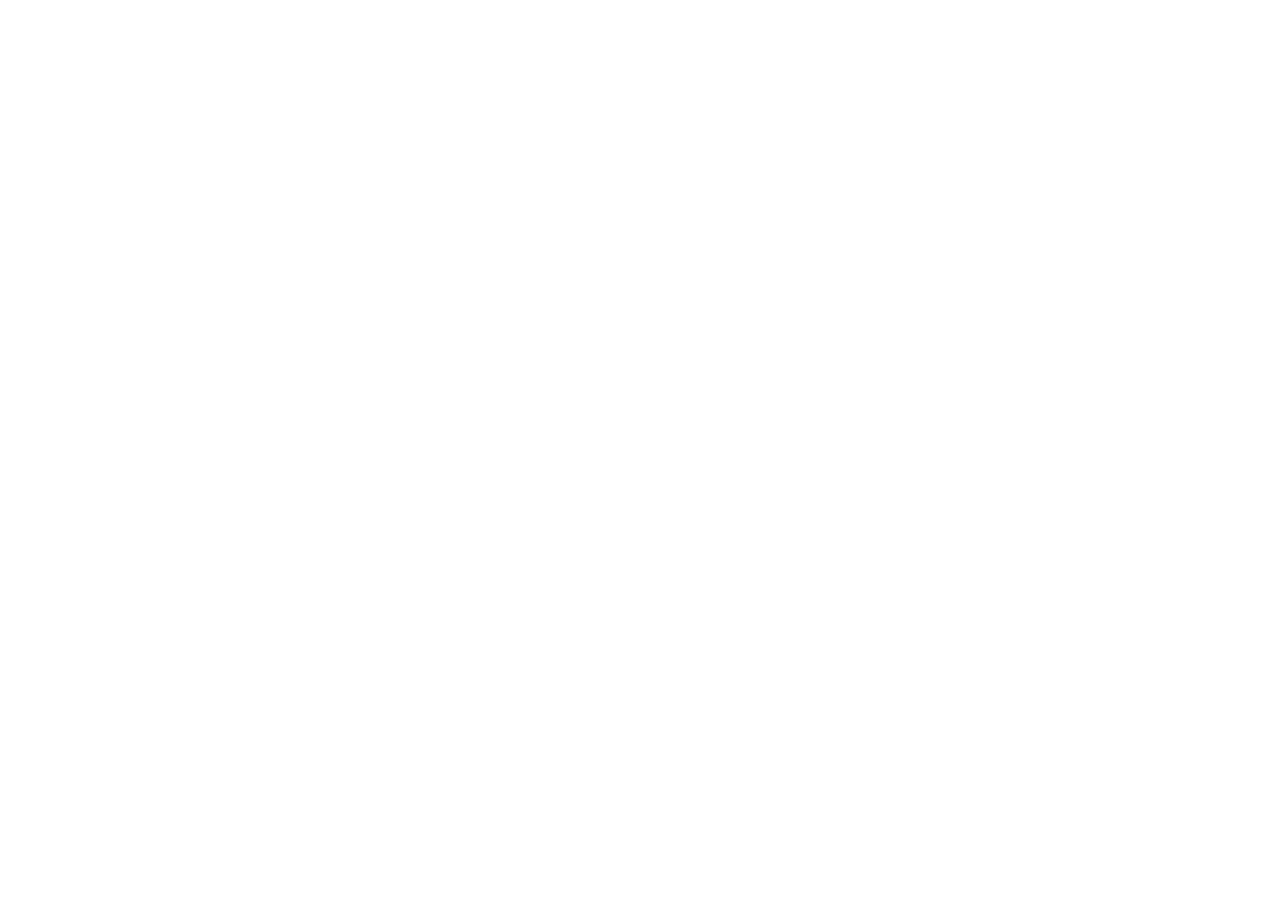
==== commit eda5b626: "Remove yewprint dependency" ====
--- a/static/index.html
+++ b/static/index.html
@@ -1,38 +1,49 @@
 <!DOCTYPE html>
 <html>
-    <head>
-        <link rel="preconnect" href="https://fonts.gstatic.com">
-        <link href="https://fonts.googleapis.com/css2?family=Roboto:wght@400&display=swap" rel="stylesheet">
-        <script type="text/javascript">
-          // Single Page Apps for GitHub Pages
-          // MIT License
-          // https://github.com/rafgraph/spa-github-pages
-          // This script checks to see if a redirect is present in the query string,
-          // converts it back into the correct url and adds it to the
-          // browser's history using window.history.replaceState(...),
-          // which won't cause the browser to attempt to load the new url.
-          // When the single page app is loaded further down in this file,
-          // the correct url will be waiting in the browser's history for
-          // the single page app to route accordingly.
-          (function(l) {
-            if (l.search[1] === '/' ) {
-              var decoded = l.search.slice(1).split('&').map(function(s) { 
-                return s.replace(/~and~/g, '&')
-              }).join('?');
-              window.history.replaceState(null, null,
-                  l.pathname.slice(0, -1) + decoded + l.hash
-              );
-            }
-          }(window.location))
-        </script>
-        <meta charset="utf-8"/>
-        <script type="module">
-            import init from "/app.js";
-            init(new URL('app.wasm', import.meta.url));
-        </script>
-        <link rel="stylesheet" href="/styles.css">
-        <link rel="stylesheet" href="/blueprint.css">
-    </head>
-    <body>
-    </body>
+  <head>
+    <meta charset="utf-8"/>
+    <title>Gabriel Tofvesson</title>
+    <link rel="preconnect" href="https://fonts.gstatic.com">
+    <link href="https://fonts.googleapis.com/css2?family=Roboto:wght@400&display=swap" rel="stylesheet">
+    <link rel="stylesheet" href="/style/app.css">
+    <link rel="stylesheet" href="/style/theme.css">
+    <link rel="stylesheet" href="/style/tag.css">
+    <link rel="stylesheet" href="/style/navbar.css">
+    <link rel="stylesheet" href="/style/card.css">
+    <link rel="stylesheet" href="/style/gallery.css">
+    <link rel="stylesheet" href="/style/overlay.css">
+    <link rel="stylesheet" href="/style/overlay-gallery.css">
+    <link rel="stylesheet" href="/style/image-gallery.css">
+    <script src="https://kit.fontawesome.com/d5cf53d9fb.js" crossorigin="anonymous"></script>
+    <script type="text/javascript">
+      // Single Page Apps for GitHub Pages
+      // MIT License
+      // https://github.com/rafgraph/spa-github-pages
+      // This script checks to see if a redirect is present in the query string,
+      // converts it back into the correct url and adds it to the
+      // browser's history using window.history.replaceState(...),
+      // which won't cause the browser to attempt to load the new url.
+      // When the single page app is loaded further down in this file,
+      // the correct url will be waiting in the browser's history for
+      // the single page app to route accordingly.
+      (function(l) {
+        if (l.search[1] === '/' ) {
+          var decoded = l.search.slice(1).split('&').map(function(s) { 
+            return s.replace(/~and~/g, '&')
+          }).join('?');
+          window.history.replaceState(
+            null,
+            null,
+            l.pathname.slice(0, -1) + decoded + l.hash
+          );
+        }
+      }(window.location))
+    </script>
+    <script type="module"> 
+      import init from "/app.js";
+      init(new URL('app.wasm', import.meta.url));
+    </script>
+  </head>
+  <body>
+  </body>
 </html>
